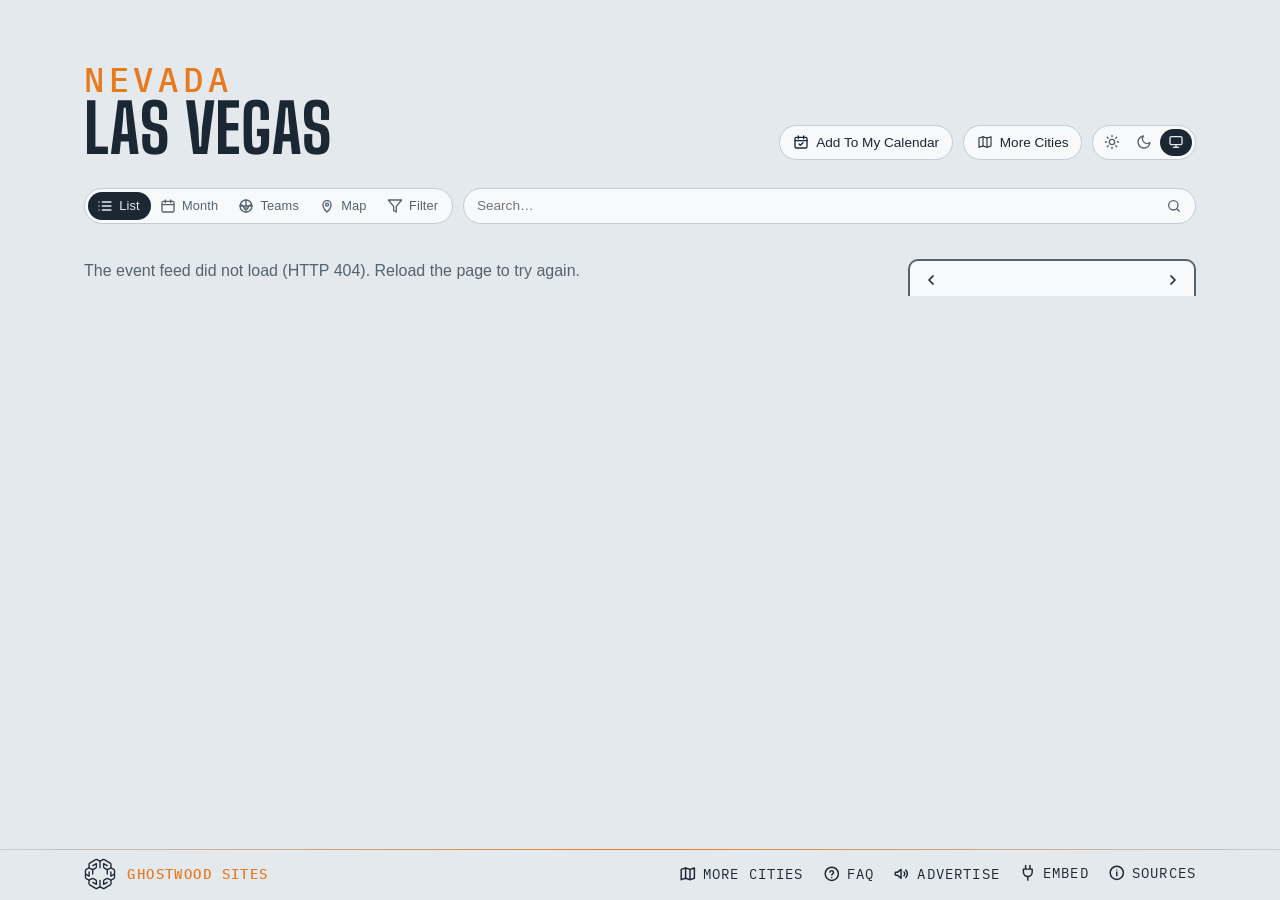
==== site/index.html @ 3aacc2a5 "Refresh wording: "once a day" on Sources, the calendar note and Advertise The sites rebuild once a d" ====
<!DOCTYPE html>
<html lang="en">
<head>
<meta charset="utf-8">
<meta name="viewport" content="width=device-width, initial-scale=1, viewport-fit=cover">
<!-- browser chrome matches the page; app.js repoints both when a theme is
     chosen by hand -->
<meta name="theme-color" media="(prefers-color-scheme: light)" content="#edf1f4" data-light="#edf1f4">
<meta name="theme-color" media="(prefers-color-scheme: dark)" content="#141a20" data-dark="#141a20">
<link rel="manifest" href="manifest.webmanifest">
<link rel="apple-touch-icon" href="apple-touch-icon.png">
<meta name="apple-mobile-web-app-title" content="Las Vegas Events">
<meta name="mobile-web-app-capable" content="yes">
<script>
  // Before the first paint: the theme (light, dark, or system — nothing set,
  // prefers-color-scheme decides); app.js applyTheme keeps the pill in sync.
  try {
    var t = localStorage.getItem('lqa-theme');
    if (t === 'light' || t === 'dark') document.documentElement.dataset.theme = t;
  } catch (e) { /* no storage — system it is */ }
</script>
<!-- Google tag (gtag.js) — the here.events GA4 property, one stream for the map and every city; reports split by hostname -->
<script async src="https://www.googletagmanager.com/gtag/js?id=G-BTQFXS68HN"></script>
<script>
  window.dataLayer = window.dataLayer || [];
  function gtag(){dataLayer.push(arguments);}
  gtag('js', new Date());
  gtag('config', 'G-BTQFXS68HN');
</script>
<title>Las Vegas Events — Sphere, the arenas, the stadium &amp; the showrooms</title>
<meta name="description" content="What's on in Las Vegas — Sphere, T-Mobile Arena, Allegiant Stadium, the showrooms on the Strip and the rooms beyond it, with the home teams' seasons. Calendar, iCal feed, and embeddable widget.">
<!-- the site's own address and what a shared link shows: name, line, and the share card (share.png, 1200×630, scripts/share-card.mjs) -->
<link rel="canonical" href="https://lasvegas.here.events/">
<meta property="og:type" content="website">
<meta property="og:site_name" content="Las Vegas Events">
<meta property="og:title" content="Las Vegas Events">
<meta property="og:description" content="What's on in Las Vegas — Sphere, the arenas, the stadium, the showrooms on the Strip and the rooms beyond it, with the home teams' seasons.">
<meta property="og:url" content="https://lasvegas.here.events/">
<meta property="og:image" content="https://lasvegas.here.events/share.png">
<meta property="og:image:width" content="1200">
<meta property="og:image:height" content="630">
<meta name="twitter:card" content="summary_large_image">
<link rel="icon" href="favicon.svg" type="image/svg+xml">
<link rel="preconnect" href="https://fonts.googleapis.com">
<link rel="preconnect" href="https://fonts.gstatic.com" crossorigin>
<link href="https://fonts.googleapis.com/css2?family=Big+Shoulders:opsz,wght@10..72,500;10..72,700&family=IBM+Plex+Mono:wght@400;500&display=swap" rel="stylesheet">
<link rel="stylesheet" href="styles.css?v=__V__">
<link rel="alternate" type="text/calendar" href="events.ics" title="Las Vegas Events">
</head>
<body>

<!-- the Ghostwood Labs mark, drawn once; the masthead and the footer <use> it -->
<svg width="0" height="0" style="position:absolute" aria-hidden="true">
  <symbol id="gw-mark" viewBox="0 0 576 576">
    <g fill="none" stroke="currentColor" stroke-width="24" stroke-linecap="round" stroke-linejoin="round">
      <path d="M300.19 51.03A26 26 0 0 1 275.81 51.03L235.63 29.71A26 26 0 0 0 210.57 30.08L103.63 91.02A26 26 0 0 0 90.5 113.61L90.5 161.4A26 26 0 0 1 77.38 183.98L39.62 205.52A26 26 0 0 0 26.5 228.1L26.5 347.9A26 26 0 0 0 39.62 370.48L77.38 392.02A26 26 0 0 1 90.5 414.6L90.5 462.39A26 26 0 0 0 103.63 484.98L210.57 545.92A26 26 0 0 0 235.63 546.29L275.81 524.97A26 26 0 0 1 300.19 524.97L340.37 546.29A26 26 0 0 0 365.43 545.92L472.37 484.98A26 26 0 0 0 485.5 462.39L485.5 414.6A26 26 0 0 1 498.62 392.02L536.38 370.48A26 26 0 0 0 549.5 347.9L549.5 228.1A26 26 0 0 0 536.38 205.52L498.62 183.98A26 26 0 0 1 485.5 161.4L485.5 113.61A26 26 0 0 0 472.37 91.02L365.43 30.08A26 26 0 0 0 340.37 29.71L300.19 51.03Z"/>
      <path d="M288 57.5L288 177.5"/>
      <path d="M288 518.5L288 403.5"/>
      <path d="M90.5 176.5L144.63 204.58A26 26 0 0 0 169.19 204.26L209.58 181.92A26 26 0 0 0 223 159.17L223 101.5L158.5 137.5"/>
      <path d="M485.5 176.5L431.37 204.58A26 26 0 0 1 406.81 204.26L366.42 181.92A26 26 0 0 1 353 159.17L353 101.5L417.5 137.5"/>
      <path d="M157 211L157 287.5"/>
      <path d="M419 211L419 287.5"/>
      <path d="M90.5 399.5L144.63 371.42A26 26 0 0 1 169.19 371.74L209.58 394.08A26 26 0 0 1 223 416.83L223 474.5L158.5 438.5"/>
      <path d="M485.5 399.5L431.37 371.42A26 26 0 0 0 406.81 371.74L366.42 394.08A26 26 0 0 0 353 416.83L353 474.5L417.5 438.5"/>
      <path d="M26.5 288L92 325.5L92 250.5"/>
      <path d="M549.5 288L484 325.5L484 250.5"/>
    </g>
  </symbol>
</svg>

<header class="masthead">
  <!-- no picture behind the name yet (lqa's is a line drawing of Seattle Center from the air; a Las Vegas one — the Strip from the air, Sphere — is to come) -->
  <div class="masthead-text">
    <p class="eyebrow" data-teams="Las Vegas">Nevada</p> <!-- no neighbourhood here, so the state stands over the city (the Everett pattern, Steve 2026-10-11); the Teams view reads "Las Vegas" over "Hometown Teams" -->
    <h1>Las Vegas</h1> <!-- one line on any screen -->
  </div>
  <!-- the masthead's tools: the theme pill alone (Steve, 2026-09-16 — the
       season calendar and Add To My Calendar chips moved down into the bar) -->
  <div class="masthead-tools">
  <!-- Add To My Calendar (Steve, 2026-10-26: it "should move here", beside More Cities; in the bar from 2026-09-16 until then): its pop (#subscribePop, in the bar) hangs under this button, placed by app.js placeSubscribePop -->
  <button id="subscribeBtn" class="chip" type="button" aria-expanded="false" aria-controls="subscribePop" title="Subscribe in your calendar app">
    <svg viewBox="0 0 24 24" fill="none" stroke="currentColor" stroke-width="2" stroke-linecap="round" stroke-linejoin="round" aria-hidden="true"><rect x="3" y="5" width="18" height="16" rx="2"/><path d="M8 3v4M16 3v4M3 10h18M9 15l2 2 4-4"/></svg>
    <span>Add To My Calendar</span>
  </button>
  <!-- the home teams' seasons, home and away (the Teams view below the bar) -->
  <!-- the theme pill: light, dark, system (Steve, 2026-09-15; app.js applyTheme) -->
  <div id="themeToggle" class="theme-toggle" role="radiogroup" aria-label="Color theme" data-active="system">
    <button type="button" role="radio" aria-checked="true" data-theme="light" title="Light">
      <svg viewBox="0 0 24 24" fill="none" stroke="currentColor" stroke-width="2" stroke-linecap="round" aria-hidden="true"><circle cx="12" cy="12" r="4"/><path d="M12 2v2M12 20v2M4.9 4.9l1.4 1.4M17.7 17.7l1.4 1.4M2 12h2M20 12h2M4.9 19.1l1.4-1.4M17.7 6.3l1.4-1.4"/></svg>
    </button>
    <button type="button" role="radio" aria-checked="false" data-theme="dark" title="Dark">
      <svg viewBox="0 0 24 24" fill="none" stroke="currentColor" stroke-width="2" stroke-linecap="round" stroke-linejoin="round" aria-hidden="true"><path d="M21 12.8A9 9 0 1 1 11.2 3a7 7 0 0 0 9.8 9.8z"/></svg>
    </button>
    <button type="button" role="radio" aria-checked="false" data-theme="system" title="System">
      <svg viewBox="0 0 24 24" fill="none" stroke="currentColor" stroke-width="2" stroke-linecap="round" stroke-linejoin="round" aria-hidden="true"><rect x="3" y="4" width="18" height="12" rx="2"/><path d="M8 20h8M12 16v4"/></svg>
    </button>
    <span class="theme-knob" aria-hidden="true"></span>
  </div>
  </div>
</header>

<!-- one row of matching chips: the view switch, filters, search, the clubs, the season calendar chip.
     The subscribe pop lives in the bar's markup but hangs under the masthead's Add To My Calendar button (app.js places it). -->
<!-- the bar, and the panel that floats open beneath it (over the content,
     which stays put) -->
<div class="filter-area">
<!-- one slim line standing in for the masthead once it has scrolled off
     (app.js shows it, with the Top button, and raises --barh to match) -->
<!-- the masthead, folded into one line once it has scrolled off: eyebrow, title, stamp -->
<div class="bar-title" hidden><span class="bar-eyebrow" data-teams="Las Vegas">Nevada</span><span class="bar-name">Las Vegas</span><span class="bar-eyebrow" id="barUpdated"></span></div>
<nav class="filterbar" aria-label="Filters">
  <label class="search-wrap">
    <input id="searchBox" type="search" placeholder="Search…" aria-label="Search events by venue, team, or type" autocomplete="off">
    <svg viewBox="0 0 24 24" fill="none" stroke="currentColor" stroke-width="2" stroke-linecap="round" stroke-linejoin="round" aria-hidden="true"><circle cx="11" cy="11" r="7"/><path d="m20 20-3.5-3.5"/></svg>
  </label>
  <!-- the view switch: the events list | the home teams' seasons, a two-stop pill like the theme's -->
  <div id="viewToggle" class="theme-toggle view-toggle" role="radiogroup" aria-label="View" data-active="events"><!-- List · Month · Teams (Steve, 2026-09-14; words beside the icons when the bar has room, 2026-10-24): Month is the list with the month calendar; app.js remembers the choice -->
    <button id="eventsBtn" type="button" role="radio" aria-checked="true" data-view="events" title="Events">
      <svg viewBox="0 0 24 24" fill="none" stroke="currentColor" stroke-width="2" stroke-linecap="round" stroke-linejoin="round" aria-hidden="true"><path d="M8 6h13M8 12h13M8 18h13M3 6h.01M3 12h.01M3 18h.01"/></svg><span class="vt-label">List</span>
    </button>
    <button id="monthBtn" type="button" role="radio" aria-checked="false" data-view="month" aria-controls="calBox" title="Month — the month's events on a calendar">
      <svg viewBox="0 0 24 24" fill="none" stroke="currentColor" stroke-width="2" stroke-linecap="round" stroke-linejoin="round" aria-hidden="true"><rect x="3" y="5" width="18" height="16" rx="2"/><path d="M8 3v4M16 3v4M3 10h18"/></svg><span class="vt-label">Month</span>
    </button>
    <button id="teamsBtn" type="button" role="radio" aria-checked="false" data-view="teams" aria-controls="teamsView" title="Home Teams — season schedules, every game, home and away">
      <svg viewBox="0 0 24 24" fill="none" stroke="currentColor" stroke-width="2" stroke-linecap="round" stroke-linejoin="round" aria-hidden="true"><circle cx="12" cy="12" r="9"/><path d="M3.6 9.5c3 1 5.4 3.6 6.3 7.3M20.4 9.5c-3 1-5.4 3.6-6.3 7.3M12 3v18M3 12h18"/></svg><span class="vt-label">Teams</span>
    </button>
    <button id="mapBtn" type="button" role="radio" aria-checked="false" data-view="map" aria-controls="mapView" title="Map — where the venues are">
      <svg viewBox="0 0 24 24" fill="none" stroke="currentColor" stroke-width="2" stroke-linecap="round" stroke-linejoin="round" aria-hidden="true"><path d="M12 21s-6-5.5-6-11a6 6 0 0 1 12 0c0 5.5-6 11-6 11z"/><circle cx="12" cy="10" r="2.2"/></svg><span class="vt-label">Map</span>
    </button>
    <button id="filterToggle" class="vt-filter" type="button" aria-expanded="false" aria-controls="filterPanel" title="Filters">
      <svg viewBox="0 0 24 24" fill="none" stroke="currentColor" stroke-width="2" stroke-linecap="round" stroke-linejoin="round" aria-hidden="true"><path d="M22 3H2l8 9.46V19l4 2v-8.54z"/></svg>
      <span class="vt-label">Filter</span>
    </button>
    <span class="theme-knob" aria-hidden="true"></span>
  </div>
  <div id="subscribePop" class="pop" hidden>
      <label class="pop-filter" id="subFilterRow" hidden>
        <input type="checkbox" id="subUseFilter" checked> Include my filter choices
      </label>
      <!-- one row of three: the calendar you'd add to, each with its own
           icon and name -->
      <div class="pop-tiles">
        <!-- the webcal: link — Apple Calendar on a Mac, iPhone or iPad (and any
             other desktop calendar app that claims webcal) -->
        <a id="webcalLink" class="tile" href="#" title="macOS / iOS Calendar (or whichever calendar app handles webcal links)">
          <img class="tile-logo" src="https://www.google.com/s2/favicons?domain=www.apple.com&amp;sz=128" alt="" width="64" height="64">
          <span>Apple</span>
        </a>
        <!-- Google Calendar's own icon (its favicon is a small upscaled one); Outlook's favicon, as for the venue marks -->
        <a id="gcalLink" class="tile" href="#" target="_blank" rel="noopener" title="Google Calendar">
          <img class="tile-logo" src="https://ssl.gstatic.com/calendar/images/dynamiclogo_2020q4/calendar_31_2x.png" alt="" width="64" height="64">
          <span>Google</span>
        </a>
        <a id="outlookLink" class="tile" href="#" target="_blank" rel="noopener" title="Outlook">
          <img class="tile-logo" src="https://www.google.com/s2/favicons?domain=outlook.live.com&amp;sz=128" alt="" width="64" height="64">
          <span>Outlook</span>
        </a>
      </div>
      <!-- the other ways in, as chips under the row -->
      <div class="pop-tools">
        <a id="qrBtn" class="chip" href="#" aria-expanded="false" title="QR code for your phone">
          <svg viewBox="0 0 24 24" fill="none" stroke="currentColor" stroke-width="1.8" aria-hidden="true">
            <rect x="4" y="4" width="6" height="6"/><rect x="14" y="4" width="6" height="6"/>
            <rect x="4" y="14" width="6" height="6"/>
            <path d="M14 14h2.5v2.5H14zM17.5 17.5H20V20h-2.5zM14 20h1M20 14v1"/>
          </svg>
          <span>QR Code</span>
        </a>
        <a id="copyIcs" class="chip" href="#" title="Copy the feed link">
          <svg viewBox="0 0 24 24" fill="none" stroke="currentColor" stroke-width="1.8" stroke-linecap="round" aria-hidden="true">
            <path d="M10 13a5 5 0 0 0 7.54.54l3-3a5 5 0 0 0-7.07-7.07l-1.72 1.71"/>
            <path d="M14 11a5 5 0 0 0-7.54-.54l-3 3a5 5 0 0 0 7.07 7.07l1.71-1.71"/>
          </svg>
          <span>Copy Link</span>
        </a>
      </div>
      <div id="qrPanel" class="qr-panel" hidden>
        <div id="qrImg" role="img" aria-label="QR code for the calendar feed"></div>
        <p class="pop-note">Scan with your phone to subscribe there.</p>
      </div>
      <p class="pop-note">Refreshed once a day. Your calendar picks up changes on its own schedule.</p>
  </div>
  <!-- the home teams, one pill per club, in the bar itself while the Teams
       view is open (crests only when the names won't fit; app.js sets is-crests) -->
  <div class="team-strip" id="teamStrip" aria-label="Teams"></div>
  <!-- narrow layouts only (app.js hides it when the calendar is docked):
       floats the calendar over the list. Chevron left = opens, right = folds. -->
  <button id="calToggle" class="chip cal-toggle" type="button" aria-expanded="false" aria-controls="calBox" title="Show calendar" hidden>
    <svg viewBox="0 0 24 24" fill="none" stroke="currentColor" stroke-width="2" stroke-linecap="round" stroke-linejoin="round" aria-hidden="true"><rect x="3" y="5" width="18" height="16" rx="2"/><path d="M8 3v4M16 3v4M3 10h18"/></svg>
    <span>Hide calendar</span>
    <svg class="chev" viewBox="0 0 24 24" fill="none" stroke="currentColor" stroke-width="2.2" stroke-linecap="round" stroke-linejoin="round" aria-hidden="true"><path d="M15 6l-6 6 6 6"/></svg>
  </button>
  <!-- the right end of the bar (Steve, 2026-09-16): the season calendar chip (Teams view only); flex order places it after the clubs. Add To My Calendar left the bar for the masthead tools 2026-10-26 (Steve: it "should move here", beside More Cities) -->
  <button id="teamPdfBtn" class="chip" type="button" title="Season calendar — download it as a PDF">
    <svg viewBox="0 0 24 24" fill="none" stroke="currentColor" stroke-width="2" stroke-linecap="round" stroke-linejoin="round" aria-hidden="true"><rect x="3" y="4" width="18" height="17" rx="2"/><path d="M3 9h18M8 2v4M16 2v4M8 13h3M13 13h3M8 17h3M13 17h3"/></svg>
    <span>Season Calendar</span> <!-- Steve, 2026-09-16: named for what it is, not the file type -->
  </button>
</nav>
<!-- the funnel in the bar drops this open below it -->
<div id="filterPanel" class="filter-panel fp-tree" hidden>
  <!-- top row: presets (chips injected by app.js; the one matching the
       current state is lit), the Only Sold Out switch and the Include Holidays
       switch (off by default; US, WA and Seattle holidays from app.js) -->
  <div class="fp-top">
    <div class="fp-presets" id="fpPresets"></div>
    <!-- Only Sold Out: only the events the checker (or a source) marks
         sold out, or within 5% of the house — LQAFilter.ticketState -->
    <!-- these two are switches, not allow boxes like the rows below: Sold Out
         narrows the list to those, Holidays adds days — so they wear a
         different face (.sw) -->
    <label class="fp-switch fp-soldout">
      <input type="checkbox" role="switch" id="soldOnlyToggle" autocomplete="off">
      <span class="sw"></span>
      <span class="fp-name">Only Sold Out</span> <!-- the words Steve set 2026-10-05 ("only sold"), in the panel's Title Case; was "Sold Out (or Nearly)" -->
    </label>
    <label class="fp-switch fp-holidays">
      <input type="checkbox" role="switch" id="holidaysToggle" autocomplete="off">
      <span class="sw"></span>
      <span class="fp-name">Include Holidays</span> <!-- "include holidays", Steve 2026-10-05; was "Holidays" -->
    </label>
  </div>
  <!-- Four groups — Venues (two lists), Event Type under the second, Teams
       (capacity bands keep state + share-code slots but no rows since
       2026-09-22), every row three-state (Steve, 2026-09-22: "check,
       unchecked or X for exclude, same for every filter option, don't auto
       check or uncheck any filters"), worn as a Show | Hide word pair at
       the row's end (third pass the same day, after a three-face box and
       then a tick box + x):
       · Show lit = show these. Shows among venues and
         teams add up (any of them); shown event types then narrow to
         those kinds.
       · Hide lit = never these (the name struck).
       · neither  = no preference.
       One tap sets a word, a second tap on it clears it — no cycling. No
       row ever changes another: no dashes, no greying, no bulk switches
       apart from a group's own Show All / Hide All. The rule is
       LQAFilter.matchesFilter; the pair is a role="group" of two
       aria-pressed buttons (app.js filterRow). No counts on the rows
       (Steve, 2026-09-22). The everyday way to hide things is on
       the event sheet (Hide chips + Undo), with the view note above the list
       saying what is hidden. -->
  <div class="fp-cols">
    <div class="fp-group">
      <h3>The Strip<span class="fp-allnone"><button type="button" class="fp-set" data-scope="campus" data-on="1">Show All</button><i>·</i><button type="button" class="fp-set" data-scope="campus" data-on="0">Hide All</button></span></h3>
      <div id="panelVenues" class="fp-list"><!-- the venue rows, injected by app.js --></div>
    </div>
    <div class="fp-group">
      <h3>Beyond the Strip<span class="fp-allnone"><button type="button" class="fp-set" data-scope="town" data-on="1">Show All</button><i>·</i><button type="button" class="fp-set" data-scope="town" data-on="0">Hide All</button></span></h3>
      <div id="panelVenuesTown" class="fp-list"><!-- the rooms off the Strip — the campus, Summerlin, Henderson, downtown, the Speedway (city.js area: 'town'), injected by app.js --></div>
      <h3>Event Type<span class="fp-allnone"><button type="button" class="fp-set" data-scope="type" data-on="1">Show All</button><i>·</i><button type="button" class="fp-set" data-scope="type" data-on="0">Hide All</button></span></h3>
      <div id="panelBadges" class="fp-list"><!-- the five kinds (city.js TYPES), injected by app.js --></div>
    </div>
    <div class="fp-group">
      <h3>Home Teams<span class="fp-allnone"><button type="button" class="fp-set" data-scope="team" data-on="1">Show All</button><i>·</i><button type="button" class="fp-set" data-scope="team" data-on="0">Hide All</button></span></h3>
      <div id="panelTeams" class="fp-list"><!-- team rows injected by app.js: Golden Knights, Raiders, Aces, Aviators, Silver Knights, Rebels, Runnin' Rebels, Lights FC --></div>
      <h3>Festivals<span class="fp-allnone"><button type="button" class="fp-set" data-scope="fest" data-on="1">Show All</button><i>·</i><button type="button" class="fp-set" data-scope="fest" data-on="0">Hide All</button></span></h3>
      <div id="panelFestivals" class="fp-list"><!-- festival venues (city.js festival: true) — none in Las Vegas yet, so app.js hides the heading --></div></div>
    </div>
  </div>
</div>
</div>

<section class="agenda" aria-label="Upcoming events">
  <!-- the view note: one plain line, only while the view is not the usual one,
       saying what is hidden or added compared with it, with a way back
       (app.js renderViewNote) -->
  <div id="viewNote" class="view-note" hidden><span id="viewNoteText"></span><button id="viewNoteReset" type="button" class="chip">Usual View</button></div>
  <div class="agenda-layout">
    <ol id="agenda"><li class="empty">Loading events…</li></ol>
    <aside class="cal-side" aria-label="Month calendar">
      <!-- on narrow layouts this floats over the list (opened from the
           calendar chip at the right end of the filter bar); on the wide
           layout it's docked here -->
      <div class="cal" id="calBox">
        <!-- the card's header: ‹ month name › (Today is a floater at the lower right, shown when the list has left today) -->
        <div class="cal-head" id="calHead" aria-label="Change months">
          <button id="calPrev" type="button" aria-label="Previous month">
            <svg viewBox="0 0 24 24" fill="none" stroke="currentColor" stroke-width="2.6" stroke-linecap="round" stroke-linejoin="round" aria-hidden="true"><path d="M15 6l-6 6 6 6"/></svg>
          </button>
          <button class="cal-cur" id="calCur" type="button" aria-live="polite" title="Pick a month and year"></button> <!-- opens the month/year picker (app.js openMonthPick; Steve, 2026-09-15) -->
          <button id="calNext" type="button" aria-label="Next month">
            <svg viewBox="0 0 24 24" fill="none" stroke="currentColor" stroke-width="2.6" stroke-linecap="round" stroke-linejoin="round" aria-hidden="true"><path d="M9 6l6 6-6 6"/></svg>
          </button>
        </div>
        <div id="calGrid" class="cal-months"><!-- one .cal-month card per month, from app.js --></div>
        <!-- TODAY: a tab out of the card's foot, the odds tab's cut (Steve, 2026-09-15); app.js placeTodayTab moves it under the month board in the month view -->
        <button id="calToday" type="button" class="cal-today-tab" title="Back to today: the current month, past days put away" hidden>
      <svg viewBox="0 0 24 24" fill="none" stroke="currentColor" stroke-width="2" stroke-linecap="round" stroke-linejoin="round" aria-hidden="true"><rect x="3" y="5" width="18" height="16" rx="2"/><path d="M8 3v4M16 3v4M3 10h18"/><circle cx="12" cy="15.5" r="1.6" fill="currentColor" stroke="none"/></svg>
      <span>Today</span>
    </button>
      </div>
    </aside>
  </div>
  <!-- the month view (the calendar stop of the view pill): one continuous
       grid of weeks from this month on, square days carrying their events'
       names, a sticky ‹ MONTH › header naming the month at the top of the
       window (its name opens the month / year picker), and more months
       appended as you scroll — no end (app.js renderBoard). A tapped day
       opens a card listing everything on it (openDayPop). -->
  <section id="monthBoard" class="month-board" aria-label="Month calendar" hidden>
    <div id="mbSticky" class="mb-sticky">
      <div class="cal-head mb-head" aria-label="Change months">
        <button id="mbPrev" type="button" aria-label="Previous month">
          <svg viewBox="0 0 24 24" fill="none" stroke="currentColor" stroke-width="2.6" stroke-linecap="round" stroke-linejoin="round" aria-hidden="true"><path d="M15 6l-6 6 6 6"/></svg>
        </button>
        <button class="cal-cur" id="mbCur" type="button" aria-live="polite" title="Pick a month and year"></button>
        <button id="mbNext" type="button" aria-label="Next month">
          <svg viewBox="0 0 24 24" fill="none" stroke="currentColor" stroke-width="2.6" stroke-linecap="round" stroke-linejoin="round" aria-hidden="true"><path d="M9 6l6 6-6 6"/></svg>
        </button>
      </div>
    </div>
    <div id="mbGrid" class="mb-months"></div> <!-- one .mb-month block per month, appended by app.js appendMonth -->
    <div id="mbSentinel" class="mb-sentinel" aria-hidden="true"></div>
  </section>
</section>

<!-- the Map view (Steve, 2026-10-24): the ground with a pin on every room, sized by
     its upcoming events under the filters in force; a tapped pin opens its card.
     Drawn by local-map.js from local-map.json (scripts/build-local-map.mjs — the
     shoreline, lakes and main roads read once from OpenStreetMap at build time)
     — no tiles, nothing fetched off-site -->
<section id="mapView" class="local-map" hidden aria-label="Map of the venues">
  <div class="lm-frame">
    <svg id="lmSvg" viewBox="0 0 1000 1000" preserveAspectRatio="xMidYMid meet" role="img" aria-label="Las Vegas with the venues marked"></svg>
    <div class="lm-zoom" aria-label="Zoom">
      <button type="button" data-z="in" title="Zoom in" aria-label="Zoom in">+</button>
      <button type="button" data-z="out" title="Zoom out" aria-label="Zoom out">−</button>
      <button type="button" data-z="fit" title="The whole map" aria-label="The whole map"><svg viewBox="0 0 24 24" fill="none" stroke="currentColor" stroke-width="2" stroke-linecap="round" stroke-linejoin="round" aria-hidden="true"><path d="M4 9V5a1 1 0 0 1 1-1h4M15 4h4a1 1 0 0 1 1 1v4M20 15v4a1 1 0 0 1-1 1h-4M9 20H5a1 1 0 0 1-1-1v-4"/></svg></button>
      <button type="button" data-z="me" title="Find my location" aria-label="Find my location" aria-pressed="false"><svg viewBox="0 0 24 24" fill="none" stroke="currentColor" stroke-width="2" stroke-linecap="round" stroke-linejoin="round" aria-hidden="true"><circle cx="12" cy="12" r="6"/><circle cx="12" cy="12" r="1.6" fill="currentColor"/><path d="M12 2v4M12 18v4M2 12h4M18 12h4"/></svg></button> <!-- the visitor's own spot: the browser's Geolocation API on their say-so (local-map.js), no service behind it — Steve, 2026-10-25 -->
    </div>
  </div>
  <p class="lm-caption" id="lmCaption"><span></span></p>
</section>

<!-- the Teams view: in place of the agenda while the Teams chip is on. A
     strip of the home teams, a bar naming a picked opponent, then the season
     in the agenda's own day/card markup (app.js renderTeams) -->
<section class="teams" id="teamsView" aria-label="Team schedules" hidden>
  <div class="teams-layout">
    <!-- the club's form block — record, standing, news, or the game in
         progress — above the list and the calendar alike (app.js renderTeamForm) -->
    <div id="teamHeadTop"></div> <!-- the block's spot in the flow: once it scrolls under the bar the block pins and goes compact (app.js markStuck) -->
    <div id="teamHead"></div>
    <!-- the printed poster's banner and legend (the PDF chip; print only) -->
    <div id="printHead" class="print-head" aria-hidden="true"></div>
    <div class="team-main">
      <div class="team-focus" id="teamFocus" hidden></div>
      <ol id="teamSched" class="team-sched"></ol>
    </div>
    <!-- the season at a glance, poster-style, in place of the list while the
         bar's Calendar chip is on: every month as a card, home games solid,
         away games pale, each cell the opponent and the time (app.js renderTeamCal) -->
    <div class="team-cal" id="teamCal" aria-label="Season calendar" hidden></div>
    <div id="printFoot" class="print-foot" aria-hidden="true"></div>
  </div>
</section>

<!-- a word after hiding something from the sheet, with Undo (app.js toast) -->
<div id="toast" class="toast" role="status" aria-live="polite" hidden><span id="toastText"></span><button id="toastUndo" type="button">Undo</button></div>

<!-- pinned to the bottom edge; Sources (the info mark) and Embed open upward from it,
     floating over the list -->
<footer>
  <!-- Two floaters centred just above this pinned footer, styled like the
       bar's chips. Today: back to now (the current month, past days put
       away, the list at its nearest day), shown only while the list has
       left today. Top: shown once the masthead has scrolled off. app.js
       toggles hidden on both; on narrow screens they drop their labels. -->
  <div class="floaters">
    <button id="toTop" type="button" class="chip" title="Back to top" aria-label="Back to top" hidden>
      <svg viewBox="0 0 24 24" fill="none" stroke="currentColor" stroke-width="2.2" stroke-linecap="round" stroke-linejoin="round" aria-hidden="true"><path d="M12 19V5M5 12l7-7 7 7"/></svg>
      <span>Top</span>
    </button>
  </div>
  <div class="foot-inner">
  <a class="gw" href="https://ghostwoodlabs.com/" target="_blank" rel="noopener" title="Ghostwood Labs"> <!-- the mark and the name are one link, opening a new tab (Steve, 2026-10-05: "any click on the gwl branding should open a new tab"); linked to the company site 2026-10-04, the day ghostwoodlabs.com went live -->
  <svg class="gw-logo" aria-hidden="true"><use href="#gw-mark"/></svg>
  <p class="gw-credit"><strong>Ghostwood Sites</strong></p>
  </a>
  <div class="foot-links"> <!-- Advertise, Embed, Sources as one thing at the row's right end, the credit at its left (the "Updated" stamp between them was removed 2026-10-05, Steve) -->
  <!-- the questions page, behind a question mark (Steve, 2026-10-28: "creating a FAQ page") -->
  <a class="foot-link" id="faq" href="faq.html" title="Questions about this calendar">
    <svg viewBox="0 0 24 24" fill="none" stroke="currentColor" stroke-width="2" stroke-linecap="round" stroke-linejoin="round" aria-hidden="true"><circle cx="12" cy="12" r="9"/><path d="M9.5 9.5a2.5 2.5 0 0 1 4.9.7c0 1.7-2.4 2.1-2.4 3.6M12 17h.01"/></svg>
    <span>FAQ</span>
  </a>
  <!-- advertising: a megaphone, to the placeholder sales page (Steve, 2026-09-15) -->
  <a class="foot-link" id="advertise" href="advertise.html" title="Advertise on this calendar">
    <svg viewBox="0 0 24 24" fill="none" stroke="currentColor" stroke-width="2" stroke-linecap="round" stroke-linejoin="round" aria-hidden="true"><path d="M3 11v2a1 1 0 0 0 1 1h2l5 4V6L6 10H4a1 1 0 0 0-1 1z"/><path d="M15 9.5a3.5 3.5 0 0 1 0 5"/><path d="M17.5 7a7 7 0 0 1 0 10"/></svg>
    <span>Advertise</span>
  </a>
  <!-- the sources, behind an info mark that opens upward like Embed -->
  <details class="share info" id="sources">
    <summary title="Where the listings come from">
      <svg viewBox="0 0 24 24" fill="none" stroke="currentColor" stroke-width="2" stroke-linecap="round" stroke-linejoin="round" aria-hidden="true"><circle cx="12" cy="12" r="9"/><path d="M12 11v5M12 8h.01"/></svg>
      <span>Sources</span>
    </summary>
    <div class="share-body info-body">
      <div class="share-cols">
        <div>
          <h3>Ticketing feeds</h3>
          <p>Ticketmaster, room by room — Sphere, T-Mobile Arena, Allegiant Stadium, the Grand Garden, Michelob ULTRA Arena, the resorts' showrooms from Dolby Live to Voltaire, and beyond the Strip the Thomas &amp; Mack, the Ballpark, Lee's Family Forum, Cashman Field, the Orleans, the Speedway, the Smith Center, House of Blues and Brooklyn Bowl, and since October 2026 the Westgate's International Theater, the Palazzo Theatre, 24 Oxford, the South Point Showroom and the Golden Nugget's showroom. The nightly production shows, the residencies' VIP passes, the hotel bundles and the parking passes are left out, and so are church events.</p>
        </div>
        <div>
          <h3>Venue calendars</h3>
          <p>Virgin Hotels' own calendar for The Shag Room, its free lounge stage. The rooms with nothing to read — the Wynn and Bellagio showrooms, the Smith Center behind its waiting room, Fremont Street's stages (one nightly "Free Live Entertainment" row), AREA15, the Palms and the fight cards sold through AXS — are left for later.</p>
        </div>
        <div>
          <h3>Game dates</h3>
          <p>The NHL’s own feed for the Golden Knights, ESPN for the Raiders, the Aces, both UNLV programs and Lights FC, MLB’s stats API for the Aviators (first-pitch times and the standings), and the AHL’s HockeyTech feed for the Silver Knights.</p>
        </div>
        <div>
          <h3>The final word</h3>
          <p>Refreshed once a day. Every listing links to the venue or ticket page — check there before you go.</p>
        </div>
      </div>
        <div>
          <h3>The map</h3>
          <p>The shoreline, the lakes and the main roads are © <a href="https://www.openstreetmap.org/copyright" target="_blank" rel="noopener">OpenStreetMap</a> contributors (ODbL), drawn here as one file made at build time — no map tiles, nothing fetched from anywhere else. Venues are placed from their street addresses.</p>
        </div>
    </div>
  </details>
  <details class="share" id="embed">
    <summary>
      <svg class="plug" viewBox="0 0 24 24" fill="none" stroke="currentColor" stroke-width="2" stroke-linecap="round" stroke-linejoin="round" aria-hidden="true"><path d="M9 2v5M15 2v5M6 7h12v4a6 6 0 0 1-12 0V7zM12 17v5"/></svg>
      <span>Embed</span>
    </summary>
    <div class="share-body">
      <div class="share-cols">
        <div>
          <h3>Events widget</h3>
          <p>Drop these two lines into any page and the next events render in place.
            Style it with the <code>evt-ev-</code> CSS classes.</p>
<pre><code>&lt;div id="lasvegas-events"&gt;&lt;/div&gt;
&lt;script src="https://lasvegas.here.events/embed.js" data-max="8" defer&gt;&lt;/script&gt;</code></pre>
        </div>
        <div>
          <h3>Data feeds</h3>
          <p>The raw data behind this page, fetchable from anywhere (CORS is open):</p>
          <ul class="feed-list">
            <li><code>events.json</code> — <a href="events.json">JSON feed</a></li>
            <li><code>events.ics</code> — <a href="events.ics">iCalendar feed</a></li>
          </ul>
          <p>Google and Outlook don't have feed formats of their own — they subscribe
            to the iCalendar feed. The <em>Add To My Calendar</em> button up top has
            one-click links for both.</p>
        </div>
        <div>
          <h3>Filter links</h3>
          <p>A link that opens this page with the filters you have set right now
            (<code>?f=…</code>) — for a widget's "see all" link, or to share one view.</p>
          <button id="copyFilterLink" class="chip" type="button" title="Copy a link that opens with this exact filter">
            <svg viewBox="0 0 24 24" fill="none" stroke="currentColor" stroke-width="2" stroke-linecap="round" stroke-linejoin="round" aria-hidden="true"><rect x="9" y="9" width="11" height="11" rx="2"/><path d="M5 15V5a2 2 0 0 1 2-2h10"/></svg>
            <span id="copyFilterLabel">Copy Filter Link</span>
          </button>
        </div>
      </div>
    </div>
  </details>
  </div> <!-- /.foot-links -->
  </div>
</footer>

<script src="qrcode.js?v=__V__" defer></script>
<!-- phones: tapping a listing opens this sheet instead of following the
     title link, so every detail and link gets a full-size tap target -->
<div id="sheet" class="sheet" hidden>
  <div class="sheet-back" id="sheetBack"></div>
  <div class="sheet-card" role="dialog" aria-modal="true" aria-labelledby="sheetTitle" tabindex="-1">
    <p class="sheet-venue" id="sheetVenue"></p>
    <h2 class="sheet-title" id="sheetTitle"></h2>
    <p class="sheet-when" id="sheetWhen"></p>
    <p class="sheet-tix" id="sheetTix" hidden><!-- Ticketmaster inventory: "272 of 18,100 tickets left · 614 resale · from $25 · checked Sep 15" (app.js) --></p>
    <p class="sheet-watch" id="sheetWatch" hidden><!-- a home game's TV / radio, from the league (app.js) --></p>
    <div class="sheet-sets-wrap" id="sheetSets" hidden><!-- a festival day's set times, stage by stage (app.js setTimesBlock) --></div>
    <div class="sheet-actions">
      <!-- order: the short chips first so they share a line, the long venue link after (Steve, 2026-09-15) -->
      <a id="sheetTickets" class="btn-cal" href="#" target="_blank" rel="noopener">Tickets</a>
      <!-- the plain way to hide a club's home games (2026-09-20); an Undo toast follows. The venue's own Only / Hide
           chips went 2026-10-26 (Steve: only Tickets and the venue link); the filter panel still has both -->
      <button id="sheetHideTeam" class="chip" type="button" title="Hide this club's home games" hidden></button>
      <button id="sheetTeam" class="chip" type="button" title="This club's whole season in the Teams view" hidden></button>
      <a id="sheetVenueLink" class="chip" href="#" target="_blank" rel="noopener"></a>
      <button id="sheetClose" class="chip" type="button">Close</button>
    </div>
  </div>
</div>

<script src="city.js?v=__V__" defer></script> <!-- the teams, the venues, the words for the place -->
<script src="cities.js?v=__V__" defer></script> <!-- every city on here.events, for the Other Places sheet (generated in lqa, synced) -->
<script src="filter.js?v=__V__" defer></script>
<script src="app.js?v=__V__" defer></script>
<script src="local-map.js?v=__V__" defer></script> <!-- the Map view (after app.js, which lends it LQAHooks) -->
</body>
</html>
---- site/styles.css ----
/* Lower Queen Anne Events — overcast-sky palette, marquee display type. */

:root {
  --sky: #e4e9ed;        /* overcast paper (a step down from #edf1f4, Steve 2026-10-12: "a little less glaring") */
  --mist: #f7f9fb;       /* card surface (was pure white) */
  --ink: #1b2733;        /* Puget ink */
  --ink-soft: #55636f;
  --ink-bright: #1b2733; /* the logo: pure white in the dark palette, ink here */
  --line: #c3ccd4;
  --gold: #e8791d;       /* Space Needle "Galaxy Gold" */
  --gold-soft: #fbe9d8;
  /* Color coding is muted (a step back from the pure primaries) and each
     group keeps to its own family so a dot or stripe reads as what it is:
     venues are cool (blue → violet → teal), event types are warm (yellow →
     orange → red → pink). */
  /* venue hues (chips, grid ticks, agenda tags): a sweep from teal through
     blue and violet to magenta, neighbors alternating light and dark */
  /* all three families sit a step back from the pure primaries: the same
     hues, less glare, so the stripes and ticks read after the titles */
  --v-sphere: #9e2e2e; --v-tmobilearena: #2e9e4f; --v-allegiant: #6f2e9e; --v-grandgarden: #9e902e; --v-michelob: #2e8b9e; --v-dolby: #9e2e6b; /* the rooms, one hue each (city.js cssVar), spread round the wheel */
  --v-colosseum: #4a9e2e; --v-phlive: #332e9e; --v-resortsworld: #9e532e; --v-fontainebleau: #2e9e74; --v-chelsea: #952e9e; --v-virgin: #879e2e;
  --v-encore: #2e669e; --v-venetian: #9e2e45; --v-pearl: #2e9e37; --v-voltaire: #582e9e; --v-thomasmack: #9e792e; --v-ballpark: #2e9e9a;
  --v-leesforum: #9e2e82; --v-cashman: #619e2e; --v-orleans: #2e409e; --v-speedway: #9e3c2e; --v-reynolds: #2e9e5d; --v-hob: #7e2e9e;
  --v-brooklynbowl: #9e9e2e; --v-westgate: #2e9e85; --v-palazzo: #9e2e58; --v-oxford: #3e2e9e; --v-shagroom: #2e9e2e; --v-southpoint: #2e589e; --v-goldennugget: #9e8a2e;
  --venue-text: 72%;     /* how much of the venue hue the card's venue label keeps (light mode) */
  --tint: 26%;           /* the venue wash behind a series card (light mode; 13% in the dark palette) */
  --row-a: #f3f6f8; --row-b: #d6dde3; /* the list's rows alternate light and dark grey; only a series keeps its venue's hue (Steve, 2026-10-20) */
  /* event-type hues (calendar ticks, agenda right edge): concerts salmon and
     arts crimson keep clear of the brand orange; movies slate = "quiet" */
  --t-concert: #d9664f;
  --t-sports: #d4b106;
  --t-arts: #b8303f;
  --t-movie: #7a8a99;
  --t-community: #d63f9c;
  --t-expo: #2a9d8f;      /* conventions & expos: turquoise, the one hue the types didn't use */
  --t-bar: #c28a12;       /* bar nights: amber, an ale between the sports yellow and concert salmon */
  --alert: #e02b26;       /* cancelled / postponed notes: plain bright red */
  --barh-base: 3.4rem;   /* the pinned filter bar's height (chips 2.25rem + padding) */
  --titleh: 1.7rem;      /* the bar's title line (1.2rem + .5rem gap), added while scrolled */
  --barh: var(--barh-base); /* what the sticky things below the bar offset by */
  --rule: color-mix(in srgb, var(--line), var(--ink-soft)); /* list dividers: a step brighter than --line */
  /* the scorebug (the live game block, .tf-bug): a light panel in this theme, the broadcast's charcoal in the dark one (Steve, 2026-10-12: the charcoal panel on the light card looked bad) */
  --bug-bg: #f9fafb; --bug-frame: #c9d2da; --bug-ink: #1b2733; --bug-soft: #55636f; --bug-dim: #7c8894; --bug-rowline: #d5dce3; --bug-off: #b3bcc5; --bug-muted: #6b7784; --bug-score-bg: #ffffff; --bug-shadow: rgba(15, 25, 35, .10); --bug-redzone: #c8261f;
  --bug-bw: 1px; --frame: var(--line); --frame-w: 1px; /* the game block's frame and the bug's rules: hairlines in the card's line colour here, the 2px broadcast frame in the dark theme (Steve, 2026-10-12: "soften … the borders in general") */
  --cell-mix: 22%; --cell-ink: var(--ink); --cell-bar: 4px; --cell-shadow: none; /* the bug's team cells: a wash of the club colour with a bar of it at the left and ink type, instead of the solid cell ("soften the colors here") */
  --tick-mix: var(--ink); --tick-pct: 65%; /* the refresh countdown ring: the club's colour mixed toward ink here, toward white on the dark ground (the mix itself is written in the .tf-refresh rule: a token holding var(--team-2) would resolve here on :root, where no club colour exists, and come out empty) */
  --dot: color-mix(in srgb, var(--ink-soft) 40%, transparent); /* the dotted underline under the watch strip's links */
  --display: "Big Shoulders", "Arial Narrow", sans-serif;
  --body: -apple-system, BlinkMacSystemFont, "Segoe UI", "Helvetica Neue", sans-serif;
  --mono: "IBM Plex Mono", ui-monospace, Menlo, monospace;
}
/* Dark palette. Applies when the system prefers dark and the visitor hasn't
   picked Light, or whenever they've picked Dark (the toggle sets
   data-theme on <html>; "system" leaves it unset). The two blocks must
   stay identical — CSS has no way to give one ruleset two unrelated
   conditions. */
@media (prefers-color-scheme: dark) {
  :root:not([data-theme="light"]) {
    color-scheme: dark;
    --sky: #141a20; --mist: #1d252e; --ink: #e8edf1; --ink-soft: #9aa7b2; --ink-bright: #ffffff;
    --line: #333f4a; --gold: #f08a33; --gold-soft: #3a2a1a;
    --v-sphere: #ea8686; --v-tmobilearena: #86eaa3; --v-allegiant: #c086ea; --v-grandgarden: #eadd86; --v-michelob: #86d9ea; --v-dolby: #ea86bc; /* the rooms, one hue each (city.js cssVar), spread round the wheel */
    --v-colosseum: #9fea86; --v-phlive: #8a86ea; --v-resortsworld: #eaa786; --v-fontainebleau: #86eac4; --v-chelsea: #e186ea; --v-virgin: #d5ea86;
    --v-encore: #86b7ea; --v-venetian: #ea869a; --v-pearl: #86ea8e; --v-voltaire: #ab86ea; --v-thomasmack: #eac886; --v-ballpark: #86eae6;
    --v-leesforum: #ea86d0; --v-cashman: #b3ea86; --v-orleans: #8696ea; --v-speedway: #ea9286; --v-reynolds: #86eab0; --v-hob: #cd86ea;
    --v-brooklynbowl: #e9ea86; --v-westgate: #86ead7; --v-palazzo: #ea86ad; --v-oxford: #9486ea; --v-shagroom: #86ea86; --v-southpoint: #86adea; --v-goldennugget: #ead686;
    --venue-text: 100%; --tint: 13%;
    --row-a: #1e252c; --row-b: #2c343c;
    --t-concert: #f0806a; --t-sports: #f2d21b; --t-arts: #d63a4f;
    --t-movie: #8b9db0; --t-community: #e660a8; --t-expo: #4fd1c5; --t-bar: #e3ad3c; --alert: #ff4b3e;
    --bug-bg: #2b2d30; --bug-frame: #c9cdd2; --bug-ink: #f4f4f4; --bug-soft: #d5d8dc; --bug-dim: #b9bec4; --bug-rowline: #5c6167; --bug-off: #6a6d72; --bug-muted: #4a4f56; --bug-score-bg: #fafafa; --bug-shadow: rgba(0, 0, 0, .35); --bug-redzone: #ff7b7b;
  --bug-bw: 2px; --frame: var(--ink-soft); --frame-w: 2px; --cell-mix: 100%; --cell-ink: #fff; --cell-bar: 0px; --cell-shadow: 0 1px 2px rgba(0, 0, 0, .5);
    --bug-bw: 2px; --frame: var(--ink-soft); --frame-w: 2px; --cell-mix: 100%; --cell-ink: #fff; --cell-bar: 0px; --cell-shadow: 0 1px 2px rgba(0, 0, 0, .5);
    --tick-mix: white; --tick-pct: 45%;
    --dot: color-mix(in srgb, var(--ink-soft) 60%, transparent);
  }
}
:root[data-theme="dark"] {
  color-scheme: dark;
  --sky: #141a20; --mist: #1d252e; --ink: #e8edf1; --ink-soft: #9aa7b2; --ink-bright: #ffffff;
  --line: #333f4a; --gold: #f08a33; --gold-soft: #3a2a1a;
  --v-sphere: #ea8686; --v-tmobilearena: #86eaa3; --v-allegiant: #c086ea; --v-grandgarden: #eadd86; --v-michelob: #86d9ea; --v-dolby: #ea86bc; /* the rooms, one hue each (city.js cssVar), spread round the wheel */
  --v-colosseum: #9fea86; --v-phlive: #8a86ea; --v-resortsworld: #eaa786; --v-fontainebleau: #86eac4; --v-chelsea: #e186ea; --v-virgin: #d5ea86;
  --v-encore: #86b7ea; --v-venetian: #ea869a; --v-pearl: #86ea8e; --v-voltaire: #ab86ea; --v-thomasmack: #eac886; --v-ballpark: #86eae6;
  --v-leesforum: #ea86d0; --v-cashman: #b3ea86; --v-orleans: #8696ea; --v-speedway: #ea9286; --v-reynolds: #86eab0; --v-hob: #cd86ea;
  --v-brooklynbowl: #e9ea86; --v-westgate: #86ead7; --v-palazzo: #ea86ad; --v-oxford: #9486ea; --v-shagroom: #86ea86; --v-southpoint: #86adea; --v-goldennugget: #ead686;
  --venue-text: 100%; --tint: 13%;
  --row-a: #1e252c; --row-b: #2c343c;
  --t-concert: #f0806a; --t-sports: #f2d21b; --t-arts: #d63a4f;
  --t-movie: #8b9db0; --t-community: #e660a8; --t-expo: #4fd1c5; --t-bar: #e3ad3c; --alert: #ff4b3e;
  --bug-bg: #2b2d30; --bug-frame: #c9cdd2; --bug-ink: #f4f4f4; --bug-soft: #d5d8dc; --bug-dim: #b9bec4; --bug-rowline: #5c6167; --bug-off: #6a6d72; --bug-muted: #4a4f56; --bug-score-bg: #fafafa; --bug-shadow: rgba(0, 0, 0, .35); --bug-redzone: #ff7b7b;
  --tick-mix: white; --tick-pct: 45%;
  --dot: color-mix(in srgb, var(--ink-soft) 60%, transparent);
}
:root[data-theme="light"] { color-scheme: light; }

* { box-sizing: border-box; }
html { scroll-behavior: smooth; overflow-x: clip; } /* clip: the footer bleeds to the viewport edges */
@media (prefers-reduced-motion: reduce) { html { scroll-behavior: auto; } }
/* the page is 62rem wide, and steps wider on big screens so event names
   get a single line: the calendar column is fixed, so all of the extra
   width goes to the cards (the footer line follows) */
:root { --pagew: 62rem; }
@media (min-width: 1180px) { :root { --pagew: 72rem; } }
@media (min-width: 1360px) { :root { --pagew: 80rem; } }
body {
  /* no bottom padding: the sticky footer is the page's last thing, and any
     padding here would show as a blank band under it once the list is short.
     A column flex at least a viewport tall, so a short page (the Teams view
     with one team) still puts the footer at the bottom edge */
  display: flex; flex-direction: column; min-height: 100vh; min-height: 100dvh;
  margin: 0 auto; padding: 0 1.25rem; max-width: var(--pagew);
  background: var(--sky); color: var(--ink);
  font: 16px/1.55 var(--body);
}
/* flex items refuse to shrink below their content's minimum width, so one
   unwrappable line (a TV listing, the compact bar's title) would push a whole
   section past a phone's edge; let them shrink like blocks */
body > * { min-width: 0; }
a { color: inherit; text-underline-offset: 2px; }
:focus-visible { outline: 2px solid var(--ink-soft); outline-offset: 2px; }

/* ---- masthead ---- */
.masthead {
  display: flex; flex-wrap: wrap; gap: 1.5rem; align-items: flex-end;
  justify-content: space-between; padding: 2.5rem 0 1rem;
}
.eyebrow {
  font-family: var(--mono); font-size: .8rem; letter-spacing: .12em;
  text-transform: uppercase; color: var(--gold); margin: 0 0 .3rem;
}
h1 {
  font-family: var(--display); font-weight: 700; font-size: clamp(2.6rem, 7vw, 4.2rem);
  line-height: .92; text-transform: uppercase; letter-spacing: .01em; margin: 0;
}
.masthead-text { min-width: 0; max-width: 100%; } /* a flex item would grow to its widest line and push past a phone's edge */
/* "More Cities" (See All until 2026-10-13, Other Places until 2026-10-18): the pill before the theme pill, to the same map (Steve, 2026-10-12); in the pinned bar the chip's text folds away and the map glyph stays */
/* Add To My Calendar: the first of the masthead's tools (Steve, 2026-10-26, "should move here" — beside More Cities; in the bar from 2026-09-16 until then), sized like the More Cities pill beside it */
.masthead-tools #subscribeBtn { order: 3; display: inline-flex; align-items: center; gap: .45rem; min-height: calc(1.7rem + 8px); padding: 0 .95em; }
.masthead-tools #subscribeBtn svg { width: 1rem; height: 1rem; flex: none; }
.masthead-tools #subscribeBtn:hover { border-color: var(--ink-soft); }
.bar-title .masthead-tools #subscribeBtn { min-height: 1.7rem; padding: 0 .5em; } /* icon-only in the title line, like the pill (the label rule is .bar-title .masthead-tools .chip span) */
.masthead-tools .see-all { order: 4; display: inline-flex; align-items: center; gap: .45rem; min-height: calc(1.7rem + 8px); padding: 0 .95em; text-decoration: none; }
.masthead-tools .see-all svg { width: 1rem; height: 1rem; fill: none; stroke: currentColor; stroke-width: 1.6; stroke-linejoin: round; stroke-linecap: round; }
.masthead-tools .see-all:hover { border-color: var(--ink-soft); }
.bar-title .masthead-tools .see-all { min-height: 1.7rem; padding: 0 .5em; }
/* the mark and the name as one thing: the mark stretches to the text's
   height (eyebrow + title) and keeps square, in the footer mark's white */
.masthead { --mast-title: clamp(2.6rem, 7vw, 4.2rem); } /* the title's size; the eyebrow and the mark are cut from it */
.masthead h1 { font-size: var(--mast-title); }
/* the picture (Steve, 2026-09-21: line art, the Needle's crown the focus):
   the top of the Space Needle from the Highsmith aerial, traced to single
   smooth lines at build (a gradient-magnitude pass over the photo, see the
   memory note), a 4.5:1 window from the spire tip to the Queen Anne treeline
   with the Needle centred and the Cascades ridge behind
   (design/lqa-masthead-lines-gen.py). The
   drawing is a luminance mask (masthead-lines.png, white = line) over a box
   of ink, so the lines are the palette's own ink in either theme. A band
   behind the masthead, the Needle toward the right, dissolving into the page
   on every side — no hard edge where the art stops (Steve, 2026-09-21) */
.masthead { min-height: 11rem; overflow: hidden; isolation: isolate; } /* a slim band (Steve, 2026-09-20: minimal) */
.masthead-photo { /* the drawing fills the gap between the name and the theme pill (Steve, 2026-10-05: "in all the modes try to make it fill this space"): a flex item between them, as tall as the band (the negative margins reach over the band's padding) */
  order: 1; flex: 1 1 0; align-self: stretch; min-width: 0; z-index: -1;
  margin: -2.5rem 0 -1rem; pointer-events: none;
  background: #fff; opacity: .9; /* white lines on the dark palette, black on the light one (Steve: "white and black with antialiasing") */
  -webkit-mask-image: url(masthead-lines.png), linear-gradient(to right, transparent 0%, #000 10%, #000 92%, transparent 100%), linear-gradient(to bottom, #000 0%, #000 58%, transparent 100%);
  mask-image: url(masthead-lines.png), linear-gradient(to right, transparent 0%, #000 10%, #000 92%, transparent 100%), linear-gradient(to bottom, #000 0%, #000 58%, transparent 100%);
  -webkit-mask-size: auto 100%, 100% 100%, 100% 100%; mask-size: auto 100%, 100% 100%, 100% 100%; /* the drawing at the band's height, however wide the gap: the Needle stays whole, the ridge beside it shows as far as the gap allows */
  -webkit-mask-position: 50% 0%, 0 0, 0 0; mask-position: 50% 0%, 0 0, 0 0; /* the Needle is at the drawing's centre, so its spire is the centre of the gap at every width (Steve, 2026-10-05: "make the center the top of the needle") */
  -webkit-mask-repeat: no-repeat; mask-repeat: no-repeat;
  mask-mode: luminance, alpha, alpha;
  -webkit-mask-composite: source-in; mask-composite: intersect;
}
.masthead-tools { order: 2; }
:root[data-theme="light"] .masthead-photo { background: #000; opacity: .7; }
@media (prefers-color-scheme: light) { :root:not([data-theme="dark"]) .masthead-photo { background: #000; opacity: .7; } }
.masthead-text { position: relative; }
.masthead .eyebrow { font-size: calc(var(--mast-title) * .5); font-weight: 500; letter-spacing: .14em; margin-bottom: .1rem; line-height: 1; } /* "Seattle": half the title's size (Steve, 2026-09-16: twice the quarter it was), a shade bolder */
/* the masthead's tools (Steve, 2026-09-14): Add To My Calendar (back here
   2026-10-26), the More Cities pill and the theme pill at the masthead's
   right end — the bar below keeps its room for the switch, filters, search,
   the clubs and the season calendar chip */
.masthead { position: relative; }
.masthead-tools { display: flex; align-items: center; gap: .6rem; flex: none; margin-left: auto; }
.sub { color: var(--ink-soft); max-width: 34rem; margin: .8rem 0 0; }

.updated { /* the "Updated …" stamp: an eyebrow line under the title, spaced like the one above it */
  margin: .3rem 0 0; min-height: 1em;
}
/* Solid-ink pill with the page background as its text — a dark pill in
   light mode, a light one in dark — softened on hover (the event sheet's
   Tickets button). */
.btn-cal {
  display: inline-flex; align-items: center; gap: .55em; margin: auto 0;
  font: 600 1rem/1 var(--body); color: var(--sky); background: var(--ink);
  border: 0; border-radius: 999px; padding: .85em 1.4em .85em 1.15em; cursor: pointer;
  transition: background .15s, color .15s;
}
.btn-cal svg { width: 1.15em; height: 1.15em; flex: none; }
.btn-cal:hover { background: var(--ink-soft); color: var(--sky); }
/* the subscribe pop: app.js placeSubscribePop fixes it under the masthead's
   Add To My Calendar button (right edges aligned); these are the fallback
   position and the look */
.pop {
  position: absolute; right: 0; top: calc(100% + 1.1rem); z-index: 10;
  width: min(18rem, 100%); background: var(--mist); border: 1px solid var(--line);
  border-radius: 8px; padding: 1rem 1.1rem; box-shadow: 0 8px 28px rgba(15, 25, 35, .18);
  font-size: .92rem;
}
.pop p { margin: 0 0 .6rem; }
.pop > :last-child { margin-bottom: 0; }
/* everything in the pop sits on one centre line: the checkbox row, the
   three named calendar tiles, the QR / Copy Link chips, then the note */
.pop-tiles { display: grid; grid-template-columns: repeat(3, 4.6rem); justify-content: center; gap: .6rem; margin: 0 0 .7rem; }
.pop-tools { display: flex; justify-content: center; gap: .5rem; margin: 0 0 .9rem; }
.pop-tools .chip { display: inline-flex; align-items: center; gap: .4rem; text-decoration: none; padding: .45em .85em; }
.pop-tools .chip svg { width: 1rem; height: 1rem; flex: none; color: var(--gold); }
.pop-tools .chip:hover { border-color: var(--ink-soft); }
/* Copy Link: a check replaces the icon for a moment after copying */
.pop-tools .chip.is-done svg { display: none; }
.pop-tools .chip.is-done::before { content: "✓"; font-weight: 700; line-height: 1; }
.qr-panel { text-align: center; margin-bottom: .6rem; }
#qrImg {
  display: inline-block; width: 170px; height: 170px;
  background: #fff; padding: 6px; border-radius: 8px;
}
#qrImg svg { display: block; width: 100%; height: 100%; }
/* a tile: the service's icon over its name */
.tile {
  display: grid; justify-items: center; gap: .4rem;
  padding: .6rem .3rem .5rem; border: 1px solid var(--line); border-radius: 10px;
  background: var(--sky); text-decoration: none; color: var(--ink-soft);
}
.tile-logo { width: 2.4rem; height: 2.4rem; border-radius: 8px; object-fit: contain; }
.tile span { font-family: var(--mono); font-size: .62rem; text-transform: uppercase; letter-spacing: .08em; line-height: 1; }
.tile:hover { border-color: var(--ink-soft); color: var(--ink); }
/* ---- filter bar: one row of matching chips ---- */
/* Funnel (filters), Reset, Copy link, Add To Calendar, then the theme toggle
   at the right end. position: relative makes the bar the box the subscribe
   pop hangs from. */
.filterbar {
  display: flex; flex-wrap: nowrap; gap: .6rem; align-items: center;
  margin: .75rem 0 0; position: relative;
}
.filterbar > * { flex-shrink: 0; }
.filterbar .chip {
  display: inline-flex; align-items: center; gap: .45rem; min-height: 2.25rem;
  position: relative; /* for the visually-hidden labels in .is-tight */
}
.filterbar .chip svg { width: 1rem; height: 1rem; flex: none; }
.filterbar .chip:not(:disabled):hover { border-color: var(--ink-soft); }
/* the funnel's chevron is the panel's open/closed indicator. Its outline is
   deliberately the same whether or not a filter is active — Reset lighting
   up is the "something's filtered" signal. */
/* The bar can't wrap. When its content wouldn't fit — app.js measures and
   sets .is-tight — the view switch's words go (see .view-toggle); the labeled
   Add To My Calendar chip that used to shed its label here left the bar for
   the masthead 2026-10-26. */
/* the Teams chip is a switch: solid while its view is on show */
/* the view switch: list | month | home teams, a three-stop pill like the theme's (same rules, .view-toggle) */
.view-toggle[data-active="month"] .theme-knob { left: calc(3px + var(--tt)); }
.view-toggle[data-active="teams"] .theme-knob { left: calc(3px + 2 * var(--tt)); }
.view-toggle button[aria-checked="true"] { color: var(--sky); }
/* while the Teams view is up the agenda's own controls step aside — the
   filters, search, the Today floater, Add To Calendar and the phone's calendar chip */
html.teams-open .search-wrap,
html.teams-open .cal-toggle { display: none; } /* Add To Calendar stays: in Teams mode it offers the club's season feed */
html.teams-open #calToday { display: none; }
.cal-side:not(.is-float) .cal { margin-bottom: 1.6rem; } /* room for the TODAY tab below the docked card */
/* the search box: a chip that takes typing, a magnifier at its right end and
   no placeholder; it gives up width first when the row gets tight */
.filterbar .search-wrap { position: relative; display: flex; flex: 1 1 10rem; min-width: 10rem; max-width: none; } /* the whole of the row's slack (Steve, 2026-10-24, "span the full width"; capped at 28rem from 2026-09-15 until then) */ /* takes whatever room the row has left, never less than a word's worth: the chips drop their labels first (is-tight) */
#searchBox {
  width: 100%; font: 500 .85rem/1 var(--body); color: var(--ink); background: var(--mist);
  border: 1px solid var(--line); border-radius: 999px; padding: .5em 2.4em .5em .95em; min-height: 2.25rem;
  -webkit-appearance: none; appearance: none;
}
#searchBox::-webkit-search-cancel-button { margin-right: .2em; }
/* hover and focus both just brighten the edge — no orange ring on a text box */
#searchBox:hover { border-color: var(--ink-soft); }
#searchBox:focus, #searchBox:focus-visible { outline: none; border-color: var(--ink); }
.search-wrap svg {
  position: absolute; right: .85rem; top: 50%; width: 1rem; height: 1rem;
  transform: translateY(-50%); color: var(--ink-soft); pointer-events: none;
}
/* Right end of the bar, left to right: the calendar chip (narrow layouts
   only), then the season calendar chip (DOM order keeps the chips together;
   flex order places them); the search box grows to fill the gap before them.
   Add To My Calendar was the bar's last chip from 2026-09-16 to 2026-10-26. */
#calToggle { order: 2; }
#viewToggle { order: -1; } /* the view switch leads the bar in either mode (Steve, 2026-09-14) */
/* light / dark: a two-stop pill at the bar's right end, the ink knob
   sliding under the stop in effect (the system's side until a click) */
.theme-toggle {
  position: relative; display: inline-flex; order: 5;
  padding: 3px; border: 1px solid var(--line); border-radius: 999px; background: var(--mist);
}
.theme-toggle { --tt: 2rem; cursor: pointer; } /* stop width — wider on phones for the tap target; the rim and the knob are click targets too (a press anywhere steps the pill) */
.theme-toggle button {
  position: relative; z-index: 1; width: var(--tt); height: 1.7rem; cursor: pointer;
  background: none; border: 0; padding: 0; color: var(--ink-soft); border-radius: 999px;
  display: grid; place-items: center;
}
.theme-toggle button svg { width: 1rem; height: 1rem; }
.theme-toggle button[aria-checked="true"] { color: var(--sky); } /* still a click target: any stop flips */
.theme-toggle button:not([aria-checked="true"]):hover { color: var(--ink); }
.theme-knob {
  position: absolute; top: 3px; left: 3px; width: var(--tt); height: calc(100% - 6px);
  border-radius: 999px; background: var(--ink); transition: left .18s; /* ink knob, page-colored icon — like a checked box */
}
.theme-toggle[data-active="dark"] .theme-knob { left: calc(3px + var(--tt)); }
.theme-toggle[data-active="system"] .theme-knob { left: calc(3px + 2 * var(--tt)); }
@media (prefers-reduced-motion: reduce) { .theme-knob { transition: none; } }
/* the view stops carry their words — List · Month · Teams — while the bar has room (Steve, 2026-10-24,
   "span the full width … display text for the icons if there is space"; Kona first, every city the same day):
   is-tight (app.js fitFilterBar / fitTeamStrip) drops them back to icons, and the ink knob is measured under
   the lit stop by app.js placeKnob (--knob-x/--knob-w), whatever its width. After the .theme-toggle rules so
   width: auto wins. */
.view-toggle button { width: auto; min-width: var(--tt); padding: 0 .7rem 0 .55rem; gap: .4rem; display: inline-flex; align-items: center; justify-content: center; }
.view-toggle .vt-label { font: 500 .8rem/1 var(--body); letter-spacing: .01em; white-space: nowrap; }
.filterbar.is-tight .view-toggle button { padding: 0; width: var(--tt); }
.filterbar.is-tight .vt-label { display: none; }
.view-toggle[data-active] .theme-knob { left: var(--knob-x, 3px); width: var(--knob-w, var(--tt)); transition: left .18s, width .18s; }
@media (prefers-reduced-motion: reduce) { .view-toggle[data-active] .theme-knob { transition: none; } }
/* the Filter button rides at the end of the view pill, past a hairline, in every mode (Steve, 2026-10-24,
   "for all sites, and modes combine these"): icon + word like the stops, the word going with is-tight; while
   the panel is open it wears the ink like a knob of its own. It is not a stop: the knob never moves to it. */
.view-toggle .vt-filter { width: auto; min-width: var(--tt); padding: 0 .7rem 0 .55rem; } /* a stop like the others — no divider (Steve, 2026-10-24: "vert lines should be consistent") */
.filterbar.is-tight .view-toggle .vt-filter { width: auto; padding: 0 .35rem 0 .4rem; }
.view-toggle .vt-filter[aria-expanded="true"], .view-toggle .vt-filter[aria-expanded="true"]:hover { background: var(--ink); color: var(--sky); border-radius: 999px; }
/* the bar stays pinned at the top while the list scrolls (--barh is its
   height — the month dividers and the calendar strip stick just below it);
   the panel floats open under it, over the content, which stays put */
.filter-area {
  position: sticky; top: 0; z-index: 30; background: var(--sky);
  padding: .55rem 0 .6rem; margin-top: .2rem;
}
.filter-area .filterbar { margin: 0; }
/* the pinned bar's title: one slim line above the chips in the masthead's
   face, shown once the masthead itself has scrolled off; --titleh is what
   it adds to the bar, and html.is-scrolled adds that to --barh */
.bar-title { /* one size for all three parts */
  display: flex; align-items: baseline; gap: .9rem; white-space: nowrap;
  font-family: var(--display); font-weight: 700; font-size: 1.1rem; line-height: 1.2rem;
  text-transform: uppercase; letter-spacing: .02em; margin: 0 0 .5rem;
}
.bar-title[hidden] { display: none; } /* an author display beats the UA [hidden] rule */
.eyebrow[hidden], .bar-eyebrow[hidden] { display: none; } /* an empty eyebrow (a city with no neighbourhood) takes no room */
.bar-name { min-width: 0; overflow: hidden; text-overflow: ellipsis; } /* the title gives way first */
.bar-eyebrow { /* "Seattle" and "Updated …" in the masthead's eyebrow face */
  flex: none; font-family: var(--mono); font-weight: 400; letter-spacing: .08em; color: var(--gold);
}
#barUpdated { display: none; } /* the stamp is the footer's alone (Steve, 2026-09-16) */
html.is-scrolled { --titleh: 2.2rem; --barh: calc(var(--barh-base) + var(--titleh)); } /* the title line carries the masthead's tools while scrolled (app.js markStuck moves them): 1.7rem chips + the .5rem gap */
/* the tools in the title line: icon-only chips a size down, the theme pill scaled to match, at the line's right end (the pop still hangs from the bar below) */
.bar-title .masthead-tools { align-self: center; margin-left: auto; gap: .4rem; }
.bar-title .masthead-tools .chip { min-height: 1.7rem; padding: .2em .5em; }
.bar-title .masthead-tools .chip span { position: absolute; width: 1px; height: 1px; overflow: hidden; clip: rect(0 0 0 0); white-space: nowrap; }
.bar-title .masthead-tools .chip svg { width: 1rem; height: 1rem; }
.bar-title .theme-toggle { zoom: .8; }
.filter-panel {
  position: absolute; left: 0; right: 0; top: calc(100% + .5rem); z-index: 20;
  background: var(--mist); border: 1px solid var(--line);
  border-radius: 10px; padding: 1rem 1.1rem;
  box-shadow: 0 12px 36px rgba(0, 0, 0, .3);
  max-height: calc(100vh - 8rem); max-height: calc(100dvh - 8rem); overflow-y: auto;
}
/* Kayak-style panel: columns of checkbox rows, Select all | Clear all links
   per group, an "only" link on hover, and an event count on the right. */
/* the groups sit in columns with a rule between them (a rule above, on
   phones, where they stack) */
.fp-cols { display: grid; grid-template-columns: repeat(auto-fit, minmax(18rem, 1fr)); gap: 1.25rem 0; } /* wide enough that no name wraps; tablets get two columns */
.fp-group { padding: 0 1.25rem; min-width: 0; } /* columns share the width evenly; a long name clips with an ellipsis rather than pushing the next column out of the panel (2026-10-18, the neighbourhood rows) */
.fp-group:first-child { padding-left: 0; }
.fp-group:last-child { padding-right: 0; }
.fp-group + .fp-group { border-left: 1px solid var(--line); }
@media (max-width: 640px) {
  .fp-group { padding: 0; }
  .fp-group + .fp-group { border-left: 0; border-top: 1px solid var(--line); padding-top: 1.1rem; }
}
/* top row: preset chips (the lit one matches the current state) with the
   Sold Out and Holidays switches pushed to the right. They are switches, not
   allow boxes like the rows below (one narrows the list, one adds days), so
   they wear a pill-and-knob face instead of the tick box */
.fp-switch { position: relative; display: flex; align-items: center; gap: .5rem; cursor: pointer; }
.fp-switch input { position: absolute; opacity: 0; width: 1px; height: 1px; }
.sw {
  flex: none; width: 2rem; height: 1.15rem; position: relative;
  border: 1.5px solid var(--ink-soft); border-radius: 1rem; background: var(--mist);
  transition: background .15s, border-color .15s;
}
.sw::after {
  content: ""; position: absolute; top: .1rem; left: .1rem; width: .75rem; height: .75rem;
  border-radius: 50%; background: var(--ink-soft); transition: transform .15s, background .15s;
}
.fp-switch input:checked + .sw { background: var(--ink); border-color: var(--ink); }
.fp-switch input:checked + .sw::after { transform: translateX(.85rem); background: var(--mist); }
.fp-switch:hover .sw { border-color: var(--ink); }
.fp-switch input:focus-visible + .sw { outline: 2px solid var(--ink-soft); outline-offset: 2px; }
.fp-top { display: flex; align-items: center; gap: 1rem; padding: 0 1.25rem; margin: 0 0 1.1rem; }
/* one row that scrolls sideways at every width, never wraps (Steve,
   2026-09-22); a right-edge fade (.is-more-right, app.js presetEdge) says
   more chips sit beyond the edge and lifts once scrolled to the end */
.fp-presets { display: flex; flex-wrap: nowrap; align-items: center; gap: .4rem; flex: 1; min-width: 0; overflow-x: auto; scrollbar-width: none; padding: 2px 0; scroll-padding: 0 1rem; }
.fp-presets::-webkit-scrollbar { display: none; }
.fp-presets.is-more-right { -webkit-mask-image: linear-gradient(to right, #000 calc(100% - 2.6rem), transparent); mask-image: linear-gradient(to right, #000 calc(100% - 2.6rem), transparent); }
.fp-preset { flex: none; }
.fp-soldout { margin-left: auto; white-space: nowrap; flex: none; }
.fp-holidays { white-space: nowrap; flex: none; }
.fp-preset { font-size: .8rem; padding: .4em .85em; min-height: 2rem; }
.fp-preset:hover { border-color: var(--ink-soft); }
.fp-preset.is-on { background: var(--ink); color: var(--sky); border-color: var(--ink); }
.fp-group h3 {
  white-space: nowrap; /* never wraps (Steve, 2026-09-22) */
  font-family: var(--mono); font-size: .68rem; text-transform: uppercase;
  letter-spacing: .1em; color: var(--ink); margin: 0 0 .35rem; font-weight: 700; /* bold, ink (Steve, 2026-09-22) */
  display: flex; align-items: baseline; gap: .6rem;
}
/* All · None at the heading's right end: plain words in the heading's own face, not chips */
.fp-allnone { margin-left: auto; display: inline-flex; align-items: baseline; gap: .35rem; font-weight: 500; color: var(--ink-soft); } /* the links stay quiet next to the bold title */
.fp-allnone i { font-style: normal; opacity: .6; }
.fp-set { font: inherit; letter-spacing: inherit; text-transform: inherit; color: var(--ink-soft); background: none; border: 0; padding: 0; cursor: pointer; text-decoration: underline; text-decoration-color: color-mix(in srgb, var(--ink-soft) 50%, transparent); text-underline-offset: 2px; }
.fp-set:hover { color: var(--ink); text-decoration-color: currentColor; }
.fp-list { display: flex; flex-direction: column; }
.fp-list + h3 { margin-top: 1rem; } /* a second group stacked in the same column */
.fp-list[hidden] + h3 { margin-top: 0; } /* a group folded away leaves the next heading level with the other columns' */
.fp-row { display: flex; align-items: center; gap: .5rem; padding: .3rem .35rem; border-radius: 6px; }
.fp-row:hover { background: var(--sky); }
.fp-check { position: relative; display: flex; align-items: center; gap: .6rem; cursor: pointer; min-width: 0; }
/* the Show | Hide pair at the row's end (Steve, 2026-09-22, third pass):
   two small words joined into one pill. Neither lit = no preference; the
   lit one is ink. Hide lit strikes the row's name */
.fp-seg { flex: none; display: inline-flex; margin-left: auto; border: 1.5px solid var(--line); border-radius: 999px; background: var(--mist); overflow: hidden; }
.fp-seg-b {
  font: inherit; font-size: .68rem; line-height: 1; letter-spacing: .02em; color: var(--ink-soft);
  background: none; border: 0; padding: .28rem .55rem; margin: 0; cursor: pointer;
}
.fp-seg-b + .fp-seg-b { border-left: 1.5px solid var(--line); }
.fp-seg-b:hover { color: var(--ink); background: color-mix(in srgb, var(--ink) 8%, transparent); }
.fp-seg-b[aria-pressed="true"] { color: var(--mist); background: var(--ink); }
.fp-seg-b:focus-visible { outline: 2px solid var(--ink-soft); outline-offset: 2px; }
.fp-check:hover .fp-name { color: var(--ink); }
.fp-name { font-size: .88rem; display: flex; align-items: center; gap: .45rem; white-space: nowrap; min-width: 0; }
.fp-name > * { overflow: hidden; text-overflow: ellipsis; } /* never wraps; a too-narrow column clips with an ellipsis */
.fp-name a { text-decoration-color: var(--line); }
.fp-name a:hover { text-decoration-color: var(--ink-soft); }
.fp-row:has(.fp-seg[data-mode="ex"]) .fp-name { opacity: .55; } /* a hidden row reads dimmed — the colour change alone, no strike-through (Steve, 2026-10-05) */
/* a city-wide site folds its column by neighbourhood (seattle-events, 2026-10-18): the neighbourhood's row carries a chevron that
   opens the rooms under it, indented behind a hairline; its Show | Hide pair works every room at once */
.fp-hood .fp-name { font-weight: 600; }
.fp-fold { flex: none; width: 1.15rem; height: 1.15rem; display: inline-flex; align-items: center; justify-content: center; border: 0; border-radius: 4px; background: none; padding: 0; margin: 0 -.1rem 0 -.2rem; color: var(--ink-soft); cursor: pointer; }
.fp-fold:hover { color: var(--ink); background: color-mix(in srgb, var(--ink) 8%, transparent); }
.fp-fold svg { width: .72rem; height: .72rem; transition: transform .15s; }
.fp-fold[aria-expanded="true"] svg { transform: rotate(90deg); }
.fp-sub { display: flex; flex-direction: column; margin: 0 0 .25rem 1rem; padding-left: .3rem; border-left: 1px solid var(--line); }
.fp-sub[hidden] { display: none; }
.fp-tail .fp-name { color: var(--ink-soft); font-style: italic; } /* the "More rooms" row at a group's foot: the rooms the usual view hides, folded (2026-10-18) */
.fp-tail:has(.fp-seg[data-mode="ex"]) .fp-name { opacity: 1; } /* it is usually all-Hide; dimming it too would make it vanish */
/* three groups — the two venue lists (Lower Queen Anne the wider), Teams
   (Steve, 2026-09-20; Capacity rows dropped 2026-09-22) */
@media (min-width: 641px) and (max-width: 899px) { .fp-tree .fp-cols { grid-template-columns: 1.1fr 1fr; } .fp-tree .fp-group:nth-child(3) { grid-column: 1; border-left: 0; padding-left: 0; padding-right: 1.25rem; border-top: 1px solid var(--line); padding-top: 1rem; margin-top: -.25rem; } } /* tablets: two columns, Teams under Lower Queen Anne (three squeezed the headings into wraps) */
@media (min-width: 900px) { .fp-tree .fp-cols { grid-template-columns: 1.15fr 1fr 1fr; } .fp-tree { right: auto; width: min(100%, 58rem); } } /* three columns of about twelve rows each (Festivals under Home Teams, 2026-10-05); the panel no wider than they need — it used to run the toolbar's width and stretch the rows across it (Steve: "feel free to shrink the width of the filter pop up") */
.fp-note { font-family: var(--mono); font-size: .66rem; color: var(--ink-soft); letter-spacing: .04em; margin-left: .35rem; } /* a band's seat range after its name */
.chip {
  font: 500 .85rem/1 var(--body); cursor: pointer; border-radius: 999px;
  padding: .5em .95em; background: var(--mist); color: var(--ink);
  border: 1px solid var(--line);
}

/* ---- agenda layout: list + docked mini calendar ---- */
.agenda { margin-top: 1.6rem; }
/* the view note: one plain line above the list while the view is not the
   usual one, the way back at its right (app.js renderViewNote) */
.view-note { display: flex; align-items: center; gap: .8rem; flex-wrap: wrap; margin: 0 0 1.1rem; padding: .55rem .9rem; border: 1px solid var(--line); border-radius: 10px; background: var(--mist); font-size: .88rem; }
.fp-group h3[hidden], .fp-list[hidden] { display: none; } /* a group with no rows in this city folds away with its heading (the flex displays above would otherwise beat [hidden]; Steve, 2026-10-11) */
.view-note[hidden] { display: none; }
.view-note .chip { margin-left: auto; font-size: .78rem; padding: .3em .75em; min-height: 1.9rem; }
/* the toast: a word above the footer after hiding something from the sheet, with Undo */
.toast { position: fixed; left: 50%; bottom: calc(3.6rem + env(safe-area-inset-bottom)); transform: translateX(-50%); z-index: 40; display: flex; align-items: center; gap: 1rem; padding: .6rem .6rem .6rem 1rem; border-radius: 999px; background: var(--ink); color: var(--sky); font-size: .88rem; box-shadow: 0 12px 36px rgba(0, 0, 0, .35); max-width: calc(100vw - 2rem); }
.toast[hidden] { display: none; }
.toast button { font: 700 .82rem/1 var(--body); color: var(--gold); background: none; border: 1px solid color-mix(in srgb, var(--sky) 35%, transparent); border-radius: 999px; padding: .45em .9em; cursor: pointer; }
.toast button:hover { border-color: var(--sky); }
.agenda, .teams { margin-bottom: 1.5rem; } /* the gap above the footer (its own top margin is auto) */
.agenda-layout {
  display: grid; grid-template-columns: minmax(0, 1fr) 18rem;
  gap: 0 2.5rem; align-items: start;
}
.agenda-layout > ol { grid-column: 1; }
.cal-side { position: sticky; top: calc(var(--barh) + .5rem); grid-column: 2; grid-row: 1; } /* same offset under the bar as the pops */
/* the Add To Calendar pop hangs over the docked calendar (same width, same right edge)
   and is shorter, so the calendar steps out while the pop is open */
.cal-side:not(.is-float) .cal { transition: opacity .15s; }
html.pop-open .cal-side:not(.is-float) .cal { opacity: 0; pointer-events: none; }
/* Below the page's full width (62rem + padding) the calendar never docks —
   beside the list it would squeeze the cards to a sliver — so from here
   down it floats over the list instead. */
@media (max-width: 1023px) {
  .agenda-layout { display: flex; flex-direction: column; }
  /* the grid's align-items: start carries over; the strip must span the
     column or it shrinks to its content (it has none, so its right edge —
     where the handle hangs — would be the left edge of the page) */
  .cal-side { align-self: stretch; width: 100%; }
  /* a zero-height sticky strip, first in the column, carrying the handle
     (hanging off its right end) and the floating calendar; both ride along
     as the list scrolls */
  .cal-side { order: -1; height: 0; top: calc(var(--barh) + .5rem); z-index: 15; }
  .cal-side.is-float .cal {
    position: absolute; z-index: 14; right: 0; top: 0; /* right under the pinned bar */
    width: min(22rem, 100%);
    max-height: calc(100vh - 5rem); max-height: calc(100dvh - 5rem); overflow-y: auto;
  }
  .cal-side.is-float .cal-month { box-shadow: 0 12px 36px rgba(0, 0, 0, .3); }
}

/* ---- the Month view: the month's events, as the filters leave them, on one calendar ---- */
html.month-open .agenda-layout, html.month-open .cal-toggle { display: none; } /* the list and its mini calendar step aside; the board is the month */
/* ---- the month view: one continuous grid of weeks, square days (Steve, 2026-09-15) ----
   The grid runs from this month on with no end (app.js appends months as
   the sentinel nears the window), sized to the window: seven squares across,
   the page scrolling down them under the pinned filter bar; the ‹ MONTH ›
   header and the weekday row stick under the bar and name the month at the
   top (the sticky footer stays pinned at the bottom as everywhere). A day
   carries its events' names only, as many as fit, the rest folded into
   "+N more" (fitBoardCells); a tap on the day opens the card listing them all. */
.month-board[hidden] { display: none; }
.month-board { margin: 0 auto; max-width: 100%; position: relative; } /* app.js sizeBoard sets its width: seven squares that show the whole month in the window at the top of the page, centred when that is narrower than the page */
.mb-sticky { position: sticky; top: var(--barh); z-index: 6; background: var(--sky); padding-top: 1.9rem; } /* the room is the TODAY tab's, which rises from the header (Steve: an up tab) */
.mb-head { position: relative; } /* the tab and, on a centred board, the vertical month name hang off it */
/* TODAY over the month view's header: the same tab, upside down — rising from the header's top edge */
.cal-head button.cal-today-tab { width: auto; height: auto; min-width: 0; min-height: 0; display: inline-flex; border-radius: 6px 6px 0 0; } /* not the header's arrow-button size, nor the phones' 2.75rem touch minimum */
.cal-head button.cal-today-tab svg { width: .85rem; height: .85rem; }
.cal-head button.cal-today-tab[hidden] { display: none; } /* the override above would otherwise beat [hidden] */
.mb-head .cal-today-tab { top: auto; bottom: 100%; border-top: 2px solid var(--ink-soft); border-bottom: 0; border-radius: 6px 6px 0 0; padding: .24rem .7rem .3rem; box-shadow: 0 -3px 8px rgba(0, 0, 0, .25); }
/* the board centred narrower than the page (sizeBoard's is-narrow): the months' names stand beside their blocks, so the header keeps only ‹ › */
/* …and on a centred board the header goes altogether (Steve, 2026-09-16: "useless" — the names beside the blocks say the month and open the picker; scrolling moves the months); what stays is the sticky anchor, a hair tall, and TODAY as a chip under the filter bar while another month is at the top */
.month-board.is-narrow .mb-head { display: none; }
.month-board.is-narrow .mb-sticky { padding-top: 0; height: .4rem; }
.month-board.is-narrow .mb-sticky > .cal-today-tab { top: .4rem; bottom: auto; border: 2px solid var(--ink-soft); border-radius: 6px; box-shadow: 0 3px 8px rgba(0, 0, 0, .25); } /* painted: the days scroll under it, not through the gap to the bar; the TODAY tab hangs from its foot */
.mb-sticky .mb-head { border-bottom: 2px solid var(--ink-soft); border-radius: 10px; padding-bottom: .3rem; } /* the header on its own: the weekday row went with each month */
.mb-wdays { display: grid; grid-template-columns: repeat(7, minmax(0, 1fr)); background: var(--mist); border: 2px solid var(--ink-soft); border-bottom: 0; border-radius: 10px 10px 0 0; font-family: var(--mono); font-size: .62rem; letter-spacing: .1em; text-transform: uppercase; color: var(--ink-soft); }
.mb-wdays span { padding: .1rem .35rem .3rem; text-align: center; } /* centred over the column (Steve, 2026-09-16) */
/* every month its own block (Steve, 2026-09-15): a framed grid padded to whole weeks with blank slots, a gap between months, its name standing beside it on a centred board */
.mb-month { position: relative; margin-top: .8rem; }
.mb-days { border: 2px solid var(--ink-soft); border-radius: 0 0 10px 10px; overflow: hidden; grid-auto-rows: auto; }
/* the month's name: standing beside its block on a centred board; on a full-width board the pinned ‹ MONTH › bar names the month, so no heading over the block as well (it read twice — Steve's review, 2026-09-16) */
.mb-mname { display: none; font: 700 .95rem/1 var(--display); text-transform: uppercase; letter-spacing: .12em; color: var(--ink); background: none; border: 0; padding: .15rem .1rem .35rem; margin: 0; cursor: pointer; text-align: left; border-radius: 6px; }
.mb-mname:hover { color: var(--ink-soft); }
.month-board.is-narrow .mb-mname { display: block; position: absolute; right: calc(100% + .9rem); top: 50%; translate: 0 -50%; /* centred on its block (Steve, 2026-09-15) */ writing-mode: vertical-rl; transform: rotate(180deg); transform-origin: center; font: 700 var(--mname, 3rem)/1 var(--display); text-transform: uppercase; letter-spacing: .08em; color: var(--ink); background: none; border: 0; padding: 0; margin: 0; cursor: pointer; white-space: nowrap; border-radius: 6px; }
.month-board.is-narrow .mb-mname:hover { color: var(--ink-soft); }
.month-board.is-narrow .mb-mname:focus-visible { outline: 2px solid var(--ink); outline-offset: 4px; }
.month-board.is-short .mb-days > .cal-day { aspect-ratio: auto; height: var(--cellh); } /* a full-width board that would run past the window: the days give up a little height (never under 60% of their width) so the month fits (app.js sizeBoard) */
.mb-days > .cal-day { aspect-ratio: 1; height: auto; display: flex; flex-direction: column; align-items: stretch; gap: .15rem; padding: .3rem .3rem .35rem; cursor: pointer; }
.mb-days > .cal-day:hover { background: color-mix(in srgb, var(--ink) 6%, var(--mist)); }
.mb-days > .cal-day.is-today:hover { background: color-mix(in srgb, var(--ink) 26%, var(--mist)); }
.mb-days > .cal-day.is-blank { aspect-ratio: 1; margin: 0; width: auto; cursor: default; background: color-mix(in srgb, var(--line) 35%, var(--mist)); } /* a padding slot is a cell like the rest, a shade darker */
.mb-days > .cal-day.is-blank:hover { background: color-mix(in srgb, var(--line) 35%, var(--mist)); }
.mb-days .num { font-size: clamp(.72rem, 1.3vw, 1rem); line-height: 1; margin-bottom: .1rem; }
.mb-days .hol { font-size: .58rem; line-height: 1.2; color: var(--gold); letter-spacing: .06em; text-transform: uppercase; }
.mb-days .ticks { display: none; } /* phones only (below) */
/* an event on a day: its name only (Steve, 2026-09-15 — no times), one line in its venue's colour */
/* no venue colours on the names (Steve, 2026-09-15, late): plain ink, a neutral wash on hover and in the day's card */
.mb-ev { display: block; flex: none; width: 100%; text-align: left; font-family: var(--body); font-size: .7rem; line-height: 1.25; color: var(--ink); background: none; border: 0; border-radius: 4px; padding: .12rem .2rem; cursor: pointer; overflow: hidden; text-overflow: ellipsis; white-space: nowrap; font-weight: 600; }
.mb-ev:hover { background: color-mix(in srgb, var(--ink) 10%, transparent); }
.mb-ev[hidden] { display: none; }
.mb-ev.is-off { text-decoration: line-through; opacity: .7; }
.mb-more { flex: none; align-self: flex-start; font: inherit; font-family: var(--mono); font-size: .62rem; color: var(--ink-soft); background: none; border: 0; padding: .1rem .2rem; cursor: pointer; }
.mb-more[hidden] { display: none; }
.mb-more:hover { color: var(--ink); }
.mb-days .cal-day.is-past .mb-ev { opacity: .55; }
.mb-sentinel { height: 1px; }
/* the day's card: opens over the tapped day (the day, grown) and lists everything on it */
.mb-pop { position: fixed; z-index: 31; background: var(--mist); border: 2px solid var(--ink-soft); border-radius: 10px; box-shadow: 0 14px 40px rgba(0, 0, 0, .35); padding: .6rem .7rem .7rem; max-height: min(70vh, 32rem); overflow-y: auto; transform-origin: top left; animation: mb-pop-in .16s ease-out; }
@keyframes mb-pop-in { from { opacity: 0; transform: scale(.94); } to { opacity: 1; transform: none; } }
@media (prefers-reduced-motion: reduce) { .mb-pop { animation: none; } }
@media (max-width: 640px) { .mb-pop { left: 0; right: 0; bottom: 0; top: auto; width: auto; max-height: 70vh; border-radius: 12px 12px 0 0; border-bottom: 0; padding-bottom: calc(.7rem + env(safe-area-inset-bottom, 0px)); transform-origin: bottom center; } } /* a sheet from the foot, like the event's (app.js openDayPop leaves the position to this) */
.mb-pop h3 { font-family: var(--display); font-weight: 700; font-size: 1rem; text-transform: uppercase; letter-spacing: .06em; margin: 0 0 .5rem; display: flex; align-items: baseline; gap: .6rem; }
.mb-pop h3 .mb-pop-n { font-family: var(--mono); font-weight: 400; font-size: .68rem; letter-spacing: .1em; color: var(--ink-soft); }
.mb-pop .mb-ev { font-size: .85rem; padding: .4rem .6rem; margin-bottom: .35rem; white-space: normal; background: color-mix(in srgb, var(--ink) 6%, transparent); }
.mb-pop .mb-ev:hover { background: color-mix(in srgb, var(--ink) 14%, transparent); }
.mb-pop .mb-ev .mb-sub { display: block; font-family: var(--mono); font-weight: 400; font-size: .68rem; letter-spacing: .04em; color: var(--ink-soft); margin-top: .1rem; }
.mb-pop .mb-none { font-family: var(--mono); font-size: .8rem; color: var(--ink-soft); margin: 0; }
@media (max-width: 640px) { /* phones: the days are too small for names — they carry the venue ticks; the tap opens the same card */
  .mb-days > .cal-day { padding: .2rem .25rem; gap: .1rem; }
  .mb-days .hol, .mb-days .mb-ev, .mb-days .mb-more { display: none; }
  .mb-days .ticks { display: flex; }
}

/* ---- mini month calendar: a nav bar, then one framed card per month ---- */
.cal { display: grid; gap: 0; position: relative; } /* the header bar and the card are one piece; the TODAY tab hangs from its foot */
/* TODAY: a tab out of the calendar's foot, the odds tab's cut (Steve, 2026-09-15) — shown only while the list has left today (app.js syncTodayFloat) */
.cal-today-tab {
  position: absolute; top: 100%; left: 50%; transform: translateX(-50%); z-index: 4; display: inline-flex; align-items: center; gap: .35rem;
  font: 700 .62rem/1 var(--mono); letter-spacing: .14em; text-transform: uppercase; color: #f4f4f4; background: #2b2d30;
  border: 2px solid var(--ink-soft); border-top: 0; border-radius: 0 0 6px 6px; padding: .28rem .7rem .24rem; cursor: pointer; zoom: 1.15; /* the frame's own colour (Steve, 2026-09-15: the borders should match) */
  box-shadow: 0 3px 8px rgba(0, 0, 0, .25);
}
.cal-today-tab svg { width: .85rem; height: .85rem; }
.cal-today-tab:hover { background: #3a3d41; }
.cal-today-tab[hidden] { display: none; }
.cal[hidden] { display: none; } /* an author display beats the UA [hidden] rule */
.cal-months { display: grid; gap: 1.1rem; grid-auto-rows: max-content; } /* rows stay card-sized even while the reel pins the box's height */
/* when the month changes the cards move like a reel (app.js swapCal):
   forward, the top card scrolls up and out while the new one rises in from
   below; backward is the mirror. The box is clipped for the run. */
.cal-month { background: var(--mist); border: 2px solid var(--ink-soft); border-radius: 10px; overflow: hidden; }
/* ‹ MONTH › as the card's header: ‹ flush left, › flush right, the name
   dead center, joined to the card below (Today is a floater at the lower right) */
.cal-head {
  display: grid; grid-template-columns: 1fr auto 1fr; align-items: center;
  padding: .3rem .3rem .1rem; background: var(--mist);
  border: 2px solid var(--ink-soft); border-bottom: 0; border-radius: 10px 10px 0 0; /* the month card's frame */
}
.cal-head #calNext, .cal-head #mbNext { justify-self: end; } /* ‹ flush left, › flush right on both calendars */
.cal-head button.cal-cur { /* the month's name: a button that opens the month / year picker (outranks the bar's control rule below) */
  font-family: var(--display); font-weight: 700; font-size: 1rem;
  text-transform: uppercase; letter-spacing: .12em; text-align: center;
  display: inline-block; background: none; border: 0; color: var(--ink); cursor: pointer; padding: .1rem .5rem; border-radius: 6px; width: auto; min-width: 0; height: auto; min-height: 0;
}
.cal-head button.cal-cur:hover { background: color-mix(in srgb, var(--ink) 10%, var(--mist)); }
/* the month / year picker under a calendar's header (app.js openMonthPick) */
.cal-pick { position: fixed; z-index: 30; width: 15rem; padding: .6rem; background: var(--mist); border: 1px solid var(--line); border-radius: 10px; box-shadow: 0 12px 36px rgba(0, 0, 0, .3); }
.cp-head { display: grid; grid-template-columns: 2rem 1fr 2rem; align-items: center; margin-bottom: .45rem; }
.cp-head button { background: none; border: 0; color: var(--ink); font-size: 1.3rem; line-height: 1; cursor: pointer; border-radius: 6px; height: 1.75rem; }
.cp-head button:disabled { opacity: .3; cursor: default; }
.cp-head button:not(:disabled):hover { background: color-mix(in srgb, var(--ink) 10%, var(--mist)); }
.cp-year { font-family: var(--display); font-weight: 700; font-size: 1.05rem; letter-spacing: .1em; text-align: center; }
.cp-grid { display: grid; grid-template-columns: repeat(3, 1fr); gap: .3rem; }
.cp-grid button { font-family: var(--mono); font-size: .78rem; text-transform: uppercase; letter-spacing: .06em; padding: .45rem 0; background: none; border: 1px solid var(--line); border-radius: 6px; color: var(--ink); cursor: pointer; }
.cp-grid button:disabled { opacity: .3; cursor: default; }
.cp-grid button:not(:disabled):hover { border-color: var(--ink-soft); }
.cp-grid button.is-on { background: var(--ink); color: var(--sky); border-color: var(--ink); }
.cal-head button { /* flat controls inside the bar */
  display: inline-grid; place-items: center; width: 2rem; height: 1.75rem; cursor: pointer;
  background: none; color: var(--ink); border: 0; border-radius: 6px;
  transition: background .15s, transform .1s;
}
.cal-head button svg { width: 1rem; height: 1rem; }
.cal-head button:disabled { opacity: .3; cursor: default; }
.cal-head button:not(:disabled):hover { background: color-mix(in srgb, var(--ink) 10%, var(--mist)); }
.cal-head button:not(:disabled):active { transform: translateY(1px); }
.cal-month { border-radius: 0 0 10px 10px; }
.cal-mname { display: none; } /* the header carries the name */
/* floating over the list on a small screen the pair's outline is a touch
   brighter than the docked hairline, being over content */
.cal-side.is-float .cal-head, .cal-side.is-float .cal-month { border-color: color-mix(in srgb, var(--ink) 40%, var(--ink-soft)); }
/* each card: its name across the top in the display face, over a hairline
   where the weekday row used to be, then only its own days (the grid is
   padded to whole weeks with blank cells, never with the neighbor months'
   dates; the columns run Sunday to Saturday)  */
.cal-mname { padding: .45rem .6rem .3rem; border-bottom: 1px solid var(--line); font-size: .95rem; letter-spacing: .12em; }
.cal-days { display: grid; grid-template-columns: repeat(7, minmax(0, 1fr)); gap: 1px; background: var(--line); } /* minmax(0, …): a day's row of ticks can't widen its column, so the seven fit a 320px phone (the ticks wrap under) */
.cal-days > * {
  aspect-ratio: 1; padding: .2rem .25rem; /* square cells */
  font-family: var(--mono); font-size: .68rem; text-align: left; vertical-align: top;
}
/* The hairlines are the 1px gaps of the grid showing the container's line
   color through — so every horizontal and vertical line is one continuous
   stroke on the same pixel row/column. Each real day is an opaque cell, so
   it comes out boxed on all four sides. The padding slots before the 1st
   and after the last day are opaque too and stretch one pixel into the gap
   beside them (leading ones to the left, trailing ones to the right and
   down) so no lines are drawn between padding slots — only where they meet
   a day, plus the rule under the month's name, which runs the full width. */
/* a day: the number top-left (a button centres its content otherwise, so a
   day with two rows of ticks lifted its number), the ticks under it as a
   centred block of at most four a row (Steve, 2026-09-15) */
.cal-day { background: var(--mist); border: 0; color: var(--ink); display: flex; flex-direction: column; align-items: stretch; justify-content: flex-start; width: 100%; min-width: 0; overflow: hidden; }
.cal-day.is-blank { width: auto; aspect-ratio: auto; margin: 0 0 0 -1px; } /* stretches with its margins; the row's height comes from its days */
.cal-day:not(.is-blank) ~ .cal-day.is-blank { margin: 0 -1px -1px 0; }
button.cal-day { cursor: pointer; }
/* inset ring rather than a border so the cell doesn't shift; the fill is a
   touch of ink over the card (lighter in dark mode, darker in light), so
   it reads in both themes */
button.cal-day:hover { background: color-mix(in srgb, var(--ink) 10%, var(--mist)); box-shadow: inset 0 0 0 1px var(--ink-soft); }
.cal-day .num { display: block; font-size: .88rem; line-height: 1; text-align: left; }
/* today: the hover treatment, a touch brighter, held */
.cal-day.is-today { background: color-mix(in srgb, var(--ink) 20%, var(--mist)); box-shadow: inset 0 0 0 1px var(--ink); }
.cal-day.is-today .num { font-weight: 700; }
/* three round dots at most, centred, then a "+" for the rest — the row sits at the cell's foot, the + the dots' own height and on their line (Steve, 2026-09-15 / 16) */
.ticks { display: flex; justify-content: center; align-items: center; gap: 2px; margin: auto auto 0; padding-top: .3rem; height: .32rem; box-sizing: content-box; }
.ticks i { width: .32rem; height: .32rem; border-radius: 50%; background: var(--dot, var(--ink-soft)); flex: none; }
.ticks .tick-more { display: block; width: .32rem; height: .32rem; margin-left: 1px; flex: none; color: var(--ink-soft); background: linear-gradient(currentColor, currentColor) center / 100% 1.5px no-repeat, linear-gradient(currentColor, currentColor) center / 1.5px 100% no-repeat; font-size: 0; }
/* past days go grey: the number in the soft ink, the venue ticks washed
   out — still tinted enough to tell venues apart, just clearly behind us */
.cal-day.is-past { color: var(--ink-soft); }
.cal-day.is-past .ticks i { filter: saturate(.4); opacity: .6; }

/* ---- agenda ---- */
.agenda ol { list-style: none; margin: 0; padding: 0; }
.agenda .empty { color: var(--ink-soft); }
/* dividers: a name centered between two rules, in the masthead's stamp type
   (see .updated) a size down. The month one is stuck to the top of the
   viewport while its month scrolls by (the next month's slides over it);
   holiday ones just scroll past. */
/* the name sits on a rule that fades out toward both edges (the rule is the
   row's background; the name's own background knocks it out behind the text) */
.month-row, .holiday-row {
  position: relative; display: flex; justify-content: center; align-items: center; gap: .6rem; flex-wrap: wrap;
  padding: .6rem 0 .45rem;
  font-family: var(--display); font-weight: 700; font-size: 1.2rem; line-height: 1;
  text-transform: uppercase; letter-spacing: .08em; color: var(--ink);
  /* opaque above the rule, fading out below it: while stuck, the rows
     scroll on under the lower half and dissolve as they near the line, so
     they never run into the oval that hangs below it */
  background: linear-gradient(var(--sky) 50%, transparent);
}
/* the rule itself: a 1px layer at the row's center, above the shadow. A
   month's warms to the brand orange at the middle like the footer's edge;
   a holiday's stays the plain list rule */
.month-row::before, .holiday-row::before {
  content: ""; position: absolute; left: 0; right: 0; top: 50%; height: 1px; z-index: 1;
  background: linear-gradient(90deg, transparent, var(--rule) 15%, var(--rule) 85%, transparent);
}
.month-row::before { background: linear-gradient(90deg, transparent, var(--line) 15%, var(--gold) 50%, var(--line) 85%, transparent); }
.month-row > span, .holiday-row > span { position: relative; z-index: 1; background: var(--sky); padding: 0 .9rem; }
/* the label sits in an oval the rule runs into: the same 1px line as the
   rule, bent around the name (months and holidays alike) */
.month-row > span, .holiday-row > span {
  border: 1px solid var(--rule); border-radius: 999px; padding: .4em 1.1em .3em;
  background: color-mix(in srgb, var(--rule) 15%, var(--sky)); /* a whisper above the page, well clear of the outline */
}
.month-row > span:not(.hol-pill) { border-color: var(--gold); } /* the month oval takes the orange its rule arrives in */
.holiday-row > span, .month-row > .hol-pill { display: inline-flex; align-items: center; gap: .5rem; }
/* a holiday is a flag, not another divider: a solid orange pill, ink type,
   on the same orange-centred rule as a month's */
.holiday-row::before { background: linear-gradient(90deg, transparent, var(--line) 15%, var(--gold) 50%, var(--line) 85%, transparent); }
.holiday-row > span, .month-row > .hol-pill { background: var(--gold); border-color: var(--gold); color: #1b2733; }
/* a holiday sharing the month's row: its own pill beside the month's, a
   size down like a holiday row, gone while the month is stuck up top */
.month-row > .hol-pill { font-size: 1.05rem; }
.month-row.is-stuck > .hol-pill { display: none; }
/* a month with only holidays: the month oval ends on the page's centre line,
   every month's the same, and its holidays stack to the right of it — so the
   months line up down the page instead of drifting with the pills beside them */
.month-row.has-hol:not(.is-stuck) { display: grid; grid-template-columns: 11.5rem minmax(0, 1fr); gap: .4rem .6rem; align-items: center; } /* a fixed month column from the left: the ovals line up on its edge and the pills get the rest of the row, no empty half on the left */
@media (max-width: 640px) { .month-row.has-hol:not(.is-stuck) { grid-template-columns: minmax(0, 2fr) minmax(0, 3fr); } }
.month-row.has-hol:not(.is-stuck) > span:not(.hol-pill) { grid-column: 1; grid-row: 1 / span var(--hols, 1); justify-self: end; align-self: center; } /* centred on the pills' rows: no more rows than pills, or the gaps of empty rows would pull it down */
.month-row.has-hol:not(.is-stuck) > .hol-pill { grid-column: 2; justify-self: start; }
.month-row { position: sticky; top: var(--barh); z-index: 5; }
.month-group { display: block; } /* one per month: the sticky divider's bounds, so the next month pushes it out */
.holiday-row { font-size: 1.05rem; }
.month-row + .day-row, .holiday-row + .day-row { background: none; }
/* the rule between days fades out toward both edges */
.day-row {
  display: grid; grid-template-columns: 5.2rem 1fr; gap: 1rem;
  padding: 1rem 0;
  scroll-margin-top: calc(var(--barh) + .5rem); /* a jumped-to day lands under the pinned bar, not behind it */
  background: linear-gradient(90deg, transparent, var(--rule) 15%, var(--rule) 85%, transparent) top / 100% 1px no-repeat;
}
.day-row.is-past { opacity: .5; }
/* ---- series: "n of N" under the time, and a git-style graph in a gutter
   right of the cards (one lane per concurrent series, --gutter set by
   app.js) whose lines, in the mini calendar's border colour, curve into
   each card's right edge ---- */
.agenda-layout.has-series .day-row { grid-template-columns: 5.2rem 1fr var(--gutter); }
/* clip: a series line continuing from the previous page starts at the very
   top edge, and its round cap would otherwise poke out above the list */
#agenda { position: relative; overflow: clip; }
.series-graph { position: absolute; left: 0; top: 0; pointer-events: none; overflow: visible; }
/* a hairline in the calendar's border colour; at each join a faint
   mirrored pair carries the curves on into the card */
.sg-line { fill: none; stroke-width: 1.5; stroke-opacity: .85; stroke-linecap: round; pointer-events: stroke; }
.sg-trunk { stroke: var(--ink-soft); pointer-events: none; } /* a merged lane's shared line */
.series-n { position: absolute; right: .55em; bottom: .45em; font: .68rem/1 var(--mono); color: var(--ink-soft); letter-spacing: .04em; white-space: nowrap; } /* "1 of 2" at the card's lower right (Steve, 2026-09-22) */
.ev:has(.team-mark) .series-n { right: calc(2.9rem + .75rem + .6rem); } /* clear of the crest */
.ev:has(.series-n) { padding-bottom: 1.15em; } /* room under the last line for the marker */
@media (max-width: 640px) { .series-graph { display: none; } }
/* the day's number and weekday sit centred on the day's FIRST event (Steve,
   2026-09-15): app.js alignRails gives the rail that row's height, and the
   rail centres its two lines in it */
.date-rail { text-align: center; align-self: start; display: flex; flex-direction: column; justify-content: center; gap: .1rem; } /* the same line metrics as the clock (.t-clock), so the two centre on one midpoint */
.date-rail .dnum {
  font-family: var(--display); font-weight: 700; font-size: 2.6rem; line-height: 1; display: block;
}
.date-rail .dmeta {
  font-family: var(--mono); font-size: .7rem; text-transform: uppercase;
  letter-spacing: .06em; color: var(--ink-soft); line-height: 1; /* "WEDNESDAY" fits the rail; line-height 1 like the clock's PM */
}
.day-events { display: grid; gap: .6rem; align-content: start; }
.agenda .day-events > .ev { background: var(--row-a); } /* the list only: the Teams schedule keeps its home-game wash */
.agenda .day-events > .ev:nth-child(even) { background: var(--row-b); }
/* a series row carries a whisper of its venue's color (set inline by app.js); the rest are the greys above */
.ev { display: flex; gap: .8rem; align-items: flex-start; padding: .45em .55em; border-radius: 6px; position: relative; overflow: hidden; }
.ev-body { display: flex; flex-direction: column; align-items: flex-start; gap: .18rem; min-width: 0; }
.ev-title { display: flex; align-items: center; gap: .45rem; min-width: 0; }
/* home games carry the team crest as a monochrome watermark at the row's
   right — grayscale in light mode, inverted to white-on-dark in dark mode */
/* a row with a mark keeps its text clear of it — the title wraps rather than
   running underneath (mark width + its inset + a little breathing room) */
.ev:has(.team-mark) { padding-right: calc(2.9rem + .75rem + .6rem); }
.team-mark {
  position: absolute; right: .75rem; top: 50%; transform: translateY(-50%);
  width: 2.9rem; height: 2.9rem; object-fit: contain;
  opacity: .7; pointer-events: none;
  filter: grayscale(1);
}
@media (prefers-color-scheme: dark) {
  :root:not([data-theme="light"]) .team-mark { filter: grayscale(1) invert(1) brightness(1.35); }
}
:root[data-theme="dark"] .team-mark { filter: grayscale(1) invert(1) brightness(1.35); }
/* a bar's supplied logo (site/marks/) keeps its own look in both themes —
   no grayscale, no inversion. Full strength: the Goat's is gold line art on
   a near-black disc, and on a dark card only the lines show, so dark mode
   also lifts its brightness to keep the gold legible. */
:root .team-mark.venue-mark { filter: none; opacity: 1; }
@media (prefers-color-scheme: dark) {
  :root:not([data-theme="light"]) .team-mark.venue-mark { filter: brightness(1.5) saturate(1.15); }
}
:root[data-theme="dark"] .team-mark.venue-mark { filter: brightness(1.5) saturate(1.15); }
.ev a { font-weight: 600; text-decoration-color: var(--line); }
.ev a:hover { text-decoration-color: var(--ink-soft); }
.ev .time { font-family: var(--mono); font-size: .8rem; color: var(--ink-soft); min-width: 5.5rem; padding-top: .15em; display: flex; flex-direction: column; gap: .1rem; }
/* all-day rows lead their day; the clock face reads ALL over DAY (app.js
   clockCell, Steve 2026-10-14 — the word "all day" in soft ink before) */
.ev.is-allday .time { color: var(--ink); font-weight: 500; }
.ev .venue {
  font-family: var(--mono); font-size: 1rem; font-weight: 700; text-transform: uppercase;
  /* the venue's hue, pulled toward the ink in light mode so small text on
     white keeps its contrast (--venue-text is 100% in the dark palette) */
  letter-spacing: .06em; color: color-mix(in srgb, var(--dot, var(--ink-soft)) var(--venue-text), var(--ink));
}
/* the venue link keeps the label's look — .ev a above is for the title */
.ev .venue a { font-weight: inherit; text-decoration-color: var(--line); }
.ev .venue a:hover { text-decoration-color: var(--ink-soft); }

/* ---- status badges: "date tbd", "cancelled" / "postponed" ---- */
.badge {
  font-family: var(--mono); font-size: .62rem; text-transform: uppercase;
  letter-spacing: .08em; border-radius: 3px; padding: .18em .5em;
  border: 1px solid currentColor; align-self: center; white-space: nowrap;
}
.b-tbd { color: var(--ink-soft); border-style: dashed; }
/* a cancelled or postponed show stays in its slot, struck through and dimmed,
   with a third line: "Cancelled Sep 5" */
.ev.is-off .ev-title a, .ev.is-off .venue { text-decoration: line-through; color: var(--ink-soft); }
.ev.is-off .time, .ev.is-off .team-mark { opacity: .55; }
.ev-note { font-family: var(--mono); font-size: .76rem; letter-spacing: .04em; color: var(--alert); font-weight: 700; }
/* Ticketmaster inventory: a third line, "272 of 18,100 tickets left · 614
   resale · from $25". A sold-out or nearly-sold-out card is framed in the
   alert red (an inset shadow, so nothing shifts) and wears a small tab out
   of its foot saying which — the ODDS tab's cut (Steve, 2026-09-15); room
   for it below, and the card lets it show */
.ev-tix { font-family: var(--mono); font-size: .72rem; letter-spacing: .02em; color: var(--ink-soft); }
/* the frame is a pseudo-element with a z-index so it paints OVER the series
   connectors (the .series-graph svg comes after the rows); the ink colour —
   white on the dark theme, like the odds bug's frame — not the alert red
   (Steve, 2026-09-15) */
.ev.is-soldout { overflow: visible; margin-bottom: .95rem; }
.ev.is-soldout::before { content: ""; position: absolute; inset: 0; border: 1.5px solid var(--ink); border-radius: 6px; pointer-events: none; z-index: 1; }
.ev.is-soldout::after {
  content: attr(data-tab); position: absolute; top: 100%; left: 1rem; z-index: 1;
  font: 700 .6rem/1 var(--mono); letter-spacing: .14em; color: #f4f4f4; background: #2b2d30;
  border: 1.5px solid #c9cdd2; border-top: 0; border-radius: 0 0 6px 6px; padding: .24rem .6rem .2rem;
  box-shadow: 0 3px 8px rgba(0, 0, 0, .25); pointer-events: none;
}
.sheet-tix { font-family: var(--mono); font-size: .76rem; color: var(--ink-soft); margin: -.4rem 0 .6rem; }
/* a festival day's set times (the Block Party): on the card a mono line per
   stage, the stage's name in ink, the acts in order with their starts; in
   the sheet the stage over its sets with start and end, the grid scrolling
   inside the sheet past a screen's worth */
.ev-stage { font-family: var(--mono); font-size: .74rem; letter-spacing: .03em; color: var(--ink-soft); } /* a festival set's stage, or the day's count of them */
.sheet-sets-wrap { max-height: 40vh; max-height: 40dvh; overflow: auto; margin: -.4rem 0 .9rem; padding-right: .3rem; }
.sheet-sets .ss-stage { margin: .55rem 0 .15rem; font: 700 .72rem/1 var(--mono); text-transform: uppercase; letter-spacing: .08em; color: var(--ink); }
.sheet-sets .ss-stage:first-child { margin-top: 0; }
.sheet-sets ul { list-style: none; margin: 0; padding: 0; }
.sheet-sets li { display: flex; gap: .6rem; font-size: .86rem; line-height: 1.45; color: var(--ink); }
.sheet-sets .ss-time { flex: none; width: 6.2em; font-family: var(--mono); font-size: .74rem; line-height: inherit; color: var(--ink-soft); white-space: nowrap; }
/* notes in the masthead's stamp type (see .updated), small */
.pop-note {
  font-family: var(--display); font-weight: 700; font-size: .76rem; line-height: 1.35;
  text-transform: uppercase; letter-spacing: .05em; color: color-mix(in srgb, var(--ink) 70%, var(--ink-soft));
  text-align: center; text-wrap: balance;
}
.pop-filter { display: flex; justify-content: center; gap: .5em; align-items: center; cursor: pointer; font-weight: 600; font-size: .88rem; margin: 0 0 .8rem; }
.pop-filter input { accent-color: var(--ink); }
.pop-filter[hidden] { display: none; } /* an author display beats the hidden attribute: say it outright (Teams mode has no filter to include) */

/* ---- share / embed: a <details> in the footer that opens UPWARD, its body
   floating over the list ---- */
.share summary {
  list-style: none; cursor: pointer; display: inline-flex; align-items: center; gap: .4rem;
  font-family: var(--mono); font-size: .74rem; text-transform: uppercase; letter-spacing: .08em;
  color: var(--ink); padding: .2rem 0;
}
.share summary::-webkit-details-marker { display: none; }
.share summary:hover { color: var(--ink-soft); }
.share summary .chev { width: .85rem; height: .85rem; transition: transform .15s; } /* up = opens upward */
.share summary .plug { width: 1.05rem; height: 1.05rem; }
.share[open] summary .chev { transform: rotate(180deg); }
/* one column, the mini calendar's width, hanging from the right end */
.share-body {
  position: absolute; right: 0; bottom: calc(100% + .5rem); z-index: 25;
  width: min(18rem, 100%);
  background: var(--mist); border: 1px solid var(--line); border-radius: 10px;
  padding: 1.1rem 1.25rem; text-align: left; white-space: normal; /* .foot-inner is nowrap */
  box-shadow: 0 -12px 36px rgba(0, 0, 0, .3);
  max-height: calc(100vh - 8rem); max-height: calc(100dvh - 8rem); overflow-y: auto;
}
.share-body .share-cols { grid-template-columns: 1fr; gap: 1.25rem; }
.share-body .share-cols > div { min-width: 0; } /* let the long code line scroll instead of widening the column */
.share .chip { display: inline-flex; align-items: center; gap: .45rem; min-height: 2.25rem; }
.share .chip svg { width: 1rem; height: 1rem; flex: none; }
.share .chip:hover { border-color: var(--ink-soft); }
#copyFilterLabel { transition: opacity .4s; }
#copyFilterLabel.is-fading { opacity: 0; }
.share-cols { display: grid; grid-template-columns: repeat(auto-fit, minmax(18rem, 1fr)); gap: 1.5rem; }
.share h3 { font-size: 1.05rem; margin: 0 0 .4rem; }
.share p { color: var(--ink-soft); margin: 0 0 .7rem; }
.share pre {
  background: var(--ink); color: var(--sky); border-radius: 8px;
  padding: .9rem 1rem; overflow-x: auto; font-family: var(--mono); font-size: .78rem;
}
@media (prefers-color-scheme: dark) { :root:not([data-theme="light"]) .share pre { background: var(--mist); color: var(--ink); border: 1px solid var(--line); } }
:root[data-theme="dark"] .share pre { background: var(--mist); color: var(--ink); border: 1px solid var(--line); }
.share code { font-family: var(--mono); }
.feed-list { list-style: none; padding: 0; margin: 0; display: grid; gap: .4rem; }
.feed-list code { background: var(--mist); border: 1px solid var(--line); border-radius: 4px; padding: .15em .45em; font-size: .82rem; }

/* pinned to the bottom edge and bleeding to the viewport's sides (negative
   margins undo the body's column), the list scrolling behind it; the content
   inside stays in the page column. Row one: credit left, "Put this on your
   site" right. Row two: the sources, a sentence per line, centered. */
footer {
  position: sticky; bottom: 0; z-index: 12; background: var(--sky);
  margin: auto calc(50% - 50vw) 0; /* auto: pushed to the bottom of a short page (the sections keep the 1.5rem gap) */
  padding: .6rem 1.25rem calc(.6rem + env(safe-area-inset-bottom));
}
/* no fade above the footer (Steve, 2026-09-10: the list and the season
   calendar show whole right down to the edge); the edge itself is a hairline
   that warms to the brand orange at the center and cools to --line at the sides */
footer::after {
  content: ""; position: absolute; left: 0; right: 0; top: 0; height: 1px; pointer-events: none;
  background: linear-gradient(90deg, var(--line), var(--gold) 50%, var(--line));
}
/* Two floaters centred just above the pinned footer (its box, so they never
   cover the credit or Sources), under the footer's own upward pops. They
   are bar chips: mist, hairline, no shadow. Today shows only while the list
   has left today (past days open, another month, or scrolled away from the
   nearest day); Top once the masthead has scrolled off — app.js toggles
   hidden on both, and a hidden one takes no room so the other stays
   centred. Narrow screens drop the labels, leaving the icons. */
.floaters {
  position: absolute; left: 0; right: 0; bottom: calc(100% + .9rem); z-index: 5;
  display: flex; justify-content: center; gap: .6rem; pointer-events: none;
}
.floaters .chip {
  pointer-events: auto; display: inline-flex; align-items: center; justify-content: center; gap: .45rem;
  height: 2.25rem; padding: 0 .95em 0 .8em;
}
.floaters .chip svg { width: 1rem; height: 1rem; flex: none; }
.floaters .chip:hover { border-color: var(--ink-soft); }
.floaters .chip:focus-visible { outline: 2px solid var(--ink-soft); outline-offset: 3px; }
.floaters .chip[hidden] { display: none; } /* the class rule above would otherwise beat the UA's [hidden] */
@media (max-width: 640px) {
  .floaters .chip span { display: none; }
  .floaters .chip { width: 2.25rem; padding: 0; border-radius: 50%; }
}
/* one line: Ghostwood Labs at the left, Embed then Sources at the right.
   app.js sets .is-tight (labels off Embed/Sources) and .is-tighter (credit
   down to its mark) when the line wouldn't fit. */
.foot-inner {
  position: relative; max-width: calc(var(--pagew) - 2.5rem); margin: 0 auto;
  display: flex; align-items: center; justify-content: space-around; gap: 1.2rem; white-space: nowrap;
}
/* two things across, one at each end — the credit and the links (the Updated
   stamp that sat dead centre between them was removed 2026-10-05, Steve) */
@media (min-width: 641px) {
  .foot-inner { display: grid; grid-template-columns: auto auto; justify-content: space-between; }
}
footer p { color: var(--ink-soft); font-size: .72rem; margin: 0; }
.gw { display: flex; align-items: center; gap: .7rem; }
.gw-logo { width: 32px; height: 32px; color: var(--ink-bright); flex: none; } /* pure white on dark */
footer .gw-credit { font-size: .9rem; letter-spacing: .1em; line-height: 1; } /* same size as Sources / Embed */
/* the credit, then the links (space-around on phones; Steve, 2026-09-15) */
footer .gw { order: 1; }
footer .foot-links { order: 3; display: flex; align-items: center; gap: 1.2rem; }
footer .foot-link { order: 1; } /* Advertise, Embed, Sources */
footer #embed { order: 2; }
footer .share.info { order: 3; position: relative; }
/* the Advertise link: dressed as the Sources / Embed labels, after them */
footer .foot-link { position: relative; top: -.5px; display: inline-flex; align-items: center; gap: .4rem; /* measured half a pixel under its neighbours' labels (Steve, 2026-09-15) */ font-family: var(--mono); font-size: .9rem; text-transform: uppercase; letter-spacing: .08em; color: var(--ink); text-decoration: none; padding: .2rem 0; white-space: nowrap; }
footer .foot-link:hover { color: var(--ink-soft); }
/* Advertise, Embed, Sources: one type, one colour; their icons one size, white on dark (Steve, 2026-09-15) */
footer .foot-link, footer .share summary { font-family: var(--mono); font-size: .9rem; font-weight: 400; letter-spacing: .08em; text-transform: uppercase; color: var(--ink); }
footer .foot-link svg, footer .share summary svg:not(.chev) { width: 1.1rem; height: 1.1rem; color: var(--ink-bright); }
footer .share summary .chev { color: var(--ink-bright); }
.foot-inner.is-tight .foot-link span { position: absolute; width: 1px; height: 1px; overflow: hidden; clip: rect(0 0 0 0); white-space: nowrap; }
/* the advertising page (advertise.html): a short column of prose under the masthead */
.ad-page { max-width: 40rem; margin: 0 auto 4rem; padding: 0 1.25rem; }
.ad-page h2 { font: 700 1.3rem/1.2 var(--body); margin: 1.6rem 0 .5rem; }
.ad-page p, .ad-page li { color: var(--ink-soft); line-height: 1.55; }
.ad-page ul { padding-left: 1.2rem; }
.ad-page .ad-lead { font-size: 1.1rem; color: var(--ink); }
.ad-page .ad-back { display: inline-block; margin-top: 2rem; font-family: var(--mono); font-size: .8rem; text-transform: uppercase; letter-spacing: .08em; color: var(--ink); }
footer .info summary svg { width: 1.1rem; height: 1.1rem; }
.info-body { width: min(18rem, 90vw); text-align: left; } /* the Embed panel's width; its own details box is only as wide as its label */
.info-body h3 { font-size: 1.05rem; margin: 0 0 .4rem; }
.info-body p { color: var(--ink-soft); margin: 0 0 .5rem; }
footer .share summary { font-size: .9rem; white-space: nowrap; }
.foot-inner.is-tight .share summary span, .foot-inner.is-tighter .gw-credit {
  position: absolute; width: 1px; height: 1px; overflow: hidden; clip: rect(0 0 0 0); white-space: nowrap;
}
.gw-credit {
  font-family: var(--mono); font-size: .9rem; text-transform: uppercase;
  letter-spacing: .1em; color: var(--ink); white-space: nowrap; margin: 0;
}
.gw-credit strong { font-weight: 500; color: var(--gold); }
a.gw { text-decoration: none; color: inherit; } /* the mark and the credit are one link to ghostwoodlabs.com, in a new tab (2026-10-05); bare like the other footer links */
a.gw:hover .gw-credit strong { color: var(--ink-bright); }

/* ---- the Teams view: the home teams' seasons, home and away ---- */
.teams { width: 100%; margin: 1.6rem auto 0; } /* width: as a body flex item, auto margins would shrink it to its content and it would shift per team */
/* list or calendar, one at a time, each the full width (the bar's
   Calendar chip switches; app.js sets .is-cal on the section) */
.teams.is-cal .team-main { display: none; }
.team-cal[hidden] { display: none; }
/* the season's months as cards filling the page, poster-style */
.team-cal { display: grid; grid-template-columns: repeat(2, minmax(0, 1fr)); gap: 1.1rem; align-items: start; } /* two across, always (app.js pads week rows per pair) */
@media (max-width: 640px) { .team-cal { gap: .7rem; } }
/* the form block across the top of the calendar: crest, record and standing
   in the club's colours, then a line or two on where the season stands */
/* between seasons, in place of the empty list: the season past in numbers and the next one's outlook */
.season-next { margin: .6rem 0 0; padding: 1rem 1.2rem 1.1rem; border: 1px solid var(--line); border-radius: 10px; background: var(--mist); }
.season-next .sn-title { margin: 0 0 .5rem; font-family: var(--display); font-size: 1.2rem; font-weight: 700; letter-spacing: .08em; text-transform: uppercase; color: var(--team-2); }
.season-next .sn-blurb { margin: 0 0 .7rem; font-size: .95rem; line-height: 1.5; color: var(--ink); max-width: 70ch; }
.season-next .sn-facts p { margin: .3rem 0 0; font-family: var(--mono); font-size: .78rem; color: var(--ink-soft); }
.season-next .sn-facts b { font-weight: 700; color: var(--ink); }
.season-next .sn-soft { color: color-mix(in srgb, var(--ink-soft) 70%, transparent); }
#teamHead { margin-bottom: 1.1rem; }
#teamHead.is-multi { display: grid; gap: .7rem; } /* several clubs picked: a block each, stacked */
#teamHead.is-compact.is-multi .team-form:not(:first-child) { display: none; } /* pinned under the bar there is room for one */
/* the poster chooser under the PDF chip, with several clubs picked */
.pdf-pick { position: fixed; z-index: 30; display: flex; flex-direction: column; align-items: stretch; gap: .4rem; width: 12rem; padding: .6rem .7rem; background: var(--mist); border: 1px solid var(--line); border-radius: 10px; box-shadow: 0 12px 36px rgba(0, 0, 0, .3); } /* a column, its left edge on the chip's (Steve, 2026-09-15) */
.pdf-pick-label { font-family: var(--mono); font-size: .7rem; text-transform: uppercase; letter-spacing: .08em; color: var(--ink-soft); margin-bottom: .1rem; }
.pdf-pick .chip { display: flex; align-items: center; justify-content: flex-start; gap: .45rem; }
.pdf-pick .chip img { width: 18px; height: 18px; object-fit: contain; }
/* Teams mode: the block close under the chips (the masthead's own spacing is the same in both views, so the bar never moves between them) */
html.teams-open #teamsView { margin-top: .5rem; }
#teamHead:empty { display: none; }
.team-form {
  display: flex; align-items: center; gap: 1.1rem;
  padding: .85rem 1.1rem; border: var(--frame-w, 2px) solid var(--frame, var(--ink-soft)); border-radius: 10px; background: var(--mist);
}
.team-form { --crest: 9.5rem; } /* the crest sets the block's height: nothing beside it may run taller */
/* pinned under the bar while the season scrolls by — and compact while it
   is (app.js markStuck sets .is-compact once the page has scrolled past the
   block's spot, and --head-h so the opponent bar and the month rows pin
   below it): the crests small, the record or the score on one line, the
   lines, the watch list and the news folded away */
#teamHead { position: relative; padding-top: .5rem; background: var(--sky); z-index: 6; will-change: transform; }
#teamHead.is-compact { position: sticky; top: var(--barh); } /* the whole block scrolls off with the page; the compact bar is what pins (app.js markStuck) */ /* the gap under the bar is the block's own padding, painted, so nothing scrolling under it shows through (seen 2026-09-13: the month pill peeking above the compact bar) */ /* its own layer: the crests' shadows are not repainted as the list scrolls under it */
#teamHead.is-compact .team-form.is-live { flex-wrap: nowrap; } /* one row, whatever the run between the crests holds */
/* the block changes height in place — the news unfolds, the pinned block
   goes compact and back — and the browser's scroll anchoring would answer
   each change by moving the page to keep whatever it had picked as the
   anchor still: with the block pinned that lands the list hundreds of
   pixels down and pins it compact (seen 2026-09-11). Nothing on the page
   loads late above the fold, so the anchoring is not missed. */
html { overflow-anchor: none; }
.team-form.is-wait { min-height: 15.9rem; border-color: transparent; background: transparent; box-shadow: none; } /* the block's frame, empty, while the first scoreboard poll is out (app.js teamBlock): the page keeps its shape instead of drawing the season card, then the news, then the highlights */
@media (max-width: 640px) { .team-form.is-wait { min-height: 22rem; } }
#teamHead.is-compact .team-form { box-shadow: 0 8px 28px rgba(15, 25, 35, .18); }
#teamHead.is-compact .team-form { --crest: 2.6rem; align-items: center; justify-content: center; gap: .7rem; padding: .4rem .9rem; }
#teamHead.is-compact .tf-wiki, #teamHead.is-compact .tf-refresh-wrap, #teamHead.is-compact .tf-lines > * { display: none; }
#teamHead.is-compact .is-live .tf-lines > .tf-state, #teamHead.is-compact .team-form.is-pre:not(.is-live) .tf-lines > p:first-child { display: block; margin: 0; } /* one line stays: the first pitch, or the opener */
#teamHead.is-compact .tf-body, #teamHead.is-compact .tf-inner { display: flex; align-items: center; gap: .8rem; width: auto; min-width: 0; }
#teamHead.is-compact .tf-head { flex-wrap: nowrap; gap: .3rem .6rem; white-space: nowrap; }
#teamHead.is-compact .tf-record, #teamHead.is-compact .tf-score { font-size: 1.3rem; }
#teamHead.is-compact .tf-standing, #teamHead.is-compact .tf-title { font-size: .85rem; }
#teamHead.is-compact .tf-live { font-size: .65rem; padding: .2em .5em; }
#teamHead.is-compact .tf-live::before { width: .4rem; height: .4rem; }
#teamHead.is-compact .team-form.is-live { align-items: center; }
/* the compact game bar uses the whole width: the crests at the block's ends, the score, the venue and the scorebug spread between them, the refresh control at the right end */
#teamHead.is-compact .team-form.is-live .tf-body { flex: 1 1 auto; min-width: 0; }
#teamHead.is-compact .team-form.is-live .tf-inner { width: 100%; justify-content: space-between; gap: 1rem; }
#teamHead.is-compact .team-form.is-live .tf-refresh-wrap { display: flex; position: static; }

#teamHead.is-compact .team-form.is-live .tf-cluster { display: contents; }
/* the pinned bar's run: hidden in the full block, a row of short lines in the compact one */
.tf-brief { display: none; }
#teamHead.is-compact .team-form.is-live .tf-brief { display: flex; align-items: center; justify-content: center; gap: 1.3rem; flex: 1 1 auto; min-width: 0; font-family: var(--mono); font-size: .74rem; color: var(--ink-soft); } /* centred in the run it has, not on the page */
#teamHead.is-compact .team-form.is-live .tf-brief p { margin: 0; min-width: 0; white-space: nowrap; overflow: hidden; text-overflow: ellipsis; flex: 0 1 auto; }
#teamHead.is-compact .team-form.is-live .tf-brief b { font-weight: 700; color: var(--ink); }
#teamHead.is-compact .team-form.is-live .tf-info { flex-direction: row; align-items: center; gap: 1.4rem; flex: 1 1 auto; min-width: 0; }
#teamHead.is-compact .team-form.is-live .tf-info > * { display: none; }
#teamHead.is-compact .team-form.is-live .tf-info > .tf-series, #teamHead.is-compact .team-form.is-live .tf-info > .tf-next { display: block; margin: 0; min-width: 0; white-space: nowrap; overflow: hidden; text-overflow: ellipsis; } /* the run between the crests: the series, the next game */
#teamHead.is-compact .team-form:not(.is-live) .tf-body { flex: 0 1 auto; }
#teamHead.is-compact .tf-head { justify-content: center; }
.team-focus { top: calc(var(--barh) + .5rem + var(--head-h, 0px)); }
.team-form img { width: var(--crest); height: var(--crest); object-fit: contain; flex: none; }
.tf-body { min-width: 0; flex: 1 1 22rem; }
/* only a game in progress carries the news; the season block, the pregame
   and the final keep the stats lines (Next, Series, the record, last season)
   and drop the stories, the "more" button and the season blurb (Steve, 2026-09-15) */
.team-form.is-season .tf-news, .team-form.is-season .tf-more, .team-form.is-season .tf-wiki > p,
.team-form.is-pre .tf-news, .team-form.is-pre .tf-more, .team-form.is-pre .tf-wiki > p,
.team-form.is-final .tf-news, .team-form.is-final .tf-more, .team-form.is-final .tf-wiki > p { display: none; }
/* with the news gone the rule under the lines went with it (Steve, 2026-09-16: "scraps of left over design") */
.team-form.is-season .tf-wiki .tf-lead, .team-form.is-pre .tf-wiki .tf-lead, .team-form.is-final .tf-wiki .tf-lead { border-bottom: 0; padding-bottom: 0; margin-bottom: 0; }
/* the season's Wikipedia lead, at the right; under the rest when the row is narrow */
.tf-wiki { position: relative; flex: 1 1 24rem; min-width: 0; align-self: stretch; display: flex; flex-direction: column; max-height: var(--crest); overflow: hidden auto; scrollbar-width: thin; padding-left: 1.1rem; border-left: 1px solid var(--line); font-size: .85rem; line-height: 1.45; color: var(--ink); } /* the rule runs the block's height; beside the crests the column scrolls inside it */
.tf-wiki > .tf-cols, .tf-wiki > p { margin-block: auto; } /* short: centred on the row; tall: scrolls from the top (justify-content: center would clip the top) */
/* beside the crests every story shows; a fade at the foot says there is more below (app.js foldNews sets is-scroll; is-at-end once scrolled to the end) */
.tf-wiki.is-scroll:not(.is-at-end) { -webkit-mask-image: linear-gradient(#000 calc(100% - 1.4rem), transparent); mask-image: linear-gradient(#000 calc(100% - 1.4rem), transparent); }
/* the fold, under the row and on phones: the rest of the stories behind a button that says how many (app.js foldNews) */
.tf-wiki.is-open { max-height: none; }
.tf-news li.is-more { display: none; }
.tf-wiki.is-open .tf-news li.is-more { display: grid; }
.tf-wiki:not(.has-more) .tf-more { display: none; }
/* the pregame's starters and the leaders out, at the top of the column */
.tf-wiki .tf-lead { margin-bottom: .55rem; padding-bottom: .5rem; border-bottom: 1px solid var(--line); }
.tf-wiki .tf-lead p:first-child { margin-top: 0; }
.tf-lines p[hidden] { display: none; } /* a line fitLead dropped */
.tf-more { display: inline-flex; align-items: center; justify-content: center; gap: .35rem; margin: .6rem auto 0; flex: none; font-size: .78rem; padding: .45em .9em .45em 1.05em; color: var(--ink-soft); }
.tf-more svg { width: .9rem; height: .9rem; transition: transform .2s; }
.tf-more:hover { color: var(--ink); border-color: var(--ink-soft); }
.tf-wiki.is-open .tf-more svg { transform: rotate(180deg); }
.tf-wiki > p { margin: 0; display: -webkit-box; -webkit-box-orient: vertical; -webkit-line-clamp: 4; overflow: hidden; } /* the Wikipedia fallback: four lines */
.tf-lines .tf-wikilink { display: inline-block; margin-top: .35rem; font-family: var(--mono); font-size: .72rem; color: var(--ink-soft); text-decoration: none; }
.tf-lines .tf-wikilink:hover { color: var(--ink); text-decoration: underline; }
/* the news: headline (a link), date, one line of summary */
.tf-news { list-style: none; margin: 0; padding: 0; display: grid; gap: .4rem; }
.tf-news li { display: grid; grid-template-columns: minmax(0, 1fr) auto; column-gap: .5rem; align-items: baseline; }
.tf-news a { font-weight: 600; color: var(--ink); text-decoration: none; white-space: nowrap; overflow: hidden; text-overflow: ellipsis; } /* one line each, so three fit beside the crest */
.tf-news a:hover { text-decoration: underline; color: var(--team-2); }
.tf-news .tf-date { font-family: var(--mono); font-size: .7rem; color: var(--ink-soft); white-space: nowrap; } /* the outlet and the day */
.tf-news p { grid-column: 1 / -1; margin: .05rem 0 0; font-size: .8rem; color: var(--ink-soft); white-space: nowrap; overflow: hidden; text-overflow: ellipsis; }
@media (max-width: 760px) { .team-form { flex-wrap: wrap; } .tf-wiki { flex-basis: 100%; max-height: none; padding-left: 0; border-left: 0; padding-top: .6rem; border-top: 1px solid var(--line); } }
.tf-head { display: flex; align-items: baseline; flex-wrap: wrap; gap: .3rem .8rem; font-family: var(--display); text-transform: uppercase; letter-spacing: .08em; }
.tf-record { font-size: 2rem; font-weight: 700; line-height: 1; color: var(--team-2); }
.tf-standing { font-size: 1.1rem; font-weight: 700; color: var(--ink); }
.tf-title { font-size: 1.1rem; font-weight: 700; color: var(--team-2); }
.tf-lines p { margin: .3rem 0 0; font-family: var(--mono); font-size: .78rem; color: var(--ink-soft); }
.tf-lines b { font-weight: 700; color: var(--ink); }
.tf-lines .tf-blurb { font-family: var(--body); font-size: .9rem; color: var(--ink); max-width: 60ch; }
.tf-run { display: inline-flex; gap: .2rem; vertical-align: middle; }
.tf-run i { font: 700 .66rem/1.5rem var(--mono); font-style: normal; width: 1.5rem; text-align: center; border-radius: 4px; background: var(--line); color: var(--ink-soft); }
.tf-run i.r-W { background: var(--team-2); color: var(--team-2-on); }
.tf-run i.r-L { background: color-mix(in srgb, var(--ink-soft) 25%, var(--mist)); }
@media (max-width: 640px) { .team-form { gap: .8rem; padding: .7rem .8rem; } .team-form { --crest: 4rem; } .tf-record { font-size: 1.6rem; } }
}
/* a game in progress: LIVE tag, the score in the club's accent, the state of play */
.tf-live { display: inline-flex; align-items: center; gap: .4rem; padding: .25em .6em; border-radius: 999px; background: var(--alert); color: #fff; font-size: .8rem; letter-spacing: .12em; }
.tf-live::before { content: ""; width: .5rem; height: .5rem; border-radius: 50%; background: #fff; animation: tf-pulse 1.2s ease-in-out infinite; }
.is-final .tf-live { background: var(--ink-soft); }
.is-final .tf-live::before { animation: none; }
@keyframes tf-pulse { 50% { opacity: .25; } }
@media (prefers-reduced-motion: reduce) { .tf-live::before { animation: none; } }
/* refresh: the arrow spins while a fetch is out; beside it, when the score was last fetched */
.tf-refresh-wrap { position: absolute; bottom: .5rem; right: .9rem; z-index: 2; display: flex; align-items: center; gap: .4rem; margin: 0; font-family: var(--mono); } /* the block's lower right corner, on the strip's centre line */
.team-form.is-live { position: relative; align-items: flex-start; } /* the crests sit at the top; the refresh control needs the corner */
.is-live .tf-wiki { padding-top: .2rem; } /* the refresh control sits at the block's foot now, not above the news */
/* the top of the cluster — the tag and score, the state, the venue, the series and the predictor — is centred; the starters, the hurt and the watch list are left-aligned under it */
.is-live .tf-head { justify-content: center; }
.is-live .tf-lines .tf-state, .is-live .tf-lines .tf-series { text-align: center; }
/* the left section: the crests' row, then the venue line and the watch strip, centred across it; the news column beside */
.is-live .tf-main { flex: 2 1 34rem; min-width: 0; display: flex; flex-direction: column; gap: .45rem; } /* the game takes two parts of the row, the news one */
.is-live .tf-row { display: flex; align-items: flex-start; gap: 1.1rem; height: calc(var(--crest) + 1rem); } /* the crests' height and a little air */
.is-live .tf-row > img, .is-live .tf-row > img.tf-opp, .is-live .tf-row > .tf-opp-abbr { flex: 0 3 auto; min-width: 5rem; width: var(--crest); height: auto; aspect-ratio: 1; margin-top: var(--crest-top, 0px); } /* level with the bug (app.js alignCrests); when the row is tight both crests give way, alike, before the bug does */
.tf-row > .is-link { cursor: pointer; } /* a crest opens the club's site */
.tf-row > .is-link:hover { opacity: .85; }
.tf-row > .is-link:focus-visible { outline: 2px solid var(--team-2); outline-offset: 3px; border-radius: 50%; }
.tf-opp-abbr { display: grid; place-items: center; border-radius: 50%; border: 2px solid var(--ink-soft); background: color-mix(in srgb, var(--ink-soft) 18%, transparent); font-family: var(--display); font-size: 1.9rem; font-weight: 700; letter-spacing: .06em; color: var(--ink); } /* a club with no mark on file */
#teamHead.is-compact .tf-row > .tf-opp-abbr { flex: none; min-width: 0; width: var(--crest); height: var(--crest); margin-top: 0; font-size: .7rem; border-width: 1px; }
.is-live .tf-row > .tf-body { align-self: center; }
#teamHead.is-compact .tf-row > img, #teamHead.is-compact .tf-row > img.tf-opp { flex: none; min-width: 0; height: var(--crest); margin-top: 0; }
#teamHead.is-compact .tf-row { height: auto; }
/* one height for every block, a game on or not: the crests' (the narrow layout, which stacks, is free of it) */
@media (min-width: 761px) {
  .team-form { min-height: var(--crest); }
  #teamHead.is-compact .team-form { min-height: 0; }
  .team-form > .tf-body, .team-form > .tf-main, .team-form > .tf-wiki { max-height: calc(var(--crest) + 1rem); }
  .team-form.no-watch > .tf-body, .team-form.no-watch > .tf-main, .team-form.no-watch > .tf-wiki { max-height: calc(var(--crest) + 3.9rem); } /* the season played out: the strip's two lines go to the column's wrap instead, the block as tall as before */
  .team-form.has-wrap > .tf-main { max-height: none; } /* the season's wrap under the bug: the block grows to hold it (Steve, 2026-10-05) */
  .team-form > .tf-body { overflow: hidden; }
}

.is-live .tf-row .tf-body { flex: 1 1 auto; }
#teamHead.is-compact .tf-main, #teamHead.is-compact .tf-row { display: contents; } /* compact: the crests and the line back in the block's own row */
.tf-pred { justify-content: center; }
.is-live .tf-wiki { flex: 1 1 20rem; }
.is-live .tf-inner { width: 100%; display: flex; align-items: center; gap: 1.3rem; } /* the score cluster, then the column of the rest — the block stays the crests' height */
.tf-cluster { flex: 0 1 auto; min-width: 0; max-width: 100%; margin: 0 auto; padding: .35rem 1.2rem .45rem; display: flex; flex-direction: column; align-items: center; } /* centred between the crests, with air around it */
.tf-info { flex: 1 0 11rem; min-width: 0; display: flex; flex-direction: column; gap: .2rem; font-family: var(--mono); font-size: .76rem; color: var(--ink-soft); }
.tf-info p { margin: 0; }
.tf-info b { font-weight: 700; color: var(--ink); }
.tf-cluster > .tf-where { margin: 0 0 .3rem; text-align: center; font-family: var(--display); font-size: 1.05rem; font-weight: 700; letter-spacing: .06em; text-transform: uppercase; color: var(--ink); white-space: nowrap; } /* the venue along the top of the bug */
.tf-cluster > .tf-where a { color: inherit; text-decoration: none; }
.tf-cluster > .tf-where a:hover { color: var(--team-2); text-decoration: underline; }
#teamHead.is-compact .team-form.is-live .tf-cluster > .tf-where { margin: 0; font-size: .9rem; color: var(--ink-soft); overflow: hidden; text-overflow: ellipsis; flex: 0 0 auto; max-width: 14rem; } /* the venue keeps its line; the run beside it gives way first */
#teamHead.is-compact .team-form.is-live .tf-at { display: none; } /* the bar keeps the refresh button, not the stamp */
.tf-info .tf-blurb { margin: .15rem 0 0; font-family: var(--body); font-size: .85rem; line-height: 1.4; color: var(--ink); display: -webkit-box; -webkit-box-orient: vertical; -webkit-line-clamp: 3; overflow: hidden; }
/* the season's bug and the pregame's, in the same frame */
.is-season .tf-head { display: none; } /* the record is in the bug (or, with the odds up, on a line beside); the head serves the compact bar */
.tf-lead .tf-season .tf-run { margin-left: .15rem; } .tf-lead .tf-season .tf-run i { font-size: .6rem; line-height: 1.25rem; width: 1.25rem; } /* the last five, small, at the end of the season line */
#teamHead.is-compact .is-season .tf-head { display: flex; }
.bug-team-soft { --cell: var(--bug-muted); font-size: .8rem; letter-spacing: .1em; }
.bug-team i { font-style: normal; }
.bug-team .bug-nick { display: none; }
#teamHead.is-compact .bug-team .bug-abbr { display: none; }
#teamHead.is-compact .bug-team .bug-nick { display: inline; padding: 0 .45rem; white-space: nowrap; } /* the compact bar has the room for the name: Seahawks, not SEA */
.bug-ev .tf-run { vertical-align: middle; }
.bug-ev .bug-lbl { font-weight: 700; font-size: .58rem; letter-spacing: .12em; text-transform: uppercase; color: #f4f4f4; margin-right: .55rem; vertical-align: middle; } /* the cell's name in small caps before its figure: LAST 5, LAST GAME */
.bug-score.bug-odds { font-size: 1.05rem; letter-spacing: .02em; }
.bug-grid.bug-grid-2.has-ring { grid-template-columns: 6.6rem minmax(3.6rem, max-content) auto; }
.is-pregame .bug-grid.no-ev > :nth-child(3) { grid-area: 2 / 1; } .is-pregame .bug-grid.no-ev > :nth-child(4) { grid-area: 2 / 2; } /* no odds yet, no ring: four cells, two rows */
.is-pregame .bug-grid.no-ev > :nth-child(3), .is-pregame .bug-grid.no-ev > :nth-child(4) { border-bottom: 0; }
.bug-grid.bug-grid-2.has-ring > .bug-ring { grid-area: 1 / 3 / 3 / 4; } /* both rows (outranks the per-cell pinning below, which puts the third cell in row 1) */
.bug-ring { display: flex; align-items: center; justify-content: center; gap: .55rem; padding: .15rem .8rem; border-left: var(--bug-bw, 2px) solid var(--bug-frame); }
.bug-ring svg { width: 3.1rem; height: 3.1rem; flex: none; }
/* squeezed (app.js fitBug: the grid runs wider than the frame): the ring's label goes, then the desktop's zoom */
.tf-bug.is-tight, .tf-bug.is-tight:not(.is-generic) { zoom: 1; }
#teamHead.is-compact .bug-ring, #teamHead.is-compact .is-season-bug .bug-ev { display: none; }
#teamHead.is-compact .bug-grid.bug-grid-2.has-ring { grid-template-columns: minmax(2.7rem, max-content) 2rem; }
.is-live .tf-wiki { max-height: calc(var(--crest) + 1rem); } /* the news column no taller than the row */
/* the season's wrap (Steve, 2026-10-05): with the last game played the
   block drops the watch strip, the next opponent's crest and the news
   column, and draws the season under the crest and the bug, the block's
   width, growing to hold it (app.js buildSeasonWrap): one row of six
   tiles — the months, the record, the scoring, the streaks, the best and
   worst, the wins on last season */
.team-form.is-live.has-wrap > .tf-main, .team-form.is-live.has-wrap > .tf-main:not(:has(+ .tf-wiki)) { flex: 1 1 100%; width: 100%; margin-inline: 0; } /* the block's width, not centred at its content's (the rule below centres a main with no column beside it) */
.team-form.has-wrap .tf-row { display: grid; grid-template-columns: 1fr auto 1fr; align-items: center; width: 100%; max-width: 100%; height: auto; padding: .5rem 0 .9rem; } /* the crest at the block's left edge, the bug at the block's exact centre (the two 1fr columns match whatever the crest's width), both centred on the row — not the crest dropped level with the bug under its venue line, which left all the air above it (Steve, 2026-10-05: "vert centering here is bad"; then "center this … crest should be left justified") */
.team-form.has-wrap .tf-row > img { grid-column: 1; justify-self: start; margin-top: 0; }
.team-form.has-wrap .tf-row > .tf-body { grid-column: 2; min-width: 0; max-width: 100%; }
/* the big moves, at the row's right end, right-justified (Steve, 2026-10-05: "2026 season over is fine. the rest should be right justified"): a line per move in the column's mono */
.team-form.has-wrap .tf-row > .tf-ahead { grid-column: 3; justify-self: stretch; text-align: right; min-width: 0; padding-left: .75rem; }
.tf-ahead .tf-move { margin: .4rem 0 0; font-family: var(--mono); font-size: .84rem; line-height: 1.3; color: var(--ink); text-wrap: balance; } /* a short line each, sized to fill the column; a long one wraps in two even halves, never a word alone on the second line */
.tf-ahead .tf-move:first-child { margin-top: 0; }
.tf-ahead .tf-move a { color: inherit; text-decoration: none; border-bottom: 1px solid var(--line); } /* linked to the source: ESPN's transactions page for the club */
.tf-ahead .tf-move a:hover { color: var(--gold); border-color: var(--gold); }
.tf-ahead .tf-move-day { font-size: .76rem; color: var(--ink-soft); }
@media (max-width: 900px) { .team-form.has-wrap .tf-row > .tf-ahead { grid-column: 1 / -1; justify-self: stretch; text-align: left; max-width: none; margin-top: .6rem; } } /* under the row once the three columns can't share the width */
.tf-wrap { width: 100%; min-width: 0; margin-top: .2rem; padding-top: 1rem; border-top: 1px solid var(--line); display: grid; grid-template-columns: repeat(3, minmax(0, 1fr)); gap: 1rem 2.2rem; font-family: var(--mono); font-size: .86rem; color: var(--ink-soft); } /* six tiles, three across in two rows: room for text that can be read (Steve, 2026-10-05: "text here is too small … take more vert space") */
.tw { min-width: 0; }
.tw-l { display: block; font-size: .7rem; font-weight: 700; letter-spacing: .12em; text-transform: uppercase; color: var(--ink); margin-bottom: .4rem; white-space: nowrap; overflow: hidden; text-overflow: ellipsis; }
.tw p { margin: 0; white-space: nowrap; overflow: hidden; text-overflow: ellipsis; line-height: 1.6; }
.tw .tw-foot { font-size: .78rem; margin-top: .2rem; }
.tw-bar { display: grid; grid-template-columns: 4.6rem minmax(0, 1fr) auto; align-items: center; gap: .6rem; line-height: 1.75; white-space: nowrap; max-width: 24rem; }
.tw-bar > span:first-child { overflow: hidden; text-overflow: ellipsis; }
.tw-bar i { position: relative; display: block; height: .7rem; border-radius: 2px; background: var(--line); overflow: hidden; }
.tw-bar i b { display: block; height: 100%; border-radius: inherit; background: var(--team-2); }
.tw-bar i s { position: absolute; left: 50%; top: 0; bottom: 0; width: 1px; background: var(--mist); opacity: .9; z-index: 1; } /* the .500 tick */
.tw-bar.is-them i b { background: color-mix(in srgb, var(--ink-soft) 55%, var(--mist)); }
.tw-bar .tw-n { color: var(--ink); font-weight: 700; }
.tw-bar.is-them .tw-n { color: var(--ink-soft); }
.tw p.is-them b { color: var(--ink-soft); }
/* the months: a stacked column each in a short chart; the streaks: a square a game */
.tw-months { display: flex; align-items: stretch; gap: .35rem; height: 4.2rem; max-width: 24rem; }
.tw-col { flex: 1 1 0; min-width: 0; display: grid; grid-template-rows: minmax(0, 1fr) auto; text-align: center; }
.tw-stack { display: flex; flex-direction: column; justify-content: flex-end; min-height: 0; }
.tw-stack i { display: block; width: 100%; flex: none; }
.tw-stack .tw-w { background: var(--team-2); border-radius: 0 0 2px 2px; }
.tw-stack .tw-x { background: color-mix(in srgb, var(--ink-soft) 25%, var(--mist)); border-radius: 2px 2px 0 0; }
.tw-col em { font-style: normal; font-size: .68rem; line-height: 1.7; letter-spacing: .04em; overflow: hidden; text-overflow: ellipsis; }
.tw-col.is-best em { color: var(--team-2); font-weight: 700; }
.tw-col.is-worst em { opacity: .55; }
.tw-sq { display: inline-flex; gap: .14rem; vertical-align: middle; margin: 0 .45rem 0 .4rem; }
.tw-sq i { width: .56rem; height: .56rem; border-radius: 2px; background: var(--team-2); }
.tw-sq.is-L i { background: color-mix(in srgb, var(--ink-soft) 40%, var(--mist)); }
.tw p b { color: var(--ink); font-weight: 700; }
/* the leaders: a fourth column the height of both rows, a line a stat — the stat, the player, the figure */
.tf-wrap.has-leaders { grid-template-columns: 1.15fr 1fr 1fr 1.15fr; }
.tf-wrap.has-leaders .tw-leaders { grid-column: 4; grid-row: 1 / span 2; }
.tw-lead { display: grid; grid-template-columns: auto minmax(0, 1fr) auto; align-items: baseline; gap: .6rem; line-height: 1.75; white-space: nowrap; }
.tw-lead > span:first-child { color: var(--ink-soft); }
.tw-lead .tw-who { color: var(--ink); overflow: hidden; text-overflow: ellipsis; }
.tw-lead .tw-n { color: var(--ink); font-weight: 700; }
@media (max-width: 1100px) { .tf-wrap.has-leaders { grid-template-columns: repeat(3, minmax(0, 1fr)); } .tf-wrap.has-leaders .tw-leaders { grid-column: auto; grid-row: auto; } }
#teamHead.is-compact .tf-wrap { display: none; }
@media (max-width: 640px) { .tf-wrap, .tf-wrap.has-leaders { grid-template-columns: 1fr 1fr; gap: .8rem 1.2rem; font-size: .78rem; } .tf-wrap.has-leaders .tw-leaders { grid-column: 1 / -1; } }
.is-live img.tf-opp { margin-left: .2rem; }
.tf-refresh { display: inline-grid; place-items: center; width: 1.9rem; height: 1.9rem; padding: 0; border: 1px solid var(--ink-soft); border-radius: 50%; background: transparent; color: var(--ink); cursor: pointer; } /* the block's own colour inside */
.tf-refresh:hover { border-color: var(--ink); background: color-mix(in srgb, var(--ink) 8%, transparent); }
.tf-refresh svg { width: 1rem; height: 1rem; }
.tf-at { font-size: .7rem; color: var(--ink-soft); white-space: nowrap; }
/* the countdown to the next fetch: a ring around the refresh button, filling
   clockwise from the top over the poll's half-minute (app.js POLL_MS sets
   --tick-delay so a redraw picks it up mid-way) */
.tf-watch { position: relative; }
@property --tick { syntax: '<angle>'; inherits: false; initial-value: 0deg; }
.tf-refresh { position: relative; isolation: isolate; }
.tf-refresh::before { content: ""; position: absolute; inset: -1.5px; border-radius: 50%; z-index: 1; pointer-events: none; background: conic-gradient(color-mix(in srgb, var(--team-2) var(--tick-pct, 45%), var(--tick-mix, white)) var(--tick), transparent 0); -webkit-mask: radial-gradient(farthest-side, transparent calc(100% - 3px), #000 calc(100% - 2.5px)); mask: radial-gradient(farthest-side, transparent calc(100% - 3px), #000 calc(100% - 2.5px)); } /* a bright 2.5px ring over the button's border, covering it as it goes round */
.tf-refresh-wrap.is-ticking .tf-refresh::before { animation: tf-tick 30s linear forwards; animation-delay: var(--tick-delay, 0ms); }
@keyframes tf-tick { from { --tick: 0deg; } to { --tick: 360deg; } }
@media (prefers-reduced-motion: reduce) { .tf-refresh-wrap.is-ticking .tf-refresh::before { animation: none; --tick: 360deg; opacity: .35; } }
.tf-watch::before { content: ""; position: absolute; left: 0; right: 0; top: 0; height: 2px; }
.tf-watch::before { background: var(--line); }
/* a fresh score: the block's face lifts toward the club's accent and settles */
.team-form.is-flash { animation: tf-flash 1.2s ease-out; }
@keyframes tf-flash { 0% { background: color-mix(in srgb, var(--team-2) 28%, var(--mist)); } 100% { background: var(--mist); } }
@media (prefers-reduced-motion: reduce) { .team-form.is-flash { animation: none; } }
.tf-refresh svg { width: .9rem; height: .9rem; }
.tf-refresh.is-busy svg { animation: tf-spin .8s linear infinite; }
@keyframes tf-spin { to { transform: rotate(360deg); } }
@media (prefers-reduced-motion: reduce) { .tf-refresh.is-busy svg { animation: none; opacity: .5; } }
.is-live .tf-head { align-items: center; } /* the LIVE tag and refresh sit on the score's centre line, not its baseline */
.tf-score { font-size: 2rem; font-weight: 700; line-height: 1; color: var(--ink); letter-spacing: .04em; }
.tf-score b { color: var(--team-2); }
.tf-score .tf-dash { margin: 0 .3em; color: var(--ink-soft); font-weight: 400; }
.is-pre .tf-score .tf-dash { font-size: .55em; text-transform: uppercase; letter-spacing: .1em; }
.is-pre .tf-live { background: var(--team-2); color: var(--team-2-on); }
.is-pre .tf-live::before { animation: none; background: currentColor; }
/* the opponent's crest: as big as ours, after the lines, drawn the same way — no disc */
.team-form img.tf-opp { width: var(--crest); height: var(--crest); object-fit: contain; flex: none; }
.tf-lines .tf-state { color: var(--ink); font-weight: 700; }
.tf-out { margin: .3rem 0 0; font-family: var(--body); font-size: .85rem; color: var(--ink); } /* the last out, in prose */
.tf-lines .tf-out { max-width: 56ch; }
.tf-out b { font-family: var(--mono); font-size: .74rem; color: var(--ink); }
.tf-bugwrap { width: max-content; max-width: 100%; margin: 0; }
.tf-wiki .tf-lead .tf-out { margin: 0; font-family: var(--body); font-size: .82rem; } /* the last out, at the top of the news column, in prose */
.tf-wiki .tf-lead p, .is-live .tf-wiki .tf-lead p { text-align: left; margin: .25rem 0 0; } /* whatever the cluster centres, the column reads from the left (the second selector outranks the cluster's centring rules) */
.tf-hl { list-style: none; margin: .1rem 0 0; padding: 0; display: grid; gap: .1rem; min-width: 0; }
.tf-hl li { min-width: 0; overflow: hidden; } /* so a long title ellipsizes instead of running past the column */
.tf-hl a { font-size: .8rem; color: var(--ink); text-decoration: none; display: block; white-space: nowrap; overflow: hidden; text-overflow: ellipsis; }
.tf-hl a::before { content: "▶ "; font-size: .6rem; color: var(--team-2); }
.tf-hl a:hover { text-decoration: underline; color: var(--team-2); }
.tf-hl-head { margin-bottom: 0 !important; }
.tf-wiki .tf-lead p:first-child { margin-top: 0; }
.tf-wiki .tf-lead .tf-blurb { font-family: var(--body); font-size: .85rem; line-height: 1.4; color: var(--ink); max-width: none; white-space: normal; display: -webkit-box; -webkit-box-orient: vertical; -webkit-line-clamp: 3; overflow: hidden; }
/* the other sports' bug: team, score, that side's goals (or the ball) */
.bug-grid.bug-grid-2 { grid-template-columns: minmax(6.6rem, max-content) minmax(3.6rem, max-content) minmax(5rem, 1fr); } /* the name column grows for a record with a tag beside it (SH, the ball) rather than wrapping it */ /* the goals column takes what the row allows and trims with an ellipsis */
/* (doubled class: these outrank the baseball grid's pins further down) */
.bug-grid.bug-grid-2 > :nth-child(3) { grid-area: 1 / 3; } .bug-grid.bug-grid-2 > :nth-child(6) { grid-area: 2 / 3; }
.bug-grid.bug-grid-2 > :nth-child(4) { grid-area: 2 / 1; } .bug-grid.bug-grid-2 > :nth-child(5) { grid-area: 2 / 2; }
.bug-grid.bug-grid-2 > :nth-child(4), .bug-grid.bug-grid-2 > :nth-child(5), .bug-grid.bug-grid-2 > :nth-child(6) { border-bottom: 0; }
.bug-ev { display: block; min-width: 0; padding: 0 .7rem; line-height: 1.95rem; border-left: var(--bug-bw, 2px) solid var(--bug-frame); border-bottom: var(--bug-bw, 2px) solid var(--bug-rowline); font-size: .72rem; color: var(--bug-soft); letter-spacing: .02em; white-space: nowrap; overflow: hidden; text-overflow: ellipsis; }
.bug-ball { display: inline-block; vertical-align: middle; margin-right: .4rem; }
.bug-grid.bug-grid-2.no-ev { grid-template-columns: 8rem minmax(4.4rem, max-content); } .bug-grid-2.no-ev .bug-ev { display: none; } /* a final with nothing beside the scores */
.bug-ball { width: .55rem; height: .55rem; border-radius: 50%; background: var(--bug-on); flex: none; }
.bug-team { position: relative; }
/* the season bug's rows say what they count: SEASON over "every game", HOME over "at T-Mobile Park" (Steve, 2026-10-05: "define season v. home"); taller rows for the second line */
.is-season-bug .bug-grid { grid-template-rows: 2.5rem 2.5rem; }
.is-season-bug.is-final .bug-grid.bug-grid-2.no-ev { grid-template-columns: 1fr minmax(4.4rem, max-content); } /* the season played out: two rows of label and record, no last five, no last game; the label cell takes the width the top line needs */
.is-season-bug .bug-ev { line-height: 2.5rem; }
.is-season-bug .bug-team { grid-template-rows: auto auto; align-content: center; line-height: 1; }
.is-season-bug .bug-team small { font-family: var(--mono); font-size: .5rem; font-weight: 500; letter-spacing: .08em; text-transform: uppercase; text-shadow: none; opacity: .9; margin-top: .2rem; white-space: nowrap; } .bug-poss { position: absolute; left: .3rem; top: 50%; width: 1rem; height: .7rem; transform: translateY(-50%); } /* the football at the left edge of the name cell: who has the ball */
#teamHead.is-compact .bug-poss { width: .8rem; height: .55rem; left: .15rem; }
.bug-abbr:has(.bug-xtra) { display: grid; grid-template-columns: 3.1rem max-content; justify-items: start; align-items: center; gap: .3rem; width: 100%; box-sizing: border-box; padding: 0 .4rem; } /* the name in a fixed column, what rides with it (the record, SH, the ball) after: both rows' names start on one line and both records on another, whatever their lengths (Steve, 2026-10-01: SKC 6-3-17 over SEA 9-8-9 sat staggered when the pair was centred); the cell widens for a long extra (bug-grid-2 below) */
.bug-ab { font-weight: inherit; }
.bug-xtra { display: inline-flex; align-items: center; gap: .3rem; white-space: nowrap; } /* the record sits on the name's centre line, not its baseline */
.bug-grid:has(.bug-poss) .bug-abbr:has(.bug-xtra) { padding-left: 1.5rem; } /* room for the ball at the left edge — in both rows, so the names stay in line */
.bug-rec { font-family: var(--mono); font-size: .6rem; font-weight: 600; letter-spacing: .02em; line-height: 1; opacity: .8; text-shadow: none; } /* the record beside the abbreviation (football), as the broadcast prints it — goes with the abbreviation on the compact bar */
.bug-to { display: inline-flex; gap: .16rem; vertical-align: middle; margin-right: .5rem; } /* the timeouts left: three dashes, the spent ones dimmed (football) */
.bug-to b { display: block; width: .55rem; height: .2rem; border-radius: 1px; background: var(--bug-off); }
.bug-to b.on { background: var(--bug-on); }
.bug-sh { font-family: var(--mono); font-size: .55rem; font-weight: 700; letter-spacing: .08em; margin-right: .3rem; padding: .05rem .25rem; border-radius: 2px; background: var(--bug-on); color: #fff; text-shadow: none; } /* the side a skater down (hockey) */
.bug-card { display: inline-block; width: .42rem; height: .58rem; border-radius: 1px; vertical-align: middle; margin-right: .22rem; } /* a booking (soccer) */
.bug-card.is-y { background: #f3d23c; } .bug-card.is-r { background: var(--bug-on); }
.bug-foot { display: flex; justify-content: space-between; align-items: baseline; gap: 1.2rem; padding: .18rem .8rem .12rem; border-top: var(--bug-bw, 2px) solid var(--bug-frame); font-weight: 700; font-size: .9rem; letter-spacing: .06em; text-transform: uppercase; white-space: nowrap; } /* football in play: the quarter, the clock, the down and distance on a tab under the rows, as the broadcast draws it */
.bug-foot > span { min-width: 0; overflow: hidden; text-overflow: ellipsis; }
.bug-foot .bug-clock { flex: 1 1 auto; text-align: center; }
.bug-foot.is-pause { justify-content: center; } /* Halftime, End of 3rd */
.bug-foot .bug-dd.is-redzone { color: var(--bug-redzone); } /* the down and distance, red inside the 20 */
#teamHead.is-compact .bug-foot { display: none; }
#teamHead.is-compact .bug-ev { display: none; }
#teamHead.is-compact .bug-grid.bug-grid-2 { grid-template-columns: minmax(2.7rem, max-content) 1.6rem; }
/* compact: the scorebug stays, slimmed — no pitcher rows, no last out — in place of the score and the state line */
/* the odds bug wears a small tab out of its foot saying so (Steve, 2026-09-14) — room for it below, none on the compact bar */
.tf-bugwrap { position: relative; }
.tf-bugwrap:has(> .is-pregame) { margin-bottom: 1.5rem; }
.tf-bugwrap:has(> .is-pregame)::after { content: "ODDS"; position: absolute; left: var(--tab-l, 0); width: var(--tab-w, max-content); box-sizing: border-box; text-align: center; top: 100%; zoom: 1.25; font: 700 .6rem/1 var(--mono); letter-spacing: .14em; color: var(--bug-ink); background: var(--bug-bg); border: var(--bug-bw, 2px) solid var(--bug-frame); border-top: 0; border-radius: 0 0 6px 6px; padding: .22rem .6rem .18rem; box-shadow: 0 6px 20px var(--bug-shadow); } /* hung from the frame's bottom edge (top: 100%), so the frame's own line runs on unbroken above it; the bug's zoom, border and face */
.tf-bugwrap:has(> .is-pregame.is-tight) { margin-bottom: 1.2rem; }
.tf-bugwrap:has(> .is-pregame.is-tight)::after { zoom: 1; }
#teamHead.is-compact .tf-bugwrap { margin: 0; }
#teamHead.is-compact .tf-bugwrap::after { display: none; }
#teamHead.is-compact .tf-bugwrap .tf-out, #teamHead.is-compact .bug-top, #teamHead.is-compact .has-bug .tf-head .tf-score, #teamHead.is-compact .has-bug .tf-lines .tf-state { display: none; }
.tf-bug:not(.is-generic) { zoom: 1.02; } /* baseball's live bug has three rows on top: no room to grow */
#teamHead.is-compact .tf-bug, #teamHead.is-compact .tf-bug:not(.is-generic) { zoom: 1; border-width: 1px; border-radius: 5px; box-shadow: none; }
#teamHead.is-compact .bug-grid { grid-template-columns: minmax(2.7rem, max-content) 1.6rem 1.4rem auto; grid-template-rows: 1.2rem 1.2rem; }
#teamHead.is-compact .bug-team { font-size: .72rem; border-bottom-width: 1px; letter-spacing: .04em; }
#teamHead.is-compact .bug-score { font-size: 1rem; border-width: 1px; }
#teamHead.is-compact .bug-inn { border-width: 1px; }
#teamHead.is-compact .bug-inn b { font-size: .85rem; }
#teamHead.is-compact .bug-inn i { border-left-width: .25rem; border-right-width: .25rem; }
#teamHead.is-compact .bug-inn .bug-up { border-bottom-width: .36rem; }
#teamHead.is-compact .bug-inn .bug-dn { border-top-width: .36rem; }
#teamHead.is-compact .bug-field { padding: .1rem .45rem; gap: .5rem; }
#teamHead.is-compact .bug-bases { width: 1.9rem; height: 1.2rem; }
#teamHead.is-compact .bug-outs i { width: .5rem; height: .5rem; border-width: 1.5px; }
#teamHead.is-compact .bug-count > b { font-size: .8rem; }
/* where to watch: a low strip along the foot of the block, under both
   columns — the cast mark, then each network with the ways to get it
   inline, dotted apart, each a link where channels.json names one */
.team-form.is-live { flex-wrap: wrap; }
.tf-watch { flex: 1 1 100%; display: flex; align-items: center; gap: .5rem 1rem; margin-top: .3rem; padding: 0; height: 2.9rem; overflow: hidden; box-sizing: border-box; } /* two lines' room, its contents centred in it (the refresh control in its right end), so every block is the same height; the block's own bottom padding is folded into it so the centring is true */
.team-form.is-live { padding-bottom: 0; } /* the strip's height carries the bottom padding (above) */
.team-form.is-live.no-watch { padding-bottom: .85rem; } /* no strip once the season is played out (app.js renderTeamForm): the padding is the block's own again */
.tf-watch-label { font-family: var(--mono); font-size: .74rem; color: var(--ink); }
.tf-watch-none { font-family: var(--mono); font-size: .74rem; color: var(--ink-soft); }
.tf-channels a { color: inherit; text-decoration: none; border-bottom: 1px dotted var(--dot); }
.tf-channels a:hover { color: var(--team-2); border-bottom-color: currentColor; }
.sr-only { position: absolute; width: 1px; height: 1px; overflow: hidden; clip: rect(0 0 0 0); white-space: nowrap; }
/* the strip's three sections (app.js buildWatchStrip): streaming at the left, TV centred, radio at the right — a grid of three equal tracks so the middle stays centred whatever the ends hold; an empty section keeps its track */
.tf-sect { display: flex; align-items: center; gap: .5rem; min-width: 0; max-width: 100%; overflow: hidden; } /* a section never spills into its neighbour: its list wraps (and folds behind the chevron) inside its own track */
.tf-sect.at-l { justify-self: start; }
.tf-sect.at-c { justify-self: center; }
.tf-sect.at-r { justify-self: end; }
.tf-sect.is-empty { display: none; }
.tf-ico { flex: none; position: relative; color: var(--ink-soft); display: inline-flex; }
.tf-ico svg { width: 1.5rem; height: 1.5rem; }
.tf-sect .tf-channels { justify-content: flex-start; } /* the list starts at its mark; the section as a whole is what sits left, centred or right */
.tf-sect.at-r .tf-channels { justify-content: flex-start; } /* right-justified as a whole, but its entries still flow from its mark: pushed to the end they would leave a hole after the mark when the line wraps (Steve, 2026-09-14) */
.tf-watch.has-more { padding-right: 2.2rem; } /* the chevron's room at the right end, clear of the radio section */
@media (min-width: 641px) {
  /* the sections' places (app.js buildWatchStrip counts them): three sit left, centre and right; two at the ends; one centred — the ends keep a floor, so a long list wraps behind the chevron rather than crushing its neighbour, and a section never spills into the next */
  .tf-watch { display: grid; grid-template-columns: minmax(7rem, 1fr) minmax(0, auto) minmax(7rem, 1fr); align-items: center; column-gap: 1rem; }
  .tf-watch.has-3 { grid-template-columns: minmax(0, auto) minmax(0, auto) minmax(0, auto); justify-content: space-between; column-gap: 1.2rem; } /* minmax(0, …): a long list wraps inside its track (and folds behind the chevron) instead of running into its neighbour (Steve, 2026-09-16) */ /* each section its own width, the room left over split evenly between them: with a long streaming list and a short radio one, centring the middle section left it hard against the first and a hole before the third (Steve, 2026-09-19) */
  .tf-watch.has-3 .tf-sect { justify-self: start; }
  .tf-watch.has-2 { grid-template-columns: minmax(7rem, auto) minmax(7rem, auto); justify-content: space-between; }
  .tf-watch.has-1, .tf-watch.has-0 { grid-template-columns: minmax(0, auto); justify-content: center; }
  .tf-sect { min-width: 0; overflow: hidden; }
  .tf-watch > .tf-watch-label, .tf-watch > .tf-watch-none { grid-column: 1 / -1; }
}
.tf-channels { list-style: none; margin: 0; padding: 0; flex: 1 1 auto; min-width: 0; display: flex; flex-wrap: wrap; justify-content: flex-start; gap: .25rem 1.1rem; font-family: var(--mono); font-size: .74rem; line-height: 1.5; color: var(--ink-soft); max-height: 1.2rem; overflow: hidden; } /* one line, the groups a little apart (each starts with its bold name, so no more is needed); the rest unfolds behind the chevron (app.js foldWatch sets has-more when there is more) */
.tf-watch.is-open { height: auto; padding-top: .7rem; padding-bottom: .7rem; }
.tf-watch.is-open .tf-channels { max-height: none; }
.tf-sched { position: absolute; left: .45rem; top: 50%; transform: translateY(-50%); display: inline-flex; align-items: center; gap: .4rem; padding: .32rem .7rem; border: 1px solid var(--line); border-radius: 999px; background: var(--panel, transparent); color: var(--ink); font-family: var(--mono); font-size: .74rem; letter-spacing: .04em; text-transform: uppercase; cursor: pointer; white-space: nowrap; }
.tf-sched.is-loose { position: static; transform: none; margin: .6rem 0 0; }
.tf-sched svg { width: 1rem; height: 1rem; }
.tf-sched:hover { background: color-mix(in srgb, var(--ink) 10%, transparent); }
.tf-watch { padding-left: 11.5rem; } /* the Season Schedule button's room at the strip's left end */
.tf-watch.is-open .tf-sched { top: .75rem; transform: none; }
.tf-wmore { display: none; position: absolute; right: .2rem; top: 50%; transform: translateY(-50%); width: 1.5rem; height: 1.5rem; padding: 0; border: 0; border-radius: 50%; background: transparent; color: var(--ink-soft); cursor: pointer; place-items: center; }
.tf-wmore svg { width: 1.1rem; height: 1.1rem; transition: transform .2s; }
.tf-wmore:hover { color: var(--ink); background: color-mix(in srgb, var(--ink) 10%, transparent); }
.tf-watch.has-more .tf-wmore { display: grid; }
.tf-watch.is-open .tf-wmore svg { transform: rotate(180deg); }
.team-form.has-refresh .tf-watch, .team-form.has-refresh .tf-watch.has-more { padding-right: 3.2rem; } /* the refresh control's room in the strip's right end, on a game in progress */
.team-form.has-refresh .tf-watch.has-more { padding-right: 5.2rem; } /* both the chevron and the refresh control */
.team-form.has-refresh .tf-wmore { right: 3.4rem; } /* left of the refresh button on a game block */ /* the entries flow from the left, evenly spaced, rather than spread to the ends */
.tf-channels li { display: flex; flex-wrap: wrap; column-gap: .45rem; } /* the network, then each way, on one line */
.tf-channels li span + span::before { content: "· "; }
.tf-channels b { color: var(--ink); font-weight: 700; }
#teamHead.is-compact .tf-watch { display: none; }
/* the scorebug: a baseball game in progress, drawn like the broadcast's —
   a charcoal panel; the pitcher and the pitch count along the top; a row
   per side (visitors first): the abbreviation on the club's colour, the
   score on white; the inning between the half-inning arrows; the bases
   as diamonds, the outs as lamps, the count. While the block is compact
   the panel gives way to the head and the state line. */
.has-bug .tf-head .tf-score, .has-bug .tf-head .tf-live, .has-bug .tf-lines .tf-state { display: none; }
#teamHead.is-compact .has-bug .tf-head .tf-live { display: inline-flex; }
/* the compact game bar: both crests at the left end (the opponent's beside ours), then "Mariners at Athletics" in place of the venue, the slim bug and the lead lines; the LIVE tag, the venue, the watch lines and the countdown ring stay off it */
#teamHead.is-compact .team-form.is-live .tf-row > img:first-child { order: -3; }
#teamHead.is-compact .team-form.is-live .tf-row > .tf-opp { order: -1; }
#teamHead.is-compact .team-form.is-live .tf-head .tf-live, #teamHead.is-compact .team-form.is-live .tf-cluster > .tf-where, #teamHead.is-compact .team-form.is-live .tf-brief .tf-brief-watch { display: none; }
#teamHead.is-compact .team-form.is-live .tf-refresh::before { display: none; }
#teamHead.is-compact .team-form.is-live .tf-brief .tf-hl-head { display: none; } /* the "Highlights" heading has no list to head on the bar */
.tf-vs { display: none; }
#teamHead.is-compact .team-form.is-live .tf-row > .tf-vs { display: block; order: -2; margin: 0 -.15rem; font-family: var(--mono); font-size: .8rem; color: var(--ink-soft); white-space: nowrap; flex: 0 0 auto; } /* between the crests */
#teamHead.is-compact .team-form.is-live .tf-inner { justify-content: flex-start; }
/* the compact season bar: the record, the standing, the bug and the next game centred in the run between the crests and last season's line, which sits at the right end */
#teamHead.is-compact .team-form.is-live.is-season .tf-brief { display: contents; }
#teamHead.is-compact .team-form.is-season .tf-bugwrap { display: none; } /* the season bug's two records read as a score on the bar; the record and the standing beside it say the same */
#teamHead.is-compact .team-form.is-live.is-season .tf-head { margin-left: auto; }
#teamHead.is-compact .team-form.is-live.is-season .tf-brief .tf-series { margin-left: auto; order: 99; }
#teamHead.is-compact .tf-bug { isolation: isolate; } /* the rounded frame clips its cells even inside the pinned block's own compositing layer */
.tf-bug { --bug-on: #e5342b; zoom: 1.25; margin: 0 auto; width: max-content; max-width: 100%; font-family: var(--mono); color: var(--bug-ink); border: var(--bug-bw, 2px) solid var(--bug-frame); border-radius: 8px; overflow: hidden; background: var(--bug-bg); box-shadow: 0 6px 20px var(--bug-shadow); }
.bug-top { display: flex; justify-content: space-between; align-items: baseline; gap: 1.5rem; padding: .2rem .8rem .15rem; border-bottom: var(--bug-bw, 2px) solid var(--bug-frame); font-weight: 700; font-size: .9rem; letter-spacing: .06em; text-transform: uppercase; white-space: nowrap; }
.bug-top > span { min-width: 0; overflow: hidden; text-overflow: ellipsis; } /* one line, trimmed, never wrapped */
/* the pregame's and the season's top rows: the right-hand piece is a label (first pitch; last season's record) — when the frame is too narrow for both it goes, whole, rather than both trimming to nothing: the row wraps and the second line is clipped */
.is-pregame .bug-top, .is-season-bug .bug-top { flex-wrap: wrap; max-height: calc(1.55em + .35rem); overflow: hidden; }
.is-pregame .bug-top { justify-content: center; } /* the day and the time, centred over the rows */
.is-pregame .bug-top > span, .is-season-bug .bug-top > span { flex: 0 1 auto; }
.is-pregame .bug-top .bug-pc, .is-season-bug .bug-top .bug-pc { flex: 0 0 auto; margin-left: auto; }
.bug-pc { font-size: .85rem; }
.bug-top.bug-bat { font-weight: 400; font-size: .8rem; padding-top: .15rem; color: var(--bug-soft); } /* the batter's row under the pitcher's */
.bug-top.bug-bat .bug-pc { font-size: .75rem; }
.bug-top.bug-pitch { font-weight: 400; font-size: .72rem; padding: .1rem .7rem .2rem; color: var(--bug-dim); letter-spacing: .04em; } /* the last pitch: speed and type, then what came of it */
.bug-top.bug-pitch .bug-pc { font-size: .72rem; }
.bug-grid { display: grid; grid-template-columns: 6.6rem minmax(3.6rem, max-content) 2.4rem auto; grid-template-rows: 1.95rem 1.95rem; } /* wide and low; the score cell grows for a long record */
.bug-team { display: grid; place-items: center; font-family: var(--display); font-size: 1.15rem; font-weight: 700; letter-spacing: .06em; color: var(--cell-ink, #fff); text-shadow: var(--cell-shadow, none); background: color-mix(in srgb, var(--cell) var(--cell-mix, 100%), var(--bug-bg)); box-shadow: inset var(--cell-bar, 0px) 0 0 var(--cell); border-bottom: var(--bug-bw, 2px) solid var(--bug-rowline); } /* app.js sets --cell to the club colour: the solid cell in the dark theme, a wash with a bar of it in the light one */ /* the line between the two rows, darker than the frame */
.bug-score { display: grid; place-items: center; padding: 0 .35rem; white-space: nowrap; background: var(--bug-score-bg); color: #111; font-family: var(--display); font-size: 1.5rem; font-weight: 700; line-height: 1; border-bottom: var(--bug-bw, 2px) solid var(--bug-rowline); border-left: var(--bug-bw, 2px) solid var(--bug-frame); }
.bug-grid > :nth-child(1) { grid-area: 1 / 1; } .bug-grid > :nth-child(2) { grid-area: 1 / 2; } /* every cell pinned: the grid would otherwise place the row-spanning cells first */
.bug-grid > :nth-child(5) { grid-area: 2 / 1; } .bug-grid > :nth-child(6) { grid-area: 2 / 2; }
.bug-grid > :nth-child(5), .bug-grid > :nth-child(6) { border-bottom: 0; } /* the bottom row */
.bug-inn { grid-area: 1 / 3 / 3 / 4; display: flex; flex-direction: column; align-items: center; justify-content: center; gap: .1rem; border-left: var(--bug-bw, 2px) solid var(--bug-frame); border-right: var(--bug-bw, 2px) solid var(--bug-frame); }
.bug-inn b { font-family: var(--display); font-size: 1.4rem; line-height: 1; }
.bug-inn i { width: 0; height: 0; border-left: .38rem solid transparent; border-right: .38rem solid transparent; }
.bug-inn .bug-up { border-bottom: .55rem solid var(--bug-off); }
.bug-inn .bug-dn { border-top: .55rem solid var(--bug-off); }
.bug-inn .bug-up.is-on { border-bottom-color: var(--bug-on); }
.bug-inn .bug-dn.is-on { border-top-color: var(--bug-on); }
.bug-field { grid-area: 1 / 4 / 3 / 5; display: flex; align-items: center; justify-content: center; gap: 1.1rem; padding: .2rem 1rem .2rem .9rem; border-left: var(--bug-bw, 2px) solid var(--bug-frame); } /* centred: a long top line (the pitch, its result) widens the bug and the extra width lands in this cell — left-aligned, the count and the bases sat off-centre (Steve, 2026-09-18) */
.bug-bases { width: 3.1rem; height: 1.9rem; }
.bug-bases polygon { fill: transparent; stroke: var(--bug-soft); stroke-width: 2; stroke-linejoin: round; }
.bug-bases polygon.is-on { fill: var(--bug-on); stroke: #fff; }
.bug-count { display: flex; flex-direction: column; align-items: center; justify-content: center; gap: .15rem; }
.bug-count > b { font-family: var(--display); font-size: 1.35rem; line-height: 1; letter-spacing: .04em; }
.bug-outs { display: flex; align-items: center; gap: .35rem; }
.bug-outs i { width: .8rem; height: .8rem; border-radius: 50%; border: 2px solid var(--bug-soft); }
.bug-outs i.is-on { background: var(--bug-on); border-color: #fff; }

/* the pregame: the predictor ring and its percentages, one line of starters, the leaders out */
.tf-lines .tf-series, .tf-lines .tf-next, .tf-lines .tf-starters, .tf-lines .tf-hurt { color: var(--ink-soft); }
.is-live .tf-lines .tf-next { text-align: center; }
.tf-pred { display: flex; align-items: center; gap: .6rem; margin-top: .5rem; font-family: var(--mono); font-size: .74rem; color: var(--ink-soft); }
.tf-pred svg { width: 3.4rem; height: 3.4rem; flex: none; }
.tp-ring { display: flex; flex-direction: column; align-items: center; gap: .1rem; }
.tp-ring i { font-style: normal; font-size: .62rem; letter-spacing: .04em; color: var(--ink-soft); } /* soccer: the draw's share, under the ring */
.tf-pred .tp-side { display: flex; flex-direction: column; align-items: center; line-height: 1.1; }
.tf-pred .tp-side b { font-family: var(--display); font-size: 1.35rem; font-weight: 700; letter-spacing: .02em; color: var(--ink); } /* the ring carries the colours; the numbers stay legible */
.is-live .tf-wiki { justify-content: flex-start; } /* beside a game the news sits at the top */
/* the column wrapped under the row (app.js foldNews sets is-wrapped on the
   block when it measures the column below the row): as tall as it needs,
   the lead — the highlights, the last out — in a column of its own beside the news */
.team-form.is-live.is-wrapped > .tf-wiki { max-height: none; }
/* the row alone across the block (the news column wrapped under it, or none): as wide as its content, centred, so the crests sit close by the bug instead of at the block's far ends */
.team-form.is-live.is-wrapped > .tf-main, .team-form.is-live > .tf-main:not(:has(+ .tf-wiki)) { flex: 0 1 auto; max-width: 100%; margin-inline: auto; }
@media (min-width: 641px) {
  .team-form.is-live.is-wrapped .tf-cols { display: grid; grid-template-columns: minmax(0, 1fr) minmax(0, 1fr); column-gap: 1.2rem; align-items: start; }
  .team-form.is-live.is-wrapped .tf-cols .tf-lead { margin-bottom: 0; padding-bottom: 0; border-bottom: 0; padding-right: 1.2rem; border-right: 1px solid var(--line); align-self: stretch; }
  .team-form.is-live.is-wrapped .tf-cols .tf-lead:only-child, .team-form.is-live.is-wrapped.is-season .tf-cols .tf-lead, .team-form.is-live.is-wrapped.is-pre .tf-cols .tf-lead, .team-form.is-live.is-wrapped.is-final .tf-cols .tf-lead { grid-column: 1 / -1; padding-right: 0; border-right: 0; } /* no news beside it: the lines take the whole width (Steve, 2026-09-16: wasted space) */
  .team-form.is-live.is-wrapped .tf-cols .tf-lead { max-height: 6.4rem; overflow: hidden; } /* four lines' room under the crests: the block keeps near its wide height, app.js fitLead drops the lower-priority lines to fit */
}
/* the club's colours (app.js sets --team / --team-2 from filter.js TEAMS):
   the frame and the month's name in the accent, home games in the primary */
.team-cal .cal-month { border-radius: 10px; aspect-ratio: 1; display: flex; flex-direction: column; } /* the site's own frame (soft ink), not the club's accent */ /* a square card: the week rows share what's under the header */
.team-cal .cal-mname {
  display: flex; align-items: center; justify-content: center; gap: .6rem; margin: 0; /* an h3: no default margins, or the band gets a spare 1em above and below */
  padding: .5rem .6rem; font-size: 1.4rem; line-height: 1; letter-spacing: .1em; /* the name sets the header's height; even padding above and below */
  border-bottom-color: var(--ink-soft); color: #fff;
  background: color-mix(in srgb, var(--team) 55%, #6f7a85); /* a desaturated wash of the club's primary */
}
.team-cal .cal-mname img { width: 1.9rem; height: 1.9rem; object-fit: contain; }
.team-cal .cal-mname .sport { width: 1.3rem; height: 1.3rem; flex: none; color: rgba(255, 255, 255, .75); }
.team-cal .cal-mname { font-family: var(--display); font-weight: 700; text-transform: uppercase; text-align: center; }
/* poster cells: the day number tucked in the corner, the opponent and the
   time centred; a home game is a solid ink cell, an away game a pale one */
.team-cal .cal-days { flex: 1 1 auto; grid-auto-rows: minmax(0, 1fr); }
.team-cal .cal-day {
  aspect-ratio: auto; height: auto; min-height: 0; padding: .2rem .25rem; position: relative;
  display: flex; flex-direction: column; align-items: center; justify-content: center; gap: .15rem;
}
.team-cal .cal-day.is-blank { display: block; margin: 0; width: auto; background: color-mix(in srgb, var(--line) 35%, var(--mist)); } /* a padding slot is a cell like the rest, a shade darker, hairlines all round */
.team-cal .cal-day .num { position: absolute; top: .22rem; left: .3rem; font-size: .7rem; line-height: 1; }
.team-cal .cal-day .abbr { font-weight: 700; font-size: 1rem; line-height: 1; margin-top: .4rem; }
.team-cal .cal-day .gtime { font-size: .75rem; line-height: 1; opacity: .85; }
.team-cal .cal-day .gtime i { font-style: normal; }
@media (max-width: 640px) {
  .team-cal .cal-day .num { font-size: .55rem; top: .12rem; left: .18rem; }
  .team-cal .cal-day .abbr { font-size: .66rem; }
  .team-cal .cal-day .gtime { font-size: .54rem; }
}
/* two-tone: home games solid in the primary, away games solid in the accent
   (text by the accent's brightness, app.js --team-2-on). The home cell wears
   a hairline of the accent so a navy primary still stands off a dark card. */
.team-cal .cal-day.is-home { background: var(--team); color: #fff; box-shadow: inset 0 0 0 1.5px var(--team-2); }
.team-cal .cal-day.is-away { background: #eef1f4; color: var(--team); box-shadow: inset 0 0 0 1.5px var(--team); } /* white, as the pocket schedules print it; the club's colour for the type and a hairline */
.team-cal button.cal-day.is-home:hover { background: color-mix(in srgb, var(--team) 80%, #fff); }
.team-cal button.cal-day.is-away:hover { background: #fff; }
.team-cal .cal-day.is-today { box-shadow: inset 0 0 0 2px var(--gold); }
.team-cal .cal-day.is-past:not(.is-blank) { opacity: .5; }
.team-cal .cal-day.is-past .num { color: inherit; }
/* the PDF and list ⇄ calendar chips: only while the Teams view is open, just left of Home Teams */
#teamPdfBtn { display: none; } /* 2026-10-26: the season calendar moved into the game block's footer strip (.tf-sched); the chip stays for scripts that address it */
#teamPdfBtn:disabled { opacity: .35; cursor: default; } /* every club's list (teams-all) has no calendar or poster: the chips stay put, dimmed, so the bar never shifts */
#teamPdfBtn { order: 2; }
#teamPdfBtn { padding: .5em .7em; } /* icon only (the label stays for screen readers): the strip needs the room for its names */
#teamPdfBtn span { position: absolute; width: 1px; height: 1px; overflow: hidden; clip: rect(0 0 0 0); white-space: nowrap; }
#teamPdfBtn svg { width: 1.1rem; height: 1.1rem; }
/* the strip: one tab per team, crest over name, the chosen one solid */
/* the strip lives in the bar, right of the theme toggle, only while the
   Teams view is open: one pill per club, crest and name, scrolling sideways
   if it must; when the names won't fit the row app.js flags is-crests and
   the pills shrink to their crests */
html:not(.teams-open) .team-strip { display: none; }
.filterbar .team-strip { order: 1; flex: 1 1 0; min-width: 0; display: flex; gap: .4rem; overflow-x: auto; scrollbar-width: none; padding: 0; } /* no vertical padding: the strip is exactly a pill tall, so the bar keeps one height in both modes */ /* order: where the search box was, so Home Teams (3) keeps its place beside the theme pill (5) */
.team-strip::-webkit-scrollbar { display: none; }
.team-strip.is-more-right { -webkit-mask-image: linear-gradient(to right, #000 calc(100% - 2.6rem), transparent); mask-image: linear-gradient(to right, #000 calc(100% - 2.6rem), transparent); } /* more crests beyond the edge: a fade says so (app.js fitTeamStrip) */
.team-tab {
  flex: none; display: inline-flex; align-items: center; gap: .4rem; min-height: 2.25rem;
  padding: .3rem .75rem .3rem .45rem; border: 1px solid var(--line); border-radius: 999px;
  background: var(--mist); color: var(--ink-soft); cursor: pointer;
  font-family: var(--mono); font-size: .68rem; text-transform: uppercase; letter-spacing: .08em; line-height: 1;
}
.team-tab img { width: 1.5rem; height: 1.5rem; object-fit: contain; }
.team-tab:hover { border-color: var(--ink-soft); color: var(--ink); }
.team-tab:focus-visible { outline: 2px solid var(--ink-soft); outline-offset: -3px; } /* inside the pill: the strip clips anything past its edges */
.team-tab[aria-pressed="true"] { background: var(--ink); color: var(--sky); border-color: var(--ink); }
.team-tab .sport { width: .95rem; height: .95rem; flex: none; opacity: .75; } /* the sport, after the name */
/* a game in progress: the whole pill breathes — its edge and face lift a
   little and settle, over and over (no dot) */
.team-tab.is-live { animation: tab-pulse 1.8s ease-in-out infinite; }
/* no scale in the pulse (Steve, 2026-09-16): a bordered pill scaled by a few percent rasterises its arcs and its straight edges on different sub-pixels, and a seam showed at the brightest point — the pill breathes in colour and a soft ring instead, drawn on whole pixels */
@keyframes tab-pulse {
  50% { border-color: var(--ink); background: color-mix(in srgb, var(--ink) 14%, var(--mist)); box-shadow: 0 0 0 2px color-mix(in srgb, var(--ink) 35%, transparent); }
}
.team-tab.is-live[aria-pressed="true"] { animation-name: tab-pulse-on; } /* the chosen club's pill is solid ink: it breathes in brightness instead */
@keyframes tab-pulse-on { 50% { opacity: .78; box-shadow: 0 0 0 2px color-mix(in srgb, var(--ink) 35%, transparent); } }
@media (prefers-reduced-motion: reduce) { .team-tab.is-live { animation: none; border-color: var(--ink); } }
/* out of season (app.js teamActive): the crest alone, after the clubs in season */
.team-tab.is-off { order: 1; } /* out of season: after the clubs in season */
/* the off-season clubs keep their names while the row has room; when it hasn't, they go to crests first (app.js fitTeamStrip), then everyone does */
.team-strip.is-offcrests .team-tab.is-off { padding: .3rem .45rem; }
.team-strip.is-offcrests .team-tab.is-off span, .team-strip.is-offcrests .team-tab.is-off .sport { display: none; }
.team-strip.is-nosport .team-tab .sport { display: none; } /* the first thing to go when the row is tight */
.team-strip.is-crests .team-tab { padding: .3rem .45rem; }
.team-strip.is-crests .team-tab span, .team-strip.is-crests .team-tab .sport { display: none; }
/* the picked opponent: crest, name, how many games, their site, and the way back */
.team-focus[hidden] { display: none; } /* an author display beats the UA [hidden] rule */
/* it rides under the pinned bar while the games scroll, so the way back
   (and the club's site) stay in reach */
.team-focus {
  position: sticky; top: calc(var(--barh) + .5rem); z-index: 11;
  display: flex; align-items: center; flex-wrap: wrap; gap: .6rem; margin: .4rem 0 .2rem;
  padding: .55rem .8rem; border: 1px solid var(--line); border-radius: 10px; background: var(--mist);
  box-shadow: 0 8px 28px rgba(15, 25, 35, .18);
}
.team-focus img { width: 1.75rem; height: 1.75rem; object-fit: contain; }
.team-focus .focus-name { font-weight: 600; }
.team-focus .focus-n { font-family: var(--mono); font-size: .78rem; color: var(--ink-soft); }
.team-focus .chip { display: inline-flex; align-items: center; text-decoration: none; padding: .4em .8em; }
.team-focus .chip:last-child { margin-left: auto; }
.team-focus .chip:hover { border-color: var(--ink-soft); }
/* the postseason's rounds at the foot of the list: dashed cards, the "if they qualify" badge */
.team-sched .ev.is-post { border: 1px dashed var(--ink-soft); background: transparent; padding-right: .75rem; }
.team-sched .ev.is-post .ev-title { color: var(--ink); }
.badge.b-pre { background: transparent; color: var(--ink-soft); border: 1px dashed var(--ink-soft); } /* a preseason game */
.team-cal .cal-day.is-pre { opacity: .6; } /* preseason: there, but faded, like a played game */
.badge.b-post { background: color-mix(in srgb, var(--team-2) 22%, transparent); color: var(--ink); border: 1px dashed var(--team-2); }
.team-sched .month-group.is-post .month-row > span { color: var(--team-2); }
.team-sched .month-row.is-phase > span { color: var(--team-2); } /* the phase headings — Preseason, the regular season, Postseason — in the postseason pill's dress (Steve, 2026-09-16) */
.team-sched .month-row.is-phase { margin-top: .4rem; }
/* and on the calendar: hatched days, the final's in the accent */
.team-cal .cal-day.is-post { background: repeating-linear-gradient(-45deg, transparent 0 3px, color-mix(in srgb, var(--ink-soft) 22%, transparent) 3px 5px); }
.team-cal .cal-day.is-post.is-final { background: repeating-linear-gradient(-45deg, transparent 0 3px, color-mix(in srgb, var(--team-2) 45%, transparent) 3px 5px); }
/* the season list wears the agenda's day rows and cards */
.team-sched { list-style: none; margin: 0; padding: 0; }
/* month rows stick under the opponent bar while one is up (app.js sets --focus-h) */
.team-sched .month-row { top: calc(var(--barh) + var(--focus-h, 0px) + var(--head-h, 0px)); }
.team-sched .day-row { grid-template-columns: 5.2rem 1fr; }
.team-sched .ev { padding-right: calc(2.9rem + .75rem + .6rem); } /* clear of the crest */
/* on the dark palette a navy mark would sink into the card: a thin white
   outline traced round the crest's own shape (four hard 1px shadows, no
   blur, no disc) keeps it legible — in the list, and in the form block */
@media (prefers-color-scheme: dark) {
  :root:not([data-theme="light"]) .team-sched .opp-btn img, :root:not([data-theme="light"]) .team-form img { filter: drop-shadow(1px 0 0 #fff) drop-shadow(-1px 0 0 #fff) drop-shadow(0 1px 0 #fff) drop-shadow(0 -1px 0 #fff); }
}
:root[data-theme="dark"] .team-sched .opp-btn img, :root[data-theme="dark"] .team-form img { filter: drop-shadow(1px 0 0 #fff) drop-shadow(-1px 0 0 #fff) drop-shadow(0 1px 0 #fff) drop-shadow(0 -1px 0 #fff); }
.team-sched .ev.is-away { background: color-mix(in srgb, var(--ink-soft) 7%, transparent); }
.team-sched .venue.is-away { color: var(--ink-soft); }
.team-sched .ev.is-dim { opacity: .28; }
.team-sched .ev { transition: opacity .2s; }
/* a game row's foot: the ticket line at the left, TV / radio pushed to the right */
.team-sched .ev .ev-body { flex: 1 1 auto; } /* so the foot can reach the row's right edge */
/* the time cell as a scoreboard clock, in the events list and the Teams
   view alike: the digits as big as the column allows ("12:10" fills it),
   "PM" centred beneath, the cell centred on the row (Steve, 2026-09-15) */
.ev .time.t-clock { align-items: stretch; align-self: center; gap: .1rem; padding-top: 0; min-width: 6.4rem; }
/* the date rail's colours and faces: the digits in the display face and the ink, the PM as the weekday (Steve, 2026-09-15) */
.t-big { display: block; font: 700 2.05rem/1 var(--display); letter-spacing: -.01em; color: var(--ink); text-align: center; }
.t-foot { display: block; text-align: center; font: 700 1rem/1 var(--mono); text-transform: uppercase; letter-spacing: .1em; color: var(--ink-soft); }
.t-foot.t-zone { letter-spacing: .04em; font-size: .82rem; white-space: nowrap; } /* "PM PDT": the viewer's zone after the meridiem when their clock differs from the city's (2026-10-11) */ /* clearly bigger and bolder than the rail's weekday — .8rem read as no change (Steve, 2026-09-15) */
.ev-foot { display: flex; justify-content: space-between; align-items: baseline; gap: 1rem; align-self: stretch; flex-wrap: wrap; }
.ev-foot .ev-watch { margin-left: auto; text-align: right; }
.ev-watch-ico { display: inline-block; width: .95rem; height: .95rem; vertical-align: -.22em; margin-right: .3em; color: var(--ink-soft); }
.ev-watch-ico svg { width: 100%; height: 100%; display: block; }
.ev-watch { font-family: var(--mono); font-size: .72rem; color: var(--ink-soft); letter-spacing: .02em; }
.ev-watch-name { white-space: nowrap; } /* "Seattle Sports (710 AM)" breaks between outlets, never inside one */
.ev-watch b { font-weight: 700; }
.b-playoff { color: var(--gold); }
/* the opponent's crest is a button: full colour on the card itself (no
   disc behind it, Steve's call 2026-09-10 — a navy mark may sink into the
   dark card, and that is accepted), a ring on hover */
.opp-btn { position: absolute; right: .75rem; top: 50%; transform: translateY(-50%); width: 2.9rem; height: 2.9rem; padding: 0; border: 0; background: none; cursor: pointer; border-radius: 50%; }
.opp-btn .team-mark { position: static; transform: none; width: 100%; height: 100%; opacity: .9; }
:root .opp-btn .team-mark { filter: none; }
.opp-btn:hover .team-mark, .opp-btn:focus-visible .team-mark { opacity: 1; }
.opp-btn:hover, .opp-btn:focus-visible { box-shadow: 0 0 0 2px var(--ink-soft); }
.opp-abbr { font-family: var(--display); font-weight: 700; font-size: 1rem; color: var(--ink-soft); }
.team-sched .empty { color: var(--ink-soft); padding: 2rem 0; text-align: center; }
.team-fold { display: flex; justify-content: center; padding: .2rem 0 .6rem; }
.team-fold .chip { color: var(--ink-soft); }
.team-fold .chip:hover { border-color: var(--ink-soft); color: var(--ink); }

/* ---- the calendar chip (narrow layouts only) ---- */

/* Icon + chevron at the far right of the filter bar, a chip like the funnel.
   The chevron points left while closed ("opens out over the list") and flips
   right once open. On the wide layout the calendar is docked and app.js
   hides this. */
.cal-toggle[hidden] { display: none; }
.cal-toggle span { /* label for screen readers only */
  position: absolute; width: 1px; height: 1px; overflow: hidden; clip: rect(0 0 0 0); white-space: nowrap;
}
.cal-toggle .chev { width: .85rem; height: .85rem; transition: transform .15s; }
.cal-toggle[aria-expanded="true"] .chev { transform: rotate(180deg); }

/* phones follow the system light/dark setting, so no toggle; the query
   mirrors PHONE in index.html's head script — keep them in step */
/* phones keep the theme pill too (Steve, 2026-09-15): its system stop follows the OS */

/* ---- phones: the event sheet ---- */
.sheet { position: fixed; inset: 0; z-index: 20; display: flex; align-items: flex-end; }
.sheet[hidden] { display: none; }
.sheet-back { position: absolute; inset: 0; background: rgba(0, 0, 0, .55); }
.sheet-card {
  position: relative; width: 100%; max-height: 85vh; max-height: 85dvh; overflow: auto;
  background: var(--mist); color: var(--ink); border-radius: 16px 16px 0 0;
  padding: 1.1rem 1.25rem calc(1.25rem + env(safe-area-inset-bottom));
  box-shadow: 0 -8px 30px rgba(0, 0, 0, .35);
}
.sheet-venue { font-family: var(--mono); font-size: .8rem; text-transform: uppercase; letter-spacing: .06em; color: var(--ink-soft); margin: 0 0 .3rem; }
.sheet-title { font: 700 1.25rem/1.25 var(--body); margin: 0 0 .4rem; }
.sheet-when { color: var(--ink-soft); margin: 0 0 1rem; }
/* a home game's broadcasts, right under the date: small mono labels, then
   the names */
.sheet-when:has(+ .sheet-watch:not([hidden])) { margin-bottom: .3rem; }
.sheet-watch { color: var(--ink-soft); margin: 0 0 1rem; font-size: .92rem; }
.sheet-watch b { font: 500 .66rem/1 var(--mono); text-transform: uppercase; letter-spacing: .08em; margin-right: .3rem; }
.sheet-actions { display: flex; flex-wrap: wrap; justify-content: center; gap: .45rem; } /* smaller chips, as many to a line as fit, centred (Steve, 2026-09-15) */
.sheet-actions .chip[hidden], .sheet-actions .btn-cal[hidden] { display: none; } /* the chip rule below sets a display, which would otherwise beat the hidden attribute — an empty pill where a club's "season" chip isn't (Steve, 2026-09-15) */
/* short, button-like (Steve, 2026-09-21): two words each, the venue's name
   is the eyebrow above; solid pills of one height, Tickets in ink as the one
   primary, the rest in the page's mist */
.sheet-actions .btn-cal, .sheet-actions .chip {
  display: inline-flex; justify-content: center; align-items: center; min-height: 2.2rem;
  font-size: .82rem; font-weight: 600; padding: .4em 1em; text-decoration: none; margin: 0;
  border: 1px solid transparent;
}
.sheet-actions .chip { background: var(--mist); border-color: var(--line); }
body.sheet-open { overflow: hidden; }
/* the city switcher (2026-10-14): the same sheet from the More Cities pill and the footer's More Cities — a bottom
   sheet on phones, a centred dialog on wider screens (the listing sheet becomes a pop placed by app.js there; this
   one has no card to hang off) — the map link first, then every city grouped by state, this site marked, not linked */
.sheet.city-sheet { position: fixed; inset: 0; z-index: 35; display: flex; align-items: flex-end; justify-content: center; } /* over the sticky bar (30), under the toast (40) */
.sheet.city-sheet[hidden] { display: none; }
.sheet.city-sheet .sheet-back { display: block; }
.city-map { display: inline-flex; align-items: center; gap: .5rem; margin: 0 0 1rem; font-weight: 600; text-decoration: none; color: var(--ink); }
.city-map svg { width: 1.1rem; height: 1.1rem; fill: none; stroke: var(--gold); stroke-width: 2; stroke-linecap: round; stroke-linejoin: round; }
.city-map:hover { color: var(--gold); }
.city-groups { columns: 9rem; column-gap: 1.4rem; margin-bottom: 1.1rem; } /* columns, not a grid: a tall state (Washington) packs beside the short ones instead of pushing a row down */
.city-groups section { break-inside: avoid; margin-bottom: .9rem; }
.city-groups h3 { margin: 0 0 .3rem; font: 500 .68rem/1 var(--mono); letter-spacing: .1em; text-transform: uppercase; color: var(--gold); }
.city-groups ul { list-style: none; margin: 0; padding: 0; }
.city-groups li { display: flex; flex-wrap: wrap; align-items: baseline; gap: .1rem .45rem; padding: .18rem 0; font-size: .95rem; }
.city-groups li a { color: var(--ink); text-decoration: none; font-weight: 600; }
.city-groups li a:hover { color: var(--gold); }
.city-groups li small { font-family: var(--mono); font-size: .66rem; letter-spacing: .06em; text-transform: uppercase; color: var(--ink-soft); }
.city-groups li.is-here span { font-weight: 700; color: var(--gold); }
.city-groups li.is-soon span { color: var(--ink-soft); }
.city-close { display: block; margin: 0 auto; }
@media (min-width: 641px) {
  .sheet.city-sheet { align-items: center; }
  .sheet.city-sheet .sheet-card { width: min(46rem, calc(100vw - 2rem)); max-height: 85vh; max-height: 85dvh; overflow: auto; border-radius: 12px; padding: 1.1rem 1.4rem 1.2rem; box-shadow: 0 12px 40px rgba(0, 0, 0, .35); }
  .city-close { display: none; } /* outside click or Esc, like every other pop */
}
/* wider screens: the same sheet is a pop hanging off the clicked card — the
   site's floating-panel look (see .pop), placed by app.js, no backdrop, no
   Close button (outside click / Esc, like every other pop) */
@media (min-width: 641px) {
  .sheet { position: fixed; inset: auto; display: block; }
  .sheet-back { display: none; }
  .sheet-card {
    width: min(20rem, calc(100vw - 2rem)); max-height: none; overflow: visible;
    border: 1px solid var(--line); border-radius: 8px; padding: .9rem 1.1rem 1rem;
    box-shadow: 0 8px 28px rgba(15, 25, 35, .18);
  }
  .sheet-venue { font-size: .72rem; margin-bottom: .2rem; }
  .sheet-title { font-size: 1.05rem; margin-bottom: .3rem; }
  .sheet-when { font-size: .88rem; margin-bottom: .8rem; }
  .sheet-actions { gap: .45rem; }
  .sheet-actions .btn-cal:hover { background: var(--ink-soft); }
  .sheet-actions .chip:hover { border-color: var(--ink-soft); }
  #sheetClose { display: none; }
}

@media (max-width: 640px) {
  /* notch-safe edges, and every control at the 44px tap guideline */
  body {
    padding: 0 max(1rem, env(safe-area-inset-right)) calc(2.5rem + env(safe-area-inset-bottom)) max(1rem, env(safe-area-inset-left));
  }
  .chip, .filterbar .chip, #searchBox { min-height: 2.75rem; } /* .filterbar .chip would otherwise win */
  #searchBox { font-size: 1rem; } /* under 16px iOS Safari zooms the page when the box gets focus */
  :root { --barh-base: 3.9rem; } /* = 2.75rem chips + the .filter-area padding */
  .theme-toggle { --tt: 2.6rem; }
  .theme-toggle:not(.view-toggle) { --tt: 2.1rem; } /* the theme pill fits the phone's row */
  .theme-toggle button { height: 2.35rem; }
  .cal-days > * { min-height: 2.75rem; }
  .cal-head button { min-width: 2.75rem; min-height: 2.75rem; }
  /* presets: one swipeable row instead of three stacked ones; no label */
  .fp-top { gap: .6rem; margin: 0 -1rem 1rem; padding: 0 1rem; flex-wrap: wrap; }
  .fp-top .fp-presets { flex-basis: 100%; } /* the presets take the row; Sold Out (or Nearly) and Holidays go to the next (they had sat over the chips) */
  .masthead { padding: 1.6rem 0 .8rem; gap: 1.1rem; }
  h1 { font-size: clamp(2.4rem, 11vw, 3.2rem); }
  .masthead { min-height: 9rem; }
  .masthead-photo { position: absolute; top: 0; right: 0; bottom: 0; width: 62%; height: 100%; margin: 0; flex: none; opacity: .35; } /* on a phone the band wraps, so the drawing goes back to a box pinned at the right edge, clear of the title (Steve, 2026-09-22); the same mask centres the Needle in it */
  .pop { left: 0; right: 0; width: auto; }

  /* day groups: date reads across the top instead of down a rail */
  .day-row { display: block; padding: .85rem 0; }
  .date-rail {
    display: flex; flex-direction: row; justify-content: flex-start; align-items: baseline; gap: .55rem; /* a line above the events; the desktop rule's column and centring undone */
    text-align: left; margin-bottom: .5rem;
  }
  .date-rail .dnum { display: inline; font-size: 1.7rem; }
  .date-rail .dmeta { white-space: nowrap; }

  /* event rows keep the same time-column + stacked-body layout,
     just with a narrower time column */
  .ev { padding: .5em .6em; }
  .ev .time { min-width: 4.4rem; }
  .ev .time.t-clock { min-width: 5rem; }
  .t-big { font-size: 1.6rem; }
  .day-events { gap: .5rem; }
}

/* ---- print: the season calendar as a poster (the PDF chip) ---- */
.print-head, .print-foot, .cal-wd { display: none; } /* the poster's own parts, print only */
/* ---- the static More Cities links (scripts/seo.mjs writes them at build, before <footer>): real <a> links to the map
   and every other live city, so the HTML of each site links to the rest and Google can walk the network (the pill and
   sheet are JavaScript). Muted, one running line, the last thing under the list; never printed. (2026-10-19) */

@media print {
  /* a light sheet whatever the screen theme: the palette's light values,
     after the dark-theme rules so they win */
  :root.print-team, :root.print-team[data-theme="dark"] {
    color-scheme: light;
    --sky: #fff; --mist: #fff; --ink: #1b2733; --ink-soft: #55636f; --line: #c9d2da; --gold: #e8791d;
  }
  html.print-team body > *:not(#teamsView), html.print-team .team-main, html.print-team .floaters, html.print-team #teamHead { display: none !important; }
  html.print-team body { background: #fff; padding: 0; }
  html.print-team #teamsView { display: block; width: 100%; max-width: none; margin: 0; }
  @page { size: letter portrait; margin: 8mm; }
  /* the banner: crest, "SEATTLE MARINERS", the season, in the club's primary */
  html.print-team .print-head { display: flex; align-items: center; gap: 5mm; padding: 3mm 6mm; margin-bottom: 4mm; background: var(--team); color: #fff; border-radius: 3mm; print-color-adjust: exact; -webkit-print-color-adjust: exact; }
  html.print-team .print-head img { width: 16mm; height: 16mm; object-fit: contain; }
  html.print-team .ph-text { display: flex; flex-direction: column; font-family: var(--display); text-transform: uppercase; line-height: 1; }
  html.print-team .ph-team { font-size: 26pt; font-weight: 700; letter-spacing: .04em; }
  html.print-team .ph-season { font-size: 12pt; font-weight: 700; letter-spacing: .12em; color: var(--team-2); margin-top: 1.5mm; }
  /* the months: square cards like the screen's (the week rows share what's
     under the header), as many across (two, three, four) and as big as
     lets the whole season fit one sheet — app.js prepPrint sizes them
     (--pcard, --pgap); a short last row sits centred. Type scales with
     the card. */
  html.print-team .team-cal { display: flex; flex-wrap: wrap; justify-content: center; gap: var(--pgap, 5mm); }
  html.print-team .cal-month { flex: none; width: var(--pcard, 97mm); aspect-ratio: 1; display: flex; flex-direction: column; border: .4mm solid var(--team); border-radius: 2mm; break-inside: avoid; overflow: hidden; }
  html.print-team .cal-mname { padding: calc(var(--pcard, 97mm) * .02) 2mm; font-size: calc(var(--pcard, 97mm) * .047); letter-spacing: .12em; color: #fff; background: var(--team); border-bottom: 0; }
  html.print-team .cal-mname img { width: calc(var(--pcard, 97mm) * .067); height: calc(var(--pcard, 97mm) * .067); }
  html.print-team .cal-mname .sport { display: none; }
  html.print-team .cal-wd { display: grid; grid-template-columns: repeat(7, 1fr); background: color-mix(in srgb, var(--team) 12%, #fff); font: 700 calc(var(--pcard, 97mm) * .0235)/1 var(--mono); text-transform: uppercase; letter-spacing: .05em; color: var(--team); }
  html.print-team .cal-wd span { padding: calc(var(--pcard, 97mm) * .013) 0; text-align: center; }
  html.print-team .cal-days { flex: 1 1 auto; grid-auto-rows: minmax(0, 1fr); gap: 0; background: none; } /* the week rows split the card's height */
  /* the cells as the pocket schedules print them: the day number top left,
     the start top right, the opponent large across the foot; a day with no
     game solid grey with its number in white; home solid in the club's
     primary, away white in the club's colour with a hairline of it */
  html.print-team .cal-day { aspect-ratio: auto; height: auto; padding: calc(var(--pcard, 97mm) * .008) calc(var(--pcard, 97mm) * .01) calc(var(--pcard, 97mm) * .006); gap: 0; justify-content: flex-end; border: .2mm solid var(--line); margin: -.1mm; background: #fff; color: var(--ink); opacity: 1; box-shadow: none; }
  html.print-team .cal-day:not(.is-blank):not(.is-home):not(.is-away):not(.is-post), html.print-team .cal-day.is-blank { background: #b4b9be; color: #fff; border-color: #fff; }
  html.print-team .team-cal .cal-day.is-past:not(.is-blank) { opacity: 1; } /* played games print as strongly as the rest */
  html.print-team .cal-day .num { top: calc(var(--pcard, 97mm) * .01); left: calc(var(--pcard, 97mm) * .012); font-size: calc(var(--pcard, 97mm) * .021); }
  html.print-team .cal-day .abbr { font-family: var(--display); font-size: calc(var(--pcard, 97mm) * .052); line-height: 1; margin-top: auto; letter-spacing: .01em; }
  html.print-team .cal-day .gtime i { display: none; }
  html.print-team .cal-day .gtime { position: absolute; top: calc(var(--pcard, 97mm) * .01); right: calc(var(--pcard, 97mm) * .012); font-size: calc(var(--pcard, 97mm) * .019); line-height: 1; opacity: 1; }
  html.print-team .cal-day.is-home { background: var(--team); color: #fff; border-color: var(--team); box-shadow: none; }
  html.print-team .cal-day.is-away { background: #fff; color: var(--team); border-color: var(--team); box-shadow: none; } /* a hairline in the club colour, no heavier than the grid's */
  html.print-team .cal-day.is-today { box-shadow: none; }
  html.print-team .cal-day.is-pre { opacity: .55; } /* preseason, faded */
  html.print-team .cal-day, html.print-team .cal-mname, html.print-team .cal-wd, html.print-team .print-head, html.print-team .print-foot { print-color-adjust: exact; -webkit-print-color-adjust: exact; }
  /* the legend */
  html.print-team .print-foot { display: flex; flex-wrap: wrap; align-items: center; gap: 2mm 6mm; margin-top: 3mm; font: 500 7pt/1 var(--mono); color: var(--ink-soft); text-transform: uppercase; letter-spacing: .08em; }
  html.print-team .print-foot span { white-space: nowrap; } /* each legend entry whole; the row wraps between entries instead */
  html.print-team .print-foot span:last-child { margin-left: auto; text-transform: none; letter-spacing: 0; }
  html.print-team .pf-home::before, html.print-team .pf-away::before { content: ""; display: inline-block; width: 3.5mm; height: 3.5mm; margin-right: 1.5mm; vertical-align: -0.8mm; border: .3mm solid var(--team); }
  html.print-team .pf-home::before { background: var(--team); }
  html.print-team .pf-post::before, html.print-team .pf-final::before { content: ""; display: inline-block; width: 3.5mm; height: 3.5mm; margin-right: 1.5mm; vertical-align: -0.8mm; border: .3mm solid #b4b9be; }
  html.print-team .pf-post::before { background: repeating-linear-gradient(-45deg, #fff 0 .6mm, #b4b9be .6mm 1mm); } /* the playoff windows' hatch */
  html.print-team .pf-final::before { background: repeating-linear-gradient(-45deg, #fff 0 .6mm, color-mix(in srgb, var(--team-2) 60%, #fff) .6mm 1mm); } /* the final's, in the club's accent */
}

/* ---- small screens (a phone, or a narrow window): the news column sits under the row, so it is low priority — one headline, no summary line, the rest behind the arrow (app.js foldNews, NEWS_SHOWN_NARROW) ---- */
@media (max-width: 760px) {
  .tf-wiki:not(.is-open) .tf-news p { display: none; }
  .tf-more { width: 100%; margin-top: .5rem; min-height: 2.25rem; font-size: .85rem; }
}

/* ---- touch screens at any width — phones and tablets, portrait or landscape
   (Steve, 2026-09-22): the panel's small targets grow to thumb size. Keyed on
   the pointer, not the width, so a tablet in landscape (wider than some
   laptops) still gets them and a laptop with a mouse does not ---- */
@media (pointer: coarse) {
  .fp-seg-b { padding: .7rem .75rem; font-size: .74rem; } /* ~2.2rem tall */
  .fp-set { padding: .5rem .2rem; margin: -.5rem -.2rem; } /* Show All · Hide All: the same words, a taller hit area */
  .fp-switch { padding: .4rem 0; }
  .sw { width: 2.4rem; height: 1.4rem; }
  .sw::after { width: 1.05rem; height: 1.05rem; }
  .fp-switch input:checked + .sw::after { transform: translateX(1rem); }
}
/* ---- phones: the game block stacked (kept at the end of the file so it outranks the desktop rules above) ---- */
@media (max-width: 640px) {
  /* a phone (these come last, after every desktop rule they override): the crests on one line, small, at either end; the scorebug under them at its natural size; the news and the strip below */
  .is-live .tf-main { flex-basis: 100%; }
  .is-live .tf-wiki, .team-form > .tf-wiki { max-height: none; } /* the column itself is unbounded on a phone; its lead (above) is what's capped */
  .is-live .tf-row { height: auto; flex-wrap: wrap; align-items: center; justify-content: space-between; gap: .4rem .8rem; }
  .is-live .tf-row > img, .is-live .tf-row > img.tf-opp, .is-live .tf-row > .tf-opp-abbr { order: 0; margin-top: 0; min-width: 0; width: var(--crest); height: var(--crest); flex: none; }
  .is-live .tf-row > .tf-opp { order: 1; }
  .is-live .tf-row > .tf-body { order: 2; flex: 1 1 100%; }
  .tf-cluster { padding: 0; }
  .tf-inner, .tf-cluster, .tf-bugwrap, .is-live .tf-row > .tf-body { min-width: 0; max-width: 100%; width: 100%; } /* nothing wider than the block: the bug's long cells trim instead */
  .tf-bug, .tf-bug:not(.is-generic) { zoom: 1; width: 100%; max-width: 100%; }
  .tf-bugwrap:has(> .is-pregame) { margin-bottom: 1.2rem; }
  .tf-bugwrap:has(> .is-pregame)::after { zoom: 1; }
  /* the watch strip's sections stack on a phone, each a full row from the left; the strip grows to hold them (blocks stack here, so nothing needs one height) */
  /* strictly one row (Steve, 2026-09-16): the sections side by side, each clipped to one line, the chevron at the right end opening them as a stack */
  .tf-watch { flex-direction: row; align-items: center; justify-content: flex-start; gap: .8rem; height: 2.6rem; padding: 0 2.2rem 0 0; }
  .tf-watch:not(.is-open) .tf-sect { flex: 0 1 auto; min-width: 0; overflow: hidden; }
  .tf-watch:not(.is-open) .tf-channels { flex-wrap: nowrap; white-space: nowrap; }
  .tf-watch:not(.is-open) .tf-channels li { flex-wrap: nowrap; white-space: nowrap; }
  .tf-watch:not(.is-open) .tf-channels { display: block; overflow: hidden; text-overflow: ellipsis; } /* the row's end is an ellipsis, not a word cut in half — a block (not flex) is what text-overflow clips (Steve, 2026-09-18) */
  .tf-watch:not(.is-open) .tf-channels li { display: inline; } .tf-watch:not(.is-open) .tf-channels li > b { margin-right: .45rem; } /* inline, the flex gap after the network's name is gone: put it back */ .tf-watch:not(.is-open) .tf-channels li + li::before { content: "   "; white-space: pre; }
  .tf-watch.is-open { flex-direction: column; align-items: stretch; height: auto; padding: .4rem 2.2rem .55rem 0; gap: .3rem; }
  .tf-watch.is-open .tf-sect { width: 100%; }
  .tf-sect.is-empty { display: none; }
  .tf-sect .tf-channels, .tf-sect.at-r .tf-channels { justify-content: flex-start; }
  .tf-channels { gap: .25rem 1rem; } /* one line a section, the rest behind the chevron — as on a desktop (Steve, 2026-09-16: "still way too much detail" on the phone) */
  .tf-wmore { top: 50%; transform: translateY(-50%); }
  .tf-watch.is-open .tf-wmore { top: .75rem; transform: none; }
  .tf-wiki .tf-lead { max-height: 7.2rem; overflow: hidden; } /* four lines' room, the lower-priority lines dropped by app.js fitLead */
  .tf-wiki.is-open .tf-lead { max-height: none; }
  /* the search box is a round icon chip until tapped (or while it holds a
     query); open, it lies across the whole bar over the other chips
     (Steve, 2026-09-22: an 85px box with "Se" in it read broken) */
  .filterbar .search-wrap { flex: none; width: 2.75rem; min-width: 0; max-width: none; }
  .filterbar .search-wrap:not(.is-open) #searchBox { color: transparent; padding: 0; cursor: pointer; }
  .filterbar .search-wrap:not(.is-open) #searchBox::placeholder { color: transparent; }
  .filterbar .search-wrap:not(.is-open) #searchBox::-webkit-search-cancel-button { display: none; }
  .filterbar .search-wrap:not(.is-open) svg { right: 50%; transform: translate(50%, -50%); color: var(--ink); }
  .filterbar .search-wrap.is-open { position: absolute; left: 0; right: 0; width: auto; z-index: 20; }
  .filterbar .search-wrap.is-open #searchBox { background: var(--sky); border-color: var(--ink); } /* opaque over the chips beneath */
  /* the tools sit at the top right, on the eyebrow's line (short, so the room is there), clear of the title below; a flex row would cost the phone a line */
  .bar-title .masthead-tools { display: none; }
  .masthead > .masthead-tools { position: absolute; top: 2.5rem; right: 0; margin: 0; } /* the Add To My Calendar icon and the More Cities pill, at the top right on the eyebrow's line */
  .masthead .eyebrow { padding-right: 10rem; } /* the eyebrow's line ends short of the two pills at the right (a long eyebrow, "Omaha & Lincoln", would run under them) */
  /* a phone keeps the calendar icon alone: measured, the labelled chip plus More Cities ran into the eyebrow */
  .masthead-tools #subscribeBtn span { position: absolute; width: 1px; height: 1px; overflow: hidden; clip: rect(0 0 0 0); white-space: nowrap; }
  .masthead-tools #subscribeBtn { padding: 0 .55em; }
  .masthead-tools .theme-toggle { display: none; } /* no theme pill on a phone (Steve, 2026-09-16): the site follows the system setting there */
  .masthead-tools .chip { min-height: 1.9rem; padding: .3em .55em; }
  /* a 320px phone: measured, the row ran 34px past its box. The mini-calendar chip loses its chevron (its pressed state says open or closed) and the gaps close up a little: the row fits with room to spare and no control hidden */
  .filterbar { gap: .4rem; }
  .filterbar #calToggle .chev { display: none; }
  .filterbar #calToggle { padding: .5em .7em; }

} /* end of the phone block (it ran to the end of the file unclosed, harmlessly, until rules followed it) */


/* ---- the Map view (local-map.js, the fourth view stop, in a city whose city.js carries a map block — Steve, 2026-10-24) ---- */
html.map-open .agenda, html.map-open .cal-toggle, html.map-open #calToday, html.map-open .view-note { display: none; } /* the list and its calendar step aside; the filters and search stay — the pins follow them */
.local-map { margin-top: 1.2rem; }
.local-map[hidden] { display: none; }
.lm-frame { /* all the room there is: the content's width, and the height the window leaves between the toolbar and the pinned footer (local-map.js size() sets it; the calc is the first paint) — Steve, 2026-10-24 */
  position: relative; width: 100%; height: calc(100vh - 21.5rem); min-height: 18rem; margin: 0 auto;
  border: 1px solid var(--line); border-radius: 12px; background: var(--mist); overflow: hidden;
  --land: color-mix(in srgb, var(--ink) 9%, var(--mist)); --shore: color-mix(in srgb, var(--ink) 38%, transparent); --far: color-mix(in srgb, var(--ink) 4%, var(--mist));
  --water: color-mix(in srgb, #4da3f0 26%, var(--mist)); --road: color-mix(in srgb, var(--ink) 30%, transparent);
}
.lm-frame svg { display: block; width: 100%; height: 100%; touch-action: none; cursor: grab; user-select: none; -webkit-user-select: none; }
.lm-frame svg.is-dragging { cursor: grabbing; }
.lm-island { fill: var(--land); stroke: var(--shore); stroke-width: calc(var(--u, 1) * 1.2); stroke-linejoin: round; }
.lm-far { fill: var(--far); stroke: var(--shore); stroke-width: calc(var(--u, 1) * .8); opacity: .7; }
.lm-land { fill: var(--land); }
.lm-ocean { fill: var(--water); } /* a world ground: the sea under every country */
.lm-border { fill: none; stroke: var(--shore); stroke-width: calc(var(--u, 1) * .45); opacity: .4; } /* a world ground: state and province lines */
.lm-sea, .lm-water { fill: var(--water); stroke: var(--shore); stroke-width: calc(var(--u, 1) * .7); stroke-linejoin: round; }
.lm-road { fill: none; stroke: var(--road); stroke-linecap: round; stroke-linejoin: round; stroke-width: calc(var(--u, 1) * .6); opacity: .45; }
.lm-road-primary, .lm-road-trunk { stroke-width: calc(var(--u, 1) * .9); opacity: .6; }
.lm-road-motorway { stroke-width: calc(var(--u, 1) * 1.5); opacity: .8; }
.lm-town { font-family: var(--mono); font-weight: 500; letter-spacing: .08em; text-transform: uppercase; fill: var(--ink-soft); paint-order: stroke; stroke: var(--mist); stroke-width: calc(var(--u, 1) * 3); stroke-linejoin: round; pointer-events: none; }
.lm-town-dot { fill: var(--ink-soft); }
.lm-water-name { font-family: var(--body); font-style: italic; letter-spacing: .04em; fill: color-mix(in srgb, var(--ink) 55%, #4da3f0); pointer-events: none; }
.lm-peak { fill: none; stroke: var(--ink-soft); stroke-width: calc(var(--u, 1) * 1.2); stroke-linejoin: round; }
.lm-peak-name { font-family: var(--mono); letter-spacing: .06em; fill: var(--ink-soft); opacity: .8; paint-order: stroke; stroke: var(--mist); stroke-width: calc(var(--u, 1) * 3); pointer-events: none; }
.lm-pin { cursor: pointer; outline: none; }
.lm-pin circle { stroke: var(--mist); stroke-width: calc(var(--u, 1) * 1.6); transition: stroke-width .12s; }
.lm-pin.is-empty circle { fill: var(--mist); stroke: var(--pin); stroke-dasharray: calc(var(--u, 1) * 2) calc(var(--u, 1) * 2); } /* nothing upcoming under the filters: a hollow ring in the room's colour */
.lm-pin:hover circle, .lm-pin:focus-visible circle, .lm-pin.is-open circle { stroke: var(--ink); stroke-width: calc(var(--u, 1) * 2.4); }
.lm-pin .lm-n { font-family: var(--mono); font-weight: 700; fill: var(--mist); text-anchor: middle; pointer-events: none; }
.lm-pin.is-empty .lm-n { fill: var(--pin); }
.lm-pin .lm-name { font-family: var(--body); font-weight: 600; fill: var(--ink); paint-order: stroke; stroke: var(--mist); stroke-width: calc(var(--u, 1) * 3.2); stroke-linejoin: round; pointer-events: none; }
.lm-pin.is-empty .lm-name { fill: var(--ink-soft); font-weight: 500; }
.lm-leader { stroke: var(--ink-soft); stroke-width: calc(var(--u, 1) * .8); fill: none; opacity: .6; } /* a pin nudged off its spot so a neighbour shows: the hair back to the true place */
.lm-zoom { position: absolute; right: .6rem; top: .6rem; display: flex; flex-direction: column; gap: .3rem; }
.lm-zoom button { width: 2rem; height: 2rem; padding: 0; display: grid; place-items: center; font: 600 1rem/1 var(--body); color: var(--ink); background: var(--sky); border: 1px solid var(--line); border-radius: 8px; cursor: pointer; }
.lm-zoom button:hover { border-color: var(--ink-soft); }
.lm-zoom button svg { width: 1rem; height: 1rem; }
.lm-zoom button[data-z="me"] { margin-top: .3rem; } /* the crosshair: the visitor's own spot, a little apart from the zoom */
.lm-zoom button.is-busy { opacity: .5; cursor: progress; }
.lm-zoom button[aria-pressed="true"] { color: #2f7fd6; border-color: #2f7fd6; }
.lm-city { cursor: pointer; }
.lm-city-dot { fill: #1f8a4c; stroke: #fff; stroke-width: calc(var(--u, 1) * 1.5); }
.lm-sign-board { fill: #0f7a45; stroke: #fff; stroke-width: calc(var(--u, 1) * 1); } /* one thin white line as the board's edge (Steve, 2026-10-26: 'the white border should actually be the border') */
.lm-sign-hit { fill: #fff; opacity: 0; }
.lm-city:hover .lm-sign-hit, .lm-city:focus-visible .lm-sign-hit { opacity: .14; }
.lm-sign-name, .lm-sign-mi { font-family: var(--body); font-weight: 700; letter-spacing: .01em; fill: #fff; pointer-events: none; }
.lm-sign-name { letter-spacing: .03em; }
.lm-me-dot { fill: #2f7fd6; stroke: var(--mist); stroke-width: calc(var(--u, 1) * 2); }
.lm-me-acc { fill: #2f7fd6; fill-opacity: .14; stroke: #2f7fd6; stroke-opacity: .45; stroke-width: calc(var(--u, 1) * .8); animation: lm-pulse 2.4s ease-out infinite; transform-box: fill-box; transform-origin: center; }
@keyframes lm-pulse { 0% { fill-opacity: .22; } 100% { fill-opacity: .08; } }
.lm-pin.is-city circle { opacity: .78; } /* the rest of the city on a neighbourhood map: a shade quieter than the neighbourhood's own rooms */
.lm-pin.is-city .lm-name { font-weight: 500; fill: var(--ink-soft); }
.lm-pin .lm-stack { stroke: var(--mist); stroke-width: calc(var(--u, 1) * 1.6); } /* a group of venues (Steve, 2026-10-28): the next venues' discs peek out behind the first */
.lm-pin.is-group .lm-name { font-weight: 700; }
/* a group's card: one row a venue, folded like a reddit thread — [+] opens its next events under a thread line, [–] folds them */
.lm-pop .lm-tree { margin: 0 0 .3rem; }
.lm-pop .lm-branch + .lm-branch { border-top: 1px solid var(--line); }
.lm-pop .lm-branch-head { display: flex; align-items: center; gap: .45rem; width: 100%; background: none; border: 0; border-radius: 0; padding: .45rem .1rem; font: 500 .86rem/1.25 var(--body); color: var(--ink); text-align: left; cursor: pointer; }
.lm-pop .lm-branch-head:hover .lm-branch-name { text-decoration: underline; text-underline-offset: .15em; }
.lm-pop .lm-tog { flex: none; width: 1.7rem; font-family: var(--mono); font-size: .7rem; color: var(--ink-soft); }
.lm-pop .lm-dot { flex: none; width: .62rem; height: .62rem; border-radius: 50%; background: var(--pin); }
.lm-pop .lm-branch-name { flex: 1; min-width: 0; overflow: hidden; text-overflow: ellipsis; white-space: nowrap; }
.lm-pop .lm-branch-n { flex: none; font-family: var(--mono); font-size: .72rem; letter-spacing: .04em; color: var(--ink-soft); }
.lm-pop .lm-branch-body { margin: 0 0 .5rem .5rem; padding-left: 1.05rem; border-left: 2px solid var(--line); } /* the thread line */
.lm-pop .lm-branch-body .lm-foot { margin-bottom: .1rem; }
.lm-caption .lm-note { color: var(--ink); text-transform: none; letter-spacing: 0; font-family: var(--body); font-size: .8rem; }
.lm-caption { display: flex; justify-content: center; gap: 1rem; flex-wrap: wrap; margin: .55rem auto 0; width: 100%; min-height: 1.6em; font-family: var(--mono); font-size: .68rem; letter-spacing: .08em; text-transform: uppercase; color: var(--ink-soft); }
/* the pin's card: the month view's day card (.mb-pop), with the room's own site at its foot */
.lm-pop .lm-site { display: inline-flex; align-items: center; gap: .35rem; margin-top: .35rem; font: 500 .78rem/1 var(--body); color: var(--ink); text-decoration: none; border-bottom: 1px solid var(--line); padding-bottom: .1rem; }
.lm-pop .lm-site:hover { border-color: var(--ink); }
.lm-pop .lm-foot { display: flex; flex-wrap: wrap; gap: .3rem 1.1rem; } /* Venue list · Venue site ↗ (Steve, 2026-10-26) */
.lm-pop .lm-list { background: none; border: 0; border-bottom: 1px solid var(--line); border-radius: 0; padding: 0 0 .1rem; cursor: pointer; }
.lm-pop .lm-more { font-family: var(--mono); font-size: .68rem; letter-spacing: .06em; color: var(--ink-soft); margin: .1rem 0 .3rem; }
/* each row's day at its right end, month and day only (Steve, 2026-10-26) — the title and clock line wrap short of it */
.lm-pop .mb-ev { position: relative; padding-right: 3.6rem; }
.lm-pop .lm-date { position: absolute; right: .6rem; top: .45rem; font-family: var(--mono); font-weight: 400; font-size: .68rem; letter-spacing: .08em; text-transform: uppercase; color: var(--ink-soft); }
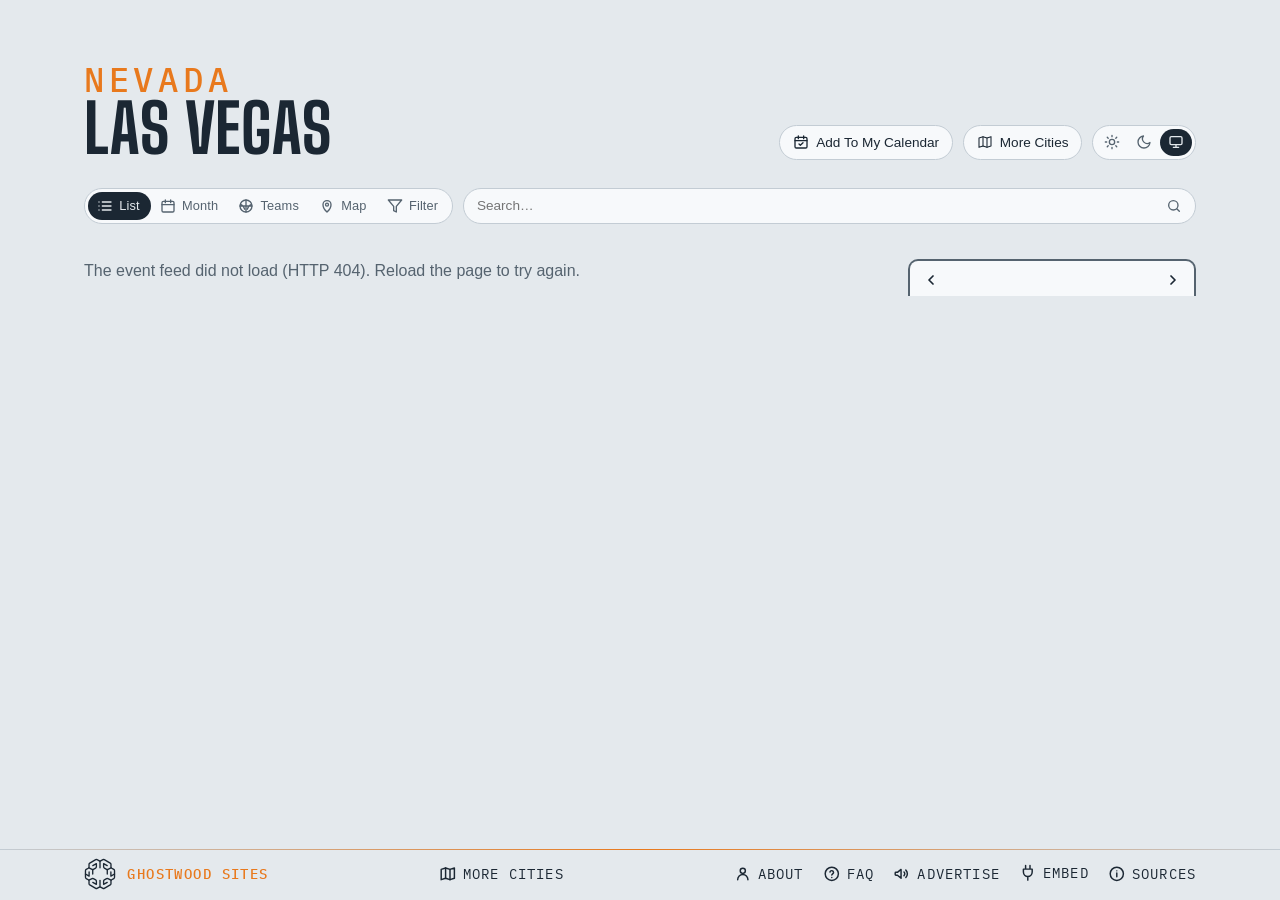
==== commit 263c3c24: "Sources and About Us as their own pages, FAQ the same on every site, More Cities centred Co-Authored" ====
--- a/site/index.html
+++ b/site/index.html
@@ -378,6 +378,11 @@
   <p class="gw-credit"><strong>Ghostwood Sites</strong></p>
   </a>
   <div class="foot-links"> <!-- Advertise, Embed, Sources as one thing at the row's right end, the credit at its left (the "Updated" stamp between them was removed 2026-10-05, Steve) -->
+  <!-- about us, just left of the FAQ (Steve, 2026-10-29: "Create an about us section just to the left of FAQ, make it work the same") -->
+  <a class="foot-link" id="about" href="about.html" title="About here.events">
+    <svg viewBox="0 0 24 24" fill="none" stroke="currentColor" stroke-width="2" stroke-linecap="round" stroke-linejoin="round" aria-hidden="true"><circle cx="12" cy="8" r="3.5"/><path d="M5 20a7 7 0 0 1 14 0"/></svg>
+    <span>About</span>
+  </a>
   <!-- the questions page, behind a question mark (Steve, 2026-10-28: "creating a FAQ page") -->
   <a class="foot-link" id="faq" href="faq.html" title="Questions about this calendar">
     <svg viewBox="0 0 24 24" fill="none" stroke="currentColor" stroke-width="2" stroke-linecap="round" stroke-linejoin="round" aria-hidden="true"><circle cx="12" cy="12" r="9"/><path d="M9.5 9.5a2.5 2.5 0 0 1 4.9.7c0 1.7-2.4 2.1-2.4 3.6M12 17h.01"/></svg>
@@ -388,37 +393,11 @@
     <svg viewBox="0 0 24 24" fill="none" stroke="currentColor" stroke-width="2" stroke-linecap="round" stroke-linejoin="round" aria-hidden="true"><path d="M3 11v2a1 1 0 0 0 1 1h2l5 4V6L6 10H4a1 1 0 0 0-1 1z"/><path d="M15 9.5a3.5 3.5 0 0 1 0 5"/><path d="M17.5 7a7 7 0 0 1 0 10"/></svg>
     <span>Advertise</span>
   </a>
-  <!-- the sources, behind an info mark that opens upward like Embed -->
-  <details class="share info" id="sources">
-    <summary title="Where the listings come from">
-      <svg viewBox="0 0 24 24" fill="none" stroke="currentColor" stroke-width="2" stroke-linecap="round" stroke-linejoin="round" aria-hidden="true"><circle cx="12" cy="12" r="9"/><path d="M12 11v5M12 8h.01"/></svg>
-      <span>Sources</span>
-    </summary>
-    <div class="share-body info-body">
-      <div class="share-cols">
-        <div>
-          <h3>Ticketing feeds</h3>
-          <p>Ticketmaster, room by room — Sphere, T-Mobile Arena, Allegiant Stadium, the Grand Garden, Michelob ULTRA Arena, the resorts' showrooms from Dolby Live to Voltaire, and beyond the Strip the Thomas &amp; Mack, the Ballpark, Lee's Family Forum, Cashman Field, the Orleans, the Speedway, the Smith Center, House of Blues and Brooklyn Bowl, and since October 2026 the Westgate's International Theater, the Palazzo Theatre, 24 Oxford, the South Point Showroom and the Golden Nugget's showroom. The nightly production shows, the residencies' VIP passes, the hotel bundles and the parking passes are left out, and so are church events.</p>
-        </div>
-        <div>
-          <h3>Venue calendars</h3>
-          <p>Virgin Hotels' own calendar for The Shag Room, its free lounge stage. The rooms with nothing to read — the Wynn and Bellagio showrooms, the Smith Center behind its waiting room, Fremont Street's stages (one nightly "Free Live Entertainment" row), AREA15, the Palms and the fight cards sold through AXS — are left for later.</p>
-        </div>
-        <div>
-          <h3>Game dates</h3>
-          <p>The NHL’s own feed for the Golden Knights, ESPN for the Raiders, the Aces, both UNLV programs and Lights FC, MLB’s stats API for the Aviators (first-pitch times and the standings), and the AHL’s HockeyTech feed for the Silver Knights.</p>
-        </div>
-        <div>
-          <h3>The final word</h3>
-          <p>Refreshed once a day. Every listing links to the venue or ticket page — check there before you go.</p>
-        </div>
-      </div>
-        <div>
-          <h3>The map</h3>
-          <p>The shoreline, the lakes and the main roads are © <a href="https://www.openstreetmap.org/copyright" target="_blank" rel="noopener">OpenStreetMap</a> contributors (ODbL), drawn here as one file made at build time — no map tiles, nothing fetched from anywhere else. Venues are placed from their street addresses.</p>
-        </div>
-    </div>
-  </details>
+  <!-- the sources, their own page like the FAQ (Steve, 2026-10-29: "clicking on sources looks bad here … make it work like FAQ") -->
+  <a class="foot-link" id="sources" href="sources.html" title="Where the listings come from">
+    <svg viewBox="0 0 24 24" fill="none" stroke="currentColor" stroke-width="2" stroke-linecap="round" stroke-linejoin="round" aria-hidden="true"><circle cx="12" cy="12" r="9"/><path d="M12 11v5M12 8h.01"/></svg>
+    <span>Sources</span>
+  </a>
   <details class="share" id="embed">
     <summary>
       <svg class="plug" viewBox="0 0 24 24" fill="none" stroke="currentColor" stroke-width="2" stroke-linecap="round" stroke-linejoin="round" aria-hidden="true"><path d="M9 2v5M15 2v5M6 7h12v4a6 6 0 0 1-12 0V7zM12 17v5"/></svg>
--- a/site/styles.css
+++ b/site/styles.css
@@ -965,7 +965,13 @@
 /* two things across, one at each end — the credit and the links (the Updated
    stamp that sat dead centre between them was removed 2026-10-05, Steve) */
 @media (min-width: 641px) {
-  .foot-inner { display: grid; grid-template-columns: auto auto; justify-content: space-between; }
+  .foot-inner { display: grid; grid-template-columns: auto 1fr; }
+  /* the links fill the rest of the row, packed right; More Cities, first among
+     them, takes equal auto margins so it sits centred in the open space between
+     the credit and About (Steve, 2026-10-29: "more cities in the footer should be
+     centerd in this open space") */
+  footer .foot-links { justify-content: flex-end; }
+  footer #moreCities { margin-inline: auto; }
 }
 footer p { color: var(--ink-soft); font-size: .72rem; margin: 0; }
 .gw { display: flex; align-items: center; gap: .7rem; }
@@ -976,7 +982,7 @@
 footer .foot-links { order: 3; display: flex; align-items: center; gap: 1.2rem; }
 footer .foot-link { order: 1; } /* Advertise, Embed, Sources */
 footer #embed { order: 2; }
-footer .share.info { order: 3; position: relative; }
+footer #sources { order: 3; } /* a page link since 2026-10-29, still last on the row */
 /* the Advertise link: dressed as the Sources / Embed labels, after them */
 footer .foot-link { position: relative; top: -.5px; display: inline-flex; align-items: center; gap: .4rem; /* measured half a pixel under its neighbours' labels (Steve, 2026-09-15) */ font-family: var(--mono); font-size: .9rem; text-transform: uppercase; letter-spacing: .08em; color: var(--ink); text-decoration: none; padding: .2rem 0; white-space: nowrap; }
 footer .foot-link:hover { color: var(--ink-soft); }
@@ -992,10 +998,6 @@
 .ad-page ul { padding-left: 1.2rem; }
 .ad-page .ad-lead { font-size: 1.1rem; color: var(--ink); }
 .ad-page .ad-back { display: inline-block; margin-top: 2rem; font-family: var(--mono); font-size: .8rem; text-transform: uppercase; letter-spacing: .08em; color: var(--ink); }
-footer .info summary svg { width: 1.1rem; height: 1.1rem; }
-.info-body { width: min(18rem, 90vw); text-align: left; } /* the Embed panel's width; its own details box is only as wide as its label */
-.info-body h3 { font-size: 1.05rem; margin: 0 0 .4rem; }
-.info-body p { color: var(--ink-soft); margin: 0 0 .5rem; }
 footer .share summary { font-size: .9rem; white-space: nowrap; }
 .foot-inner.is-tight .share summary span, .foot-inner.is-tighter .gw-credit {
   position: absolute; width: 1px; height: 1px; overflow: hidden; clip: rect(0 0 0 0); white-space: nowrap;
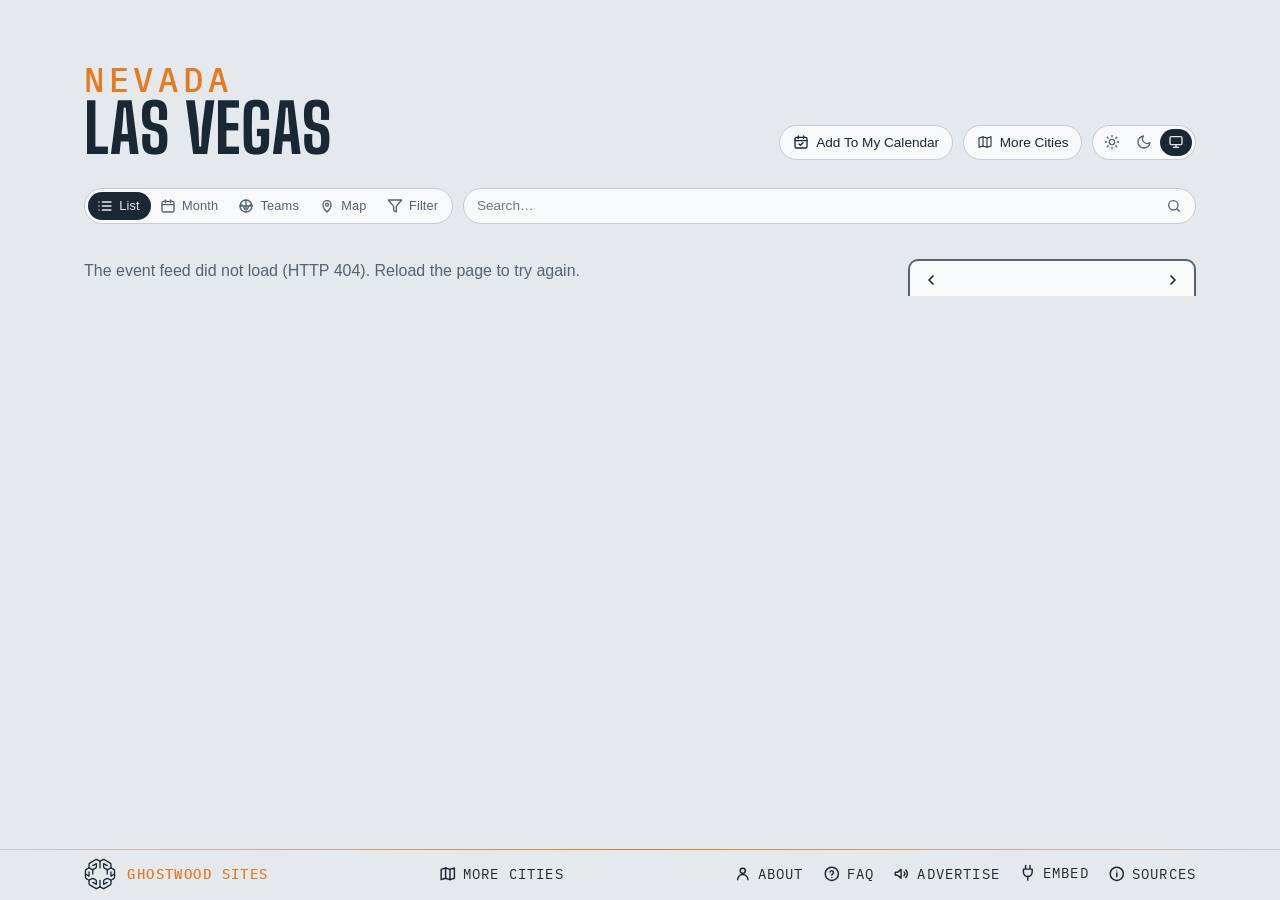
==== commit 61ed8636: "Map view: a heat map, not venue colours (lqa 6179b66) Co-Authored-By: Claude Opus 5.5 <noreply@anthr" ====
--- a/site/index.html
+++ b/site/index.html
@@ -329,7 +329,7 @@
       <button type="button" data-z="me" title="Find my location" aria-label="Find my location" aria-pressed="false"><svg viewBox="0 0 24 24" fill="none" stroke="currentColor" stroke-width="2" stroke-linecap="round" stroke-linejoin="round" aria-hidden="true"><circle cx="12" cy="12" r="6"/><circle cx="12" cy="12" r="1.6" fill="currentColor"/><path d="M12 2v4M12 18v4M2 12h4M18 12h4"/></svg></button> <!-- the visitor's own spot: the browser's Geolocation API on their say-so (local-map.js), no service behind it — Steve, 2026-10-25 -->
     </div>
   </div>
-  <p class="lm-caption" id="lmCaption"><span></span></p>
+  <p class="lm-caption" id="lmCaption"><span></span><span class="lm-heat-key" id="lmHeatKey" hidden>Fewer events <i aria-hidden="true"></i> More</span></p>
 </section>
 
 <!-- the Teams view: in place of the agenda while the Teams chip is on. A
--- a/site/styles.css
+++ b/site/styles.css
@@ -2015,6 +2015,12 @@
 .lm-pop .lm-branch-n { flex: none; font-family: var(--mono); font-size: .72rem; letter-spacing: .04em; color: var(--ink-soft); }
 .lm-pop .lm-branch-body { margin: 0 0 .5rem .5rem; padding-left: 1.05rem; border-left: 2px solid var(--line); } /* the thread line */
 .lm-pop .lm-branch-body .lm-foot { margin-bottom: .1rem; }
+.lm-heat { pointer-events: none; } /* the heat map's glow under the pins (2026-10-30) */
+:root[data-theme="dark"] .lm-heat { mix-blend-mode: screen; }
+@media (prefers-color-scheme: dark) { :root:not([data-theme="light"]) .lm-heat { mix-blend-mode: screen; } }
+.lm-heat-key { display: inline-flex; align-items: center; gap: .45em; }
+.lm-heat-key[hidden] { display: none; }
+.lm-heat-key i { display: inline-block; width: 5.5em; height: .62em; border-radius: .31em; background: linear-gradient(90deg, rgb(253,230,160), rgb(247,178,82), rgb(234,112,52), rgb(196,52,44), rgb(128,22,38)); }
 .lm-caption .lm-note { color: var(--ink); text-transform: none; letter-spacing: 0; font-family: var(--body); font-size: .8rem; }
 .lm-caption { display: flex; justify-content: center; gap: 1rem; flex-wrap: wrap; margin: .55rem auto 0; width: 100%; min-height: 1.6em; font-family: var(--mono); font-size: .68rem; letter-spacing: .08em; text-transform: uppercase; color: var(--ink-soft); }
 /* the pin's card: the month view's day card (.mb-pop), with the room's own site at its foot */
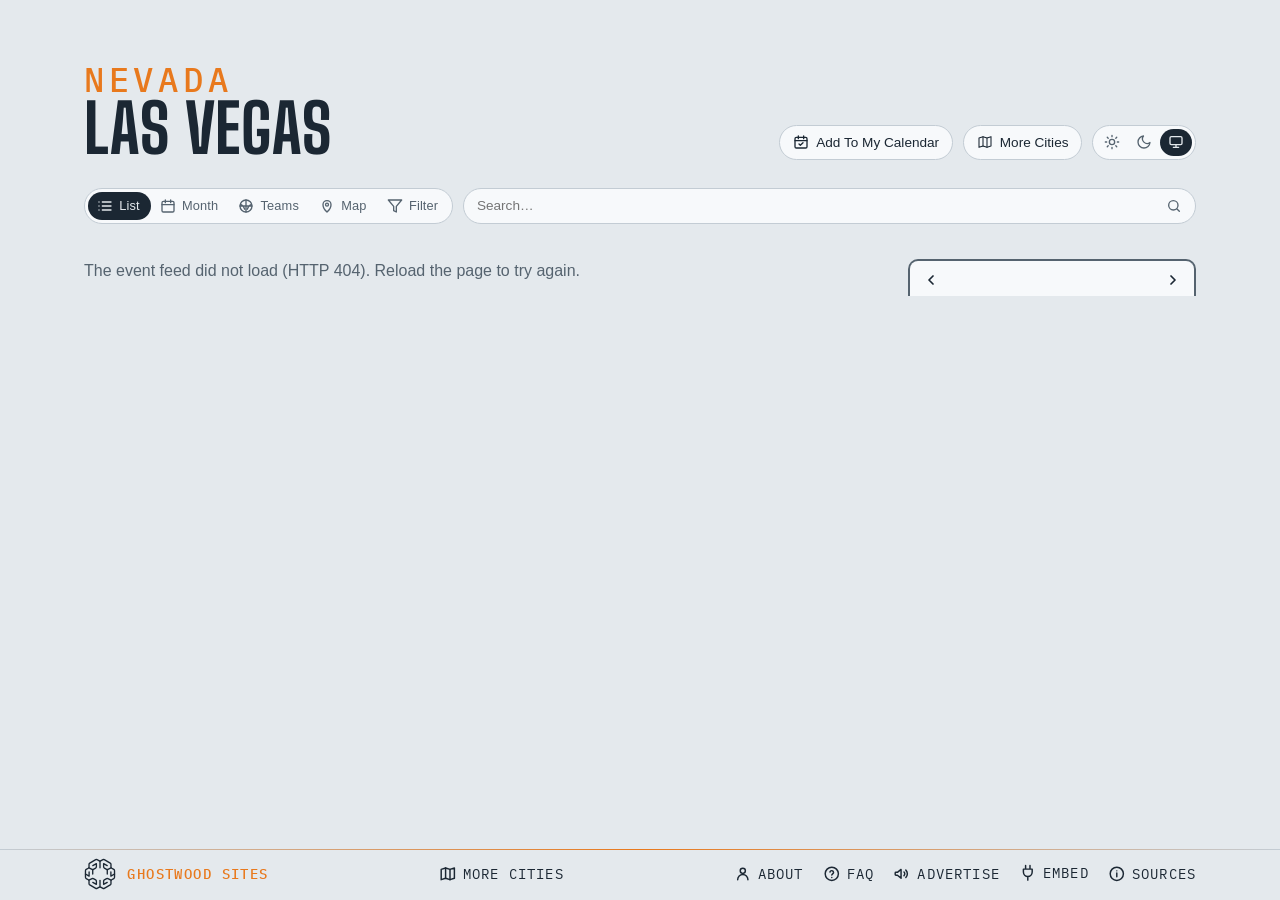
==== commit 04ff1961: "Event sheet: drop the Hide <club> button (Season stays); channels.json paytv field (lqa d5576f7) Co-" ====
--- a/site/index.html
+++ b/site/index.html
@@ -329,7 +329,7 @@
       <button type="button" data-z="me" title="Find my location" aria-label="Find my location" aria-pressed="false"><svg viewBox="0 0 24 24" fill="none" stroke="currentColor" stroke-width="2" stroke-linecap="round" stroke-linejoin="round" aria-hidden="true"><circle cx="12" cy="12" r="6"/><circle cx="12" cy="12" r="1.6" fill="currentColor"/><path d="M12 2v4M12 18v4M2 12h4M18 12h4"/></svg></button> <!-- the visitor's own spot: the browser's Geolocation API on their say-so (local-map.js), no service behind it — Steve, 2026-10-25 -->
     </div>
   </div>
-  <p class="lm-caption" id="lmCaption"><span></span><span class="lm-heat-key" id="lmHeatKey" hidden>Fewer events <i aria-hidden="true"></i> More</span></p>
+  <p class="lm-caption" id="lmCaption"><span></span></p>
 </section>
 
 <!-- the Teams view: in place of the agenda while the Teams chip is on. A
@@ -454,9 +454,8 @@
     <div class="sheet-actions">
       <!-- order: the short chips first so they share a line, the long venue link after (Steve, 2026-09-15) -->
       <a id="sheetTickets" class="btn-cal" href="#" target="_blank" rel="noopener">Tickets</a>
-      <!-- the plain way to hide a club's home games (2026-09-20); an Undo toast follows. The venue's own Only / Hide
-           chips went 2026-10-26 (Steve: only Tickets and the venue link); the filter panel still has both -->
-      <button id="sheetHideTeam" class="chip" type="button" title="Hide this club's home games" hidden></button>
+      <!-- the venue's own Only / Hide chips went 2026-10-26 (Steve: only Tickets and the venue link) and the club's
+           Hide chip 2026-11-01 (Season stays); the filter panel still hides either -->
       <button id="sheetTeam" class="chip" type="button" title="This club's whole season in the Teams view" hidden></button>
       <a id="sheetVenueLink" class="chip" href="#" target="_blank" rel="noopener"></a>
       <button id="sheetClose" class="chip" type="button">Close</button>
--- a/site/styles.css
+++ b/site/styles.css
@@ -1974,11 +1974,14 @@
 .lm-water-name { font-family: var(--body); font-style: italic; letter-spacing: .04em; fill: color-mix(in srgb, var(--ink) 55%, #4da3f0); pointer-events: none; }
 .lm-peak { fill: none; stroke: var(--ink-soft); stroke-width: calc(var(--u, 1) * 1.2); stroke-linejoin: round; }
 .lm-peak-name { font-family: var(--mono); letter-spacing: .06em; fill: var(--ink-soft); opacity: .8; paint-order: stroke; stroke: var(--mist); stroke-width: calc(var(--u, 1) * 3); pointer-events: none; }
+:root { --lm-dot: #e8791d; } /* the map's dots: the Ghostwood orange, one shade per theme (Steve, 2026-10-30) */
+:root[data-theme="dark"] { --lm-dot: #f08a33; }
+@media (prefers-color-scheme: dark) { :root:not([data-theme="light"]) { --lm-dot: #f08a33; } }
 .lm-pin { cursor: pointer; outline: none; }
-.lm-pin circle { stroke: var(--mist); stroke-width: calc(var(--u, 1) * 1.6); transition: stroke-width .12s; }
-.lm-pin.is-empty circle { fill: var(--mist); stroke: var(--pin); stroke-dasharray: calc(var(--u, 1) * 2) calc(var(--u, 1) * 2); } /* nothing upcoming under the filters: a hollow ring in the room's colour */
+.lm-pin circle { fill: var(--pin); stroke: var(--mist); stroke-width: calc(var(--u, 1) * 1.6); transition: stroke-width .12s; }
+.lm-pin.is-empty circle { fill: var(--mist); stroke: var(--pin); stroke-dasharray: calc(var(--u, 1) * 2) calc(var(--u, 1) * 2); } /* nothing upcoming under the filters: a hollow ring */
 .lm-pin:hover circle, .lm-pin:focus-visible circle, .lm-pin.is-open circle { stroke: var(--ink); stroke-width: calc(var(--u, 1) * 2.4); }
-.lm-pin .lm-n { font-family: var(--mono); font-weight: 700; fill: var(--mist); text-anchor: middle; pointer-events: none; }
+.lm-pin .lm-n { font-family: var(--mono); font-weight: 700; fill: #141a20; text-anchor: middle; pointer-events: none; }
 .lm-pin.is-empty .lm-n { fill: var(--pin); }
 .lm-pin .lm-name { font-family: var(--body); font-weight: 600; fill: var(--ink); paint-order: stroke; stroke: var(--mist); stroke-width: calc(var(--u, 1) * 3.2); stroke-linejoin: round; pointer-events: none; }
 .lm-pin.is-empty .lm-name { fill: var(--ink-soft); font-weight: 500; }
@@ -1990,19 +1993,24 @@
 .lm-zoom button[data-z="me"] { margin-top: .3rem; } /* the crosshair: the visitor's own spot, a little apart from the zoom */
 .lm-zoom button.is-busy { opacity: .5; cursor: progress; }
 .lm-zoom button[aria-pressed="true"] { color: #2f7fd6; border-color: #2f7fd6; }
-.lm-city { cursor: pointer; }
-.lm-city-dot { fill: #1f8a4c; stroke: #fff; stroke-width: calc(var(--u, 1) * 1.5); }
-.lm-sign-board { fill: #0f7a45; stroke: #fff; stroke-width: calc(var(--u, 1) * 1); } /* one thin white line as the board's edge (Steve, 2026-10-26: 'the white border should actually be the border') */
-.lm-sign-hit { fill: #fff; opacity: 0; }
-.lm-city:hover .lm-sign-hit, .lm-city:focus-visible .lm-sign-hit { opacity: .14; }
-.lm-sign-name, .lm-sign-mi { font-family: var(--body); font-weight: 700; letter-spacing: .01em; fill: #fff; pointer-events: none; }
-.lm-sign-name { letter-spacing: .03em; }
+.lm-zoom button[data-z="cities"] { margin-top: .3rem; } /* Switch City (and Switch Neighbourhood under it): the other sites, a little apart from the zoom — in place of the green signposts (Steve, 2026-10-31) */
+.lm-zoom button[aria-expanded="true"] { color: var(--ink); border-color: var(--ink); }
+.lm-switch .lm-sw-list { list-style: none; margin: .1rem 0 .35rem; padding: 0; }
+.lm-switch .lm-sw-row { display: flex; align-items: baseline; gap: .55rem; padding: .45rem .1rem; border-top: 1px solid var(--line); color: var(--ink); text-decoration: none; font: 500 .9rem/1.25 var(--body); }
+.lm-switch li:first-child .lm-sw-row { border-top: 0; }
+.lm-switch a.lm-sw-row:hover .lm-sw-name, .lm-switch a.lm-sw-row:focus-visible .lm-sw-name { text-decoration: underline; text-underline-offset: .15em; }
+.lm-switch .lm-sw-name { flex: 1; min-width: 0; overflow: hidden; text-overflow: ellipsis; white-space: nowrap; }
+.lm-switch .lm-sw-tag { flex: none; font-family: var(--mono); font-size: .62rem; letter-spacing: .08em; text-transform: uppercase; color: var(--ink-soft); }
+.lm-switch .lm-sw-far { flex: none; font-family: var(--mono); font-size: .72rem; letter-spacing: .04em; color: var(--ink-soft); }
+.lm-switch .is-here .lm-sw-row { font-weight: 700; }
+.lm-switch .is-here .lm-sw-row::after { content: '✓'; flex: none; color: var(--ink-soft); }
+.lm-caption .lm-reset { font: inherit; letter-spacing: inherit; text-transform: inherit; color: var(--ink); background: none; border: 0; border-bottom: 1px solid currentColor; border-radius: 0; padding: 0; cursor: pointer; } /* the filters leave nothing on the map: one tap back to the default (Steve, 2026-10-31) */
+.lm-caption .lm-reset[hidden] { display: none; }
 .lm-me-dot { fill: #2f7fd6; stroke: var(--mist); stroke-width: calc(var(--u, 1) * 2); }
 .lm-me-acc { fill: #2f7fd6; fill-opacity: .14; stroke: #2f7fd6; stroke-opacity: .45; stroke-width: calc(var(--u, 1) * .8); animation: lm-pulse 2.4s ease-out infinite; transform-box: fill-box; transform-origin: center; }
 @keyframes lm-pulse { 0% { fill-opacity: .22; } 100% { fill-opacity: .08; } }
 .lm-pin.is-city circle { opacity: .78; } /* the rest of the city on a neighbourhood map: a shade quieter than the neighbourhood's own rooms */
 .lm-pin.is-city .lm-name { font-weight: 500; fill: var(--ink-soft); }
-.lm-pin .lm-stack { stroke: var(--mist); stroke-width: calc(var(--u, 1) * 1.6); } /* a group of venues (Steve, 2026-10-28): the next venues' discs peek out behind the first */
 .lm-pin.is-group .lm-name { font-weight: 700; }
 /* a group's card: one row a venue, folded like a reddit thread — [+] opens its next events under a thread line, [–] folds them */
 .lm-pop .lm-tree { margin: 0 0 .3rem; }
@@ -2015,12 +2023,6 @@
 .lm-pop .lm-branch-n { flex: none; font-family: var(--mono); font-size: .72rem; letter-spacing: .04em; color: var(--ink-soft); }
 .lm-pop .lm-branch-body { margin: 0 0 .5rem .5rem; padding-left: 1.05rem; border-left: 2px solid var(--line); } /* the thread line */
 .lm-pop .lm-branch-body .lm-foot { margin-bottom: .1rem; }
-.lm-heat { pointer-events: none; } /* the heat map's glow under the pins (2026-10-30) */
-:root[data-theme="dark"] .lm-heat { mix-blend-mode: screen; }
-@media (prefers-color-scheme: dark) { :root:not([data-theme="light"]) .lm-heat { mix-blend-mode: screen; } }
-.lm-heat-key { display: inline-flex; align-items: center; gap: .45em; }
-.lm-heat-key[hidden] { display: none; }
-.lm-heat-key i { display: inline-block; width: 5.5em; height: .62em; border-radius: .31em; background: linear-gradient(90deg, rgb(253,230,160), rgb(247,178,82), rgb(234,112,52), rgb(196,52,44), rgb(128,22,38)); }
 .lm-caption .lm-note { color: var(--ink); text-transform: none; letter-spacing: 0; font-family: var(--body); font-size: .8rem; }
 .lm-caption { display: flex; justify-content: center; gap: 1rem; flex-wrap: wrap; margin: .55rem auto 0; width: 100%; min-height: 1.6em; font-family: var(--mono); font-size: .68rem; letter-spacing: .08em; text-transform: uppercase; color: var(--ink-soft); }
 /* the pin's card: the month view's day card (.mb-pop), with the room's own site at its foot */
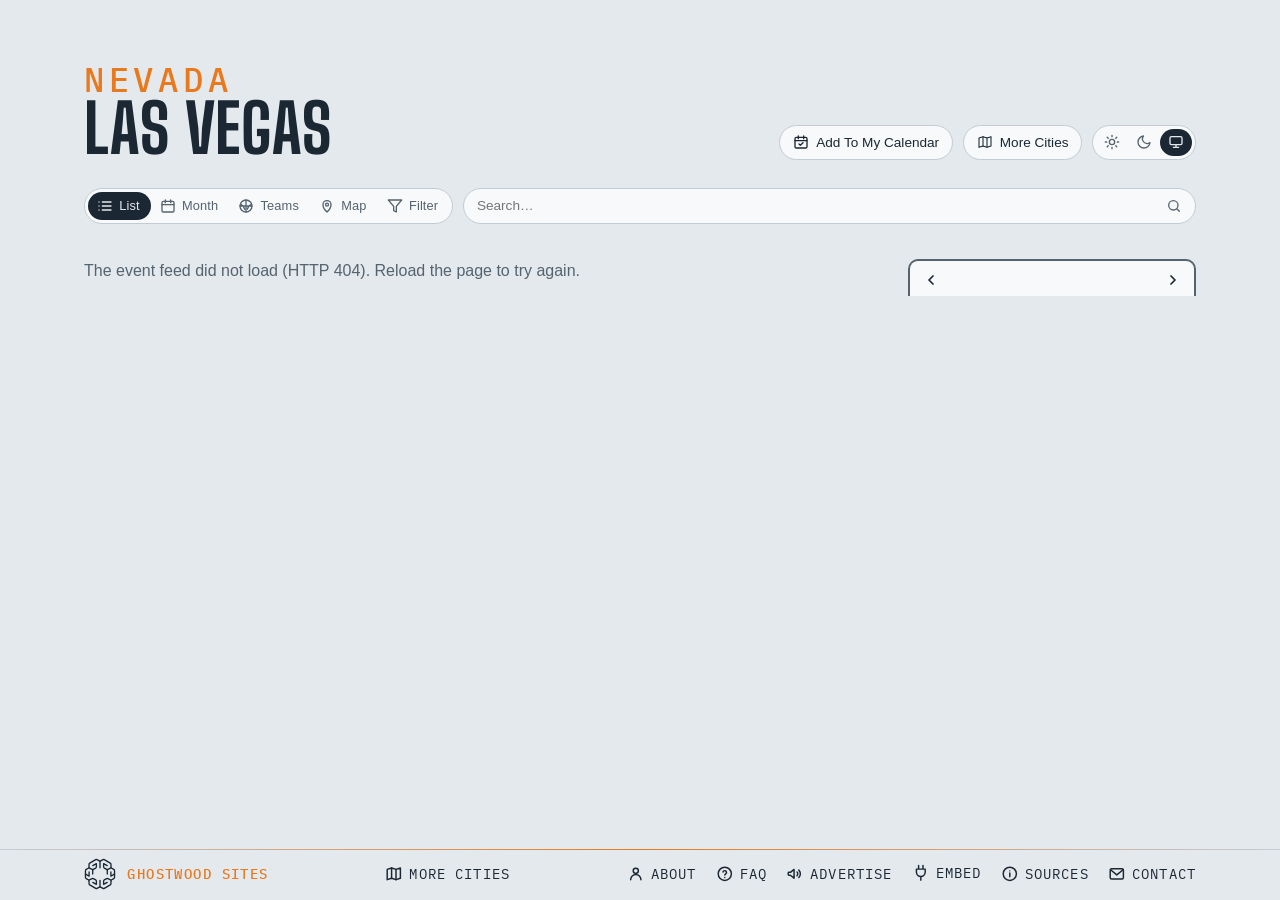
==== commit 650394bf: "Footer: a Contact item after Sources, mailto hello@here.events Co-Authored-By: Claude Opus 5.5 <nore" ====
--- a/site/index.html
+++ b/site/index.html
@@ -398,6 +398,11 @@
     <svg viewBox="0 0 24 24" fill="none" stroke="currentColor" stroke-width="2" stroke-linecap="round" stroke-linejoin="round" aria-hidden="true"><circle cx="12" cy="12" r="9"/><path d="M12 11v5M12 8h.01"/></svg>
     <span>Sources</span>
   </a>
+  <!-- write to us: a mailto link after Sources (Steve, 2026-11-05: "adda contact item, it will be a mail to link … (i.e. not steve@)") -->
+  <a class="foot-link" id="contact" href="mailto:hello@here.events" title="Write to here.events">
+    <svg viewBox="0 0 24 24" fill="none" stroke="currentColor" stroke-width="2" stroke-linecap="round" stroke-linejoin="round" aria-hidden="true"><rect x="3" y="5" width="18" height="14" rx="2"/><path d="M3.5 6.5l8.5 7 8.5-7"/></svg>
+    <span>Contact</span>
+  </a>
   <details class="share" id="embed">
     <summary>
       <svg class="plug" viewBox="0 0 24 24" fill="none" stroke="currentColor" stroke-width="2" stroke-linecap="round" stroke-linejoin="round" aria-hidden="true"><path d="M9 2v5M15 2v5M6 7h12v4a6 6 0 0 1-12 0V7zM12 17v5"/></svg>
--- a/site/styles.css
+++ b/site/styles.css
@@ -21,7 +21,8 @@
   --v-colosseum: #4a9e2e; --v-phlive: #332e9e; --v-resortsworld: #9e532e; --v-fontainebleau: #2e9e74; --v-chelsea: #952e9e; --v-virgin: #879e2e;
   --v-encore: #2e669e; --v-venetian: #9e2e45; --v-pearl: #2e9e37; --v-voltaire: #582e9e; --v-thomasmack: #9e792e; --v-ballpark: #2e9e9a;
   --v-leesforum: #9e2e82; --v-cashman: #619e2e; --v-orleans: #2e409e; --v-speedway: #9e3c2e; --v-reynolds: #2e9e5d; --v-hob: #7e2e9e;
-  --v-brooklynbowl: #9e9e2e; --v-westgate: #2e9e85; --v-palazzo: #9e2e58; --v-oxford: #3e2e9e; --v-shagroom: #2e9e2e; --v-southpoint: #2e589e; --v-goldennugget: #9e8a2e;
+  --v-brooklynbowl: #9e9e2e; --v-westgate: #2e9e85; --v-palazzo: #9e2e58; --v-oxford: #3e2e9e; --v-southpoint: #2e589e; --v-goldennugget: #9e8a2e;
+  --v-greywitch: #2e799e; --v-backstagebarbi: #825426; --v-usualplace: #ba36ad; --v-divebar: #759e2e; --v-bizarrebar: #2f8226; /* the DICE venues (2026-11-03) */
   --venue-text: 72%;     /* how much of the venue hue the card's venue label keeps (light mode) */
   --tint: 26%;           /* the venue wash behind a series card (light mode; 13% in the dark palette) */
   --row-a: #f3f6f8; --row-b: #d6dde3; /* the list's rows alternate light and dark grey; only a series keeps its venue's hue (Steve, 2026-10-20) */
@@ -63,7 +64,8 @@
     --v-colosseum: #9fea86; --v-phlive: #8a86ea; --v-resortsworld: #eaa786; --v-fontainebleau: #86eac4; --v-chelsea: #e186ea; --v-virgin: #d5ea86;
     --v-encore: #86b7ea; --v-venetian: #ea869a; --v-pearl: #86ea8e; --v-voltaire: #ab86ea; --v-thomasmack: #eac886; --v-ballpark: #86eae6;
     --v-leesforum: #ea86d0; --v-cashman: #b3ea86; --v-orleans: #8696ea; --v-speedway: #ea9286; --v-reynolds: #86eab0; --v-hob: #cd86ea;
-    --v-brooklynbowl: #e9ea86; --v-westgate: #86ead7; --v-palazzo: #ea86ad; --v-oxford: #9486ea; --v-shagroom: #86ea86; --v-southpoint: #86adea; --v-goldennugget: #ead686;
+    --v-brooklynbowl: #e9ea86; --v-westgate: #86ead7; --v-palazzo: #ea86ad; --v-oxford: #9486ea; --v-southpoint: #86adea; --v-goldennugget: #ead686;
+    --v-greywitch: #86c8ea; --v-backstagebarbi: #f0cca8; --v-usualplace: #e363d7; --v-divebar: #c5ea86; --v-bizarrebar: #aff0a8; /* the DICE venues (2026-11-03) */
     --venue-text: 100%; --tint: 13%;
     --row-a: #1e252c; --row-b: #2c343c;
     --t-concert: #f0806a; --t-sports: #f2d21b; --t-arts: #d63a4f;
@@ -83,7 +85,8 @@
   --v-colosseum: #9fea86; --v-phlive: #8a86ea; --v-resortsworld: #eaa786; --v-fontainebleau: #86eac4; --v-chelsea: #e186ea; --v-virgin: #d5ea86;
   --v-encore: #86b7ea; --v-venetian: #ea869a; --v-pearl: #86ea8e; --v-voltaire: #ab86ea; --v-thomasmack: #eac886; --v-ballpark: #86eae6;
   --v-leesforum: #ea86d0; --v-cashman: #b3ea86; --v-orleans: #8696ea; --v-speedway: #ea9286; --v-reynolds: #86eab0; --v-hob: #cd86ea;
-  --v-brooklynbowl: #e9ea86; --v-westgate: #86ead7; --v-palazzo: #ea86ad; --v-oxford: #9486ea; --v-shagroom: #86ea86; --v-southpoint: #86adea; --v-goldennugget: #ead686;
+  --v-brooklynbowl: #e9ea86; --v-westgate: #86ead7; --v-palazzo: #ea86ad; --v-oxford: #9486ea; --v-southpoint: #86adea; --v-goldennugget: #ead686;
+  --v-greywitch: #86c8ea; --v-backstagebarbi: #f0cca8; --v-usualplace: #e363d7; --v-divebar: #c5ea86; --v-bizarrebar: #aff0a8; /* the DICE venues (2026-11-03) */
   --venue-text: 100%; --tint: 13%;
   --row-a: #1e252c; --row-b: #2c343c;
   --t-concert: #f0806a; --t-sports: #f2d21b; --t-arts: #d63a4f;
@@ -983,6 +986,7 @@
 footer .foot-link { order: 1; } /* Advertise, Embed, Sources */
 footer #embed { order: 2; }
 footer #sources { order: 3; } /* a page link since 2026-10-29, still last on the row */
+footer #contact { order: 4; } /* the mailto, after Sources (2026-11-05) */
 /* the Advertise link: dressed as the Sources / Embed labels, after them */
 footer .foot-link { position: relative; top: -.5px; display: inline-flex; align-items: center; gap: .4rem; /* measured half a pixel under its neighbours' labels (Steve, 2026-09-15) */ font-family: var(--mono); font-size: .9rem; text-transform: uppercase; letter-spacing: .08em; color: var(--ink); text-decoration: none; padding: .2rem 0; white-space: nowrap; }
 footer .foot-link:hover { color: var(--ink-soft); }
@@ -1969,6 +1973,7 @@
 .lm-road { fill: none; stroke: var(--road); stroke-linecap: round; stroke-linejoin: round; stroke-width: calc(var(--u, 1) * .6); opacity: .45; }
 .lm-road-primary, .lm-road-trunk { stroke-width: calc(var(--u, 1) * .9); opacity: .6; }
 .lm-road-motorway { stroke-width: calc(var(--u, 1) * 1.5); opacity: .8; }
+.lm-boundary { fill: none; stroke: var(--lm-dot); stroke-width: calc(var(--u, 1) * 1.3); stroke-dasharray: calc(var(--u, 1) * 6) calc(var(--u, 1) * 3.5); stroke-linecap: round; stroke-linejoin: round; opacity: .7; pointer-events: none; } /* the city's or neighbourhood's own line (build-local-map.mjs `boundary`): dashed, the map dots' orange, over the roads and under the labels and pins */
 .lm-town { font-family: var(--mono); font-weight: 500; letter-spacing: .08em; text-transform: uppercase; fill: var(--ink-soft); paint-order: stroke; stroke: var(--mist); stroke-width: calc(var(--u, 1) * 3); stroke-linejoin: round; pointer-events: none; }
 .lm-town-dot { fill: var(--ink-soft); }
 .lm-water-name { font-family: var(--body); font-style: italic; letter-spacing: .04em; fill: color-mix(in srgb, var(--ink) 55%, #4da3f0); pointer-events: none; }
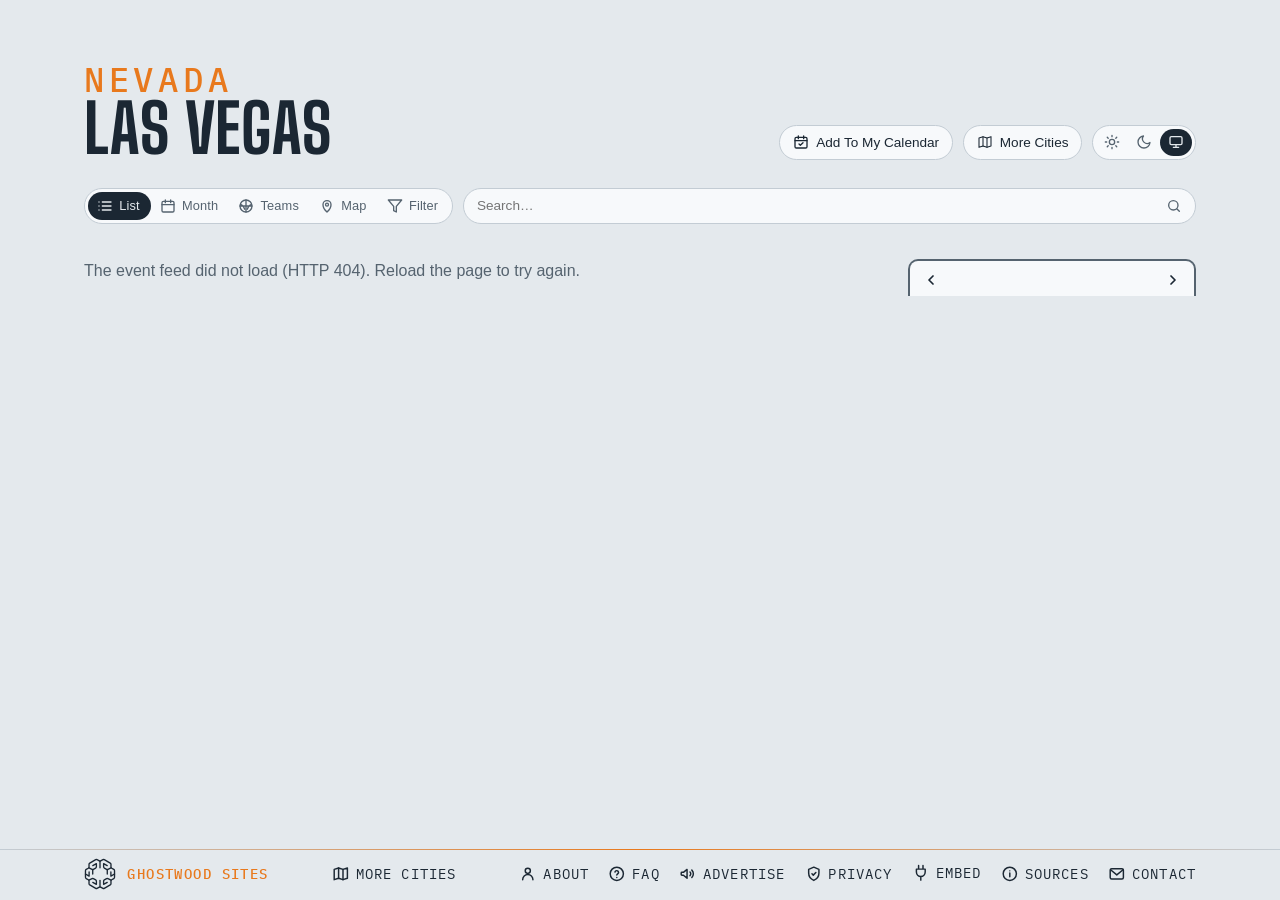
==== commit 1c7c87e1: "Footer: a Privacy link to here.events/privacy/; About and FAQ name AdSense instead of "no ads that f" ====
--- a/site/index.html
+++ b/site/index.html
@@ -27,6 +27,7 @@
   gtag('js', new Date());
   gtag('config', 'G-BTQFXS68HN');
 </script>
+<script async src="https://pagead2.googlesyndication.com/pagead/js/adsbygoogle.js?client=ca-pub-4058649258846072" crossorigin="anonymous"></script>
 <title>Las Vegas Events — Sphere, the arenas, the stadium &amp; the showrooms</title>
 <meta name="description" content="What's on in Las Vegas — Sphere, T-Mobile Arena, Allegiant Stadium, the showrooms on the Strip and the rooms beyond it, with the home teams' seasons. Calendar, iCal feed, and embeddable widget.">
 <!-- the site's own address and what a shared link shows: name, line, and the share card (share.png, 1200×630, scripts/share-card.mjs) -->
@@ -403,6 +404,10 @@
     <svg viewBox="0 0 24 24" fill="none" stroke="currentColor" stroke-width="2" stroke-linecap="round" stroke-linejoin="round" aria-hidden="true"><rect x="3" y="5" width="18" height="14" rx="2"/><path d="M3.5 6.5l8.5 7 8.5-7"/></svg>
     <span>Contact</span>
   </a>
+  <a class="foot-link" id="privacy" href="https://here.events/privacy/" title="Cookies, analytics and ads">
+    <svg viewBox="0 0 24 24" fill="none" stroke="currentColor" stroke-width="2" stroke-linecap="round" stroke-linejoin="round" aria-hidden="true"><path d="M12 3l7 3v5c0 4.5-3 8.3-7 10-4-1.7-7-5.5-7-10V6l7-3z"/><path d="M9.5 12l1.8 1.8 3.5-3.6"/></svg>
+    <span>Privacy</span>
+  </a>
   <details class="share" id="embed">
     <summary>
       <svg class="plug" viewBox="0 0 24 24" fill="none" stroke="currentColor" stroke-width="2" stroke-linecap="round" stroke-linejoin="round" aria-hidden="true"><path d="M9 2v5M15 2v5M6 7h12v4a6 6 0 0 1-12 0V7zM12 17v5"/></svg>
--- a/site/styles.css
+++ b/site/styles.css
@@ -413,6 +413,10 @@
 .fp-preset { font-size: .8rem; padding: .4em .85em; min-height: 2rem; }
 .fp-preset:hover { border-color: var(--ink-soft); }
 .fp-preset.is-on { background: var(--ink); color: var(--sky); border-color: var(--ink); }
+/* the panel's foot: Apply, pinned to the bottom edge while the panel scrolls (2026-11-05) */
+.fp-foot { position: sticky; bottom: -1rem; z-index: 1; display: flex; justify-content: flex-end; margin: 1.1rem -1.1rem -1rem; padding: .7rem 1.1rem; background: var(--mist); border-top: 1px solid var(--line); }
+.fp-foot .fp-apply { font-size: .9rem; font-weight: 600; padding: .45em 1.6em; min-height: 2.25rem; background: var(--ink); color: var(--sky); border-color: var(--ink); }
+.fp-foot .fp-apply:hover { background: color-mix(in srgb, var(--ink) 85%, var(--sky)); }
 .fp-group h3 {
   white-space: nowrap; /* never wraps (Steve, 2026-09-22) */
   font-family: var(--mono); font-size: .68rem; text-transform: uppercase;
@@ -877,6 +881,7 @@
 .pop-filter { display: flex; justify-content: center; gap: .5em; align-items: center; cursor: pointer; font-weight: 600; font-size: .88rem; margin: 0 0 .8rem; }
 .pop-filter input { accent-color: var(--ink); }
 .pop-filter[hidden] { display: none; } /* an author display beats the hidden attribute: say it outright (Teams mode has no filter to include) */
+.pop-filter-note { margin: -.45rem 0 .9rem; font-size: .68rem; } /* the filter row's footnote: the calendar keeps the filters it was added with (2026-11-05) */
 
 /* ---- share / embed: a <details> in the footer that opens UPWARD, its body
    floating over the list ---- */
